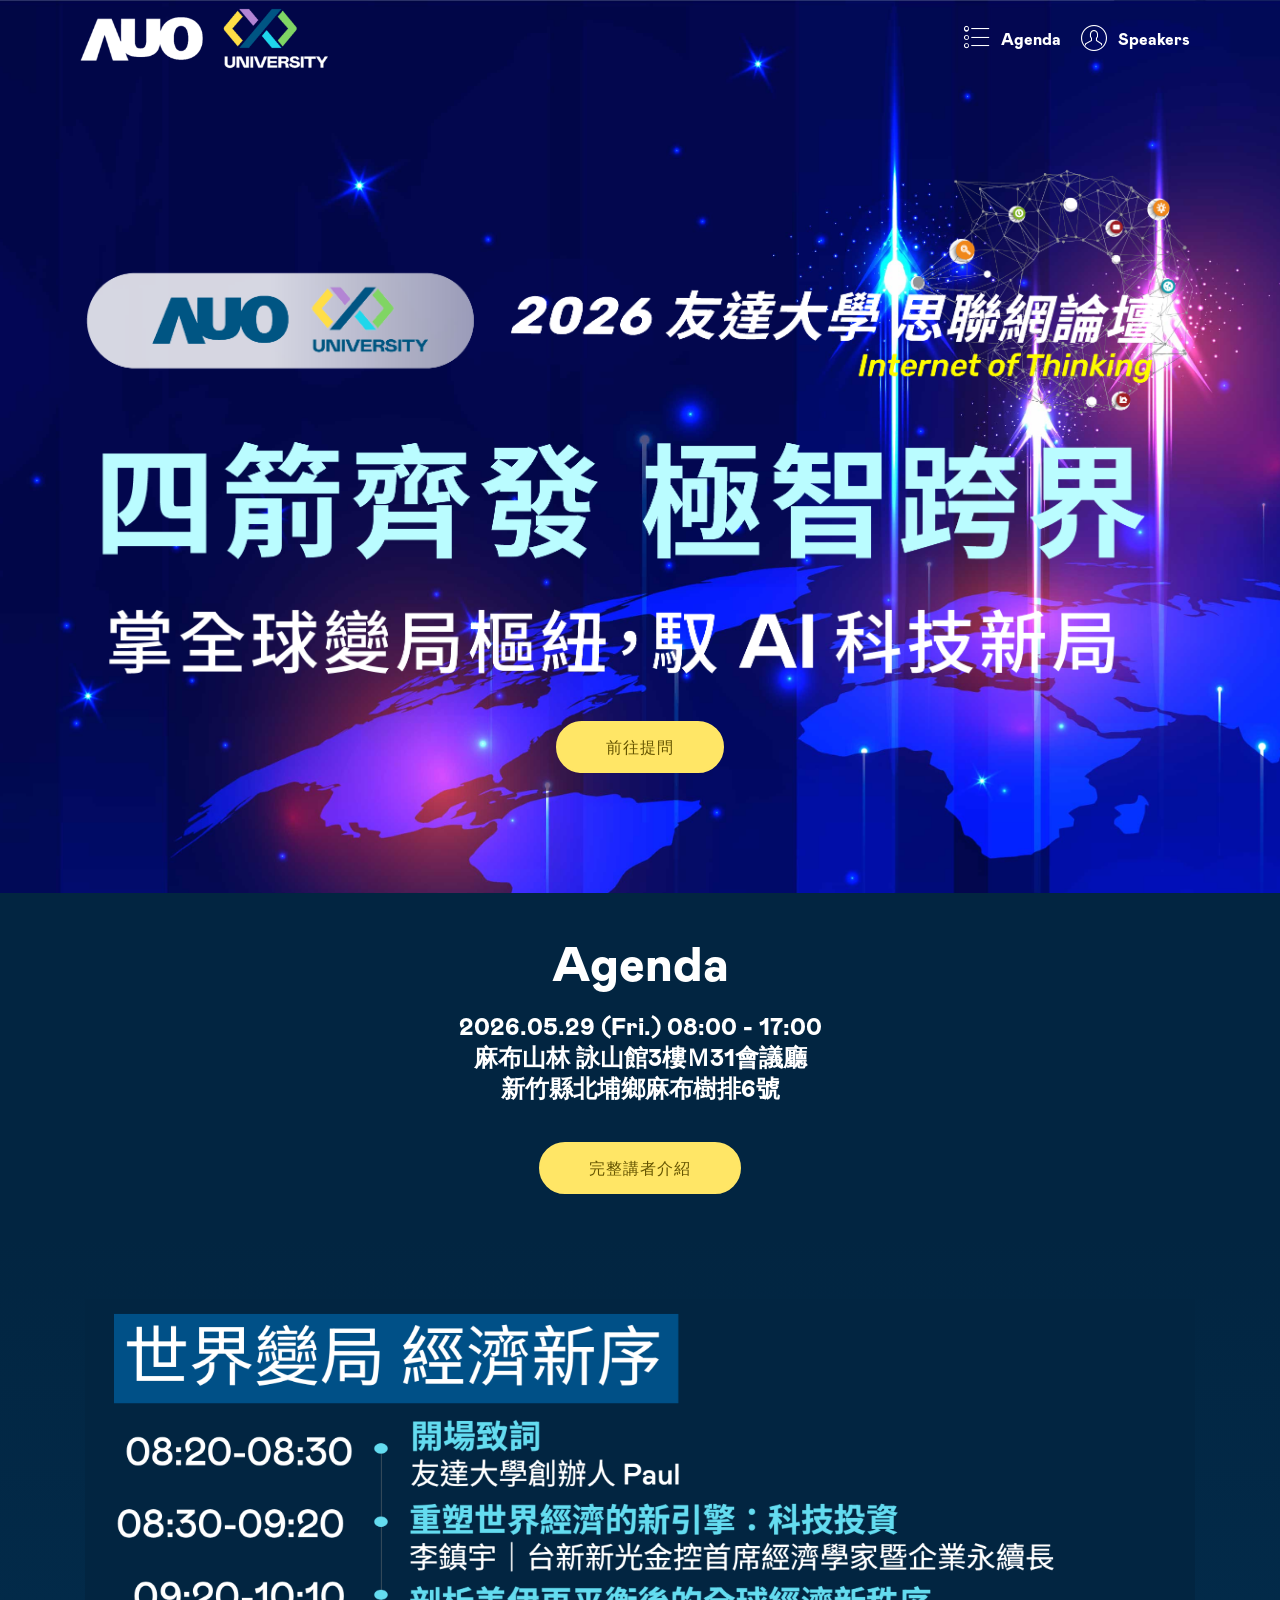
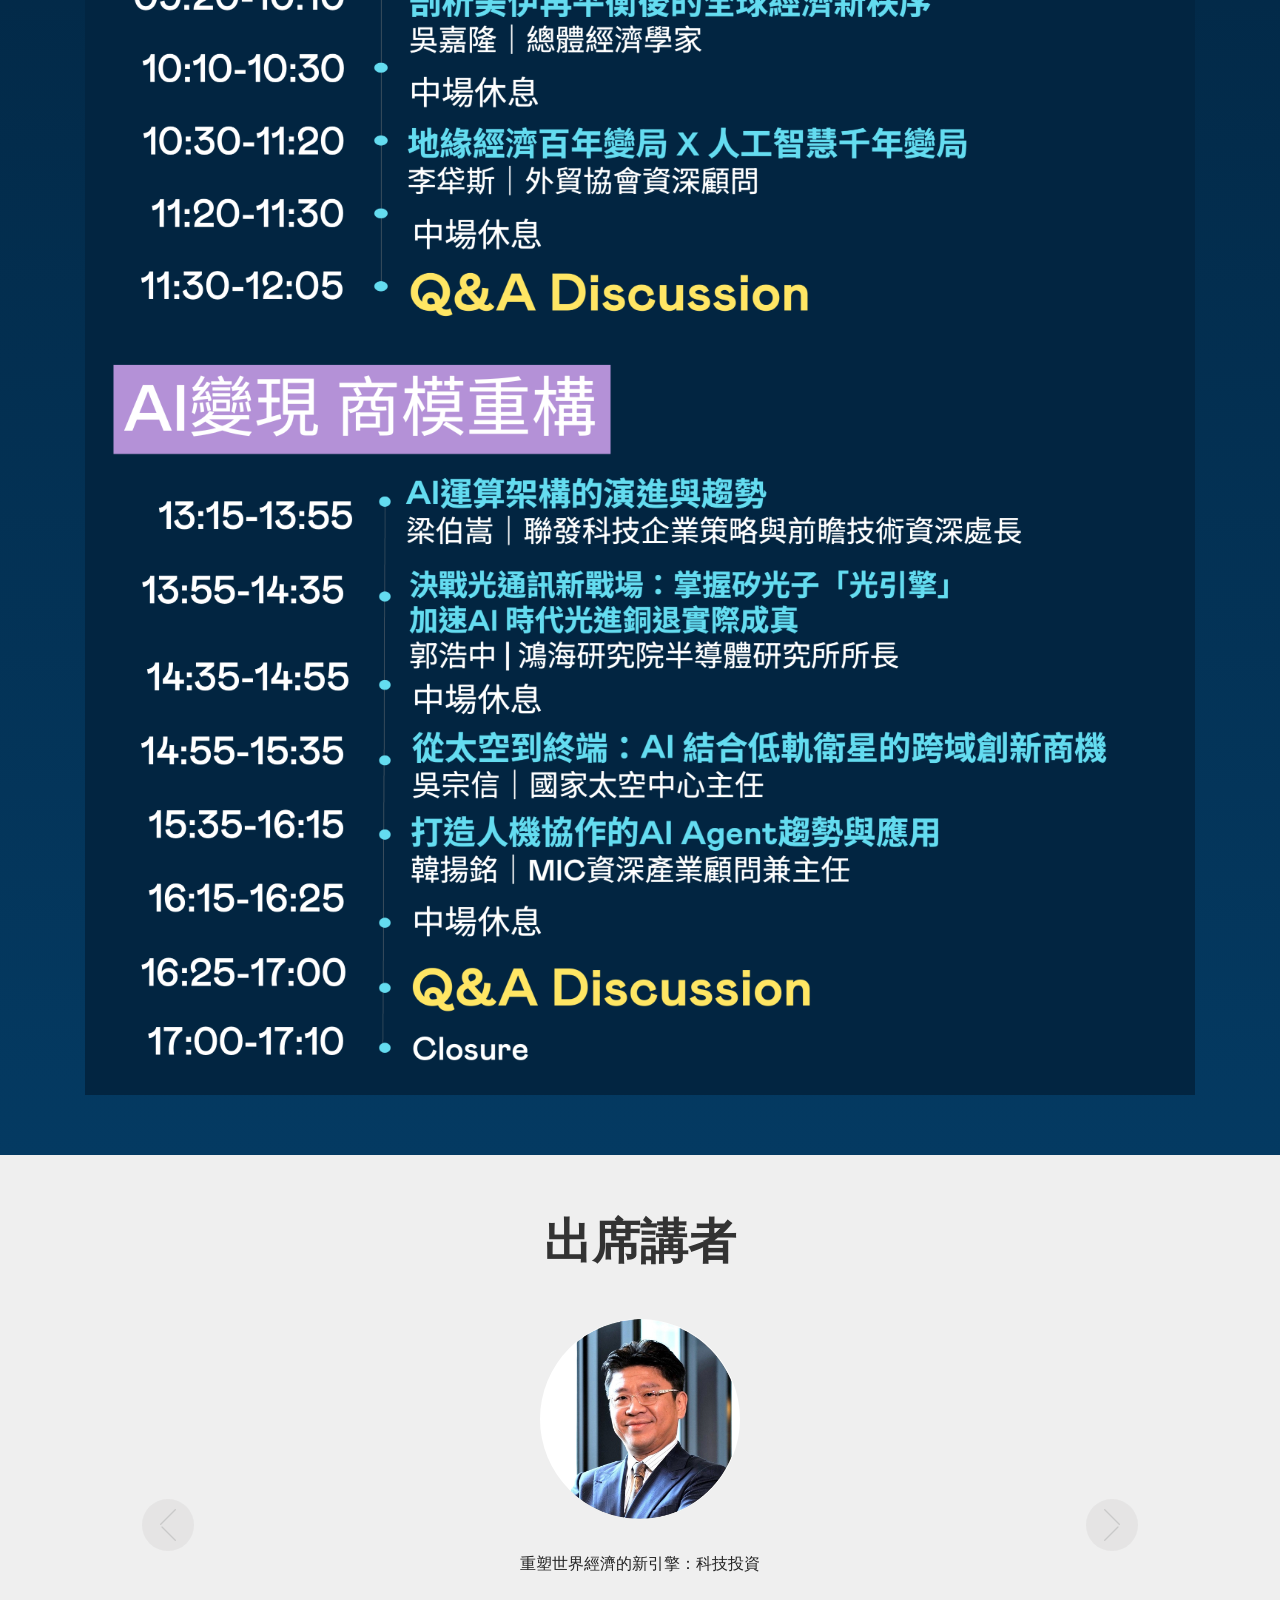
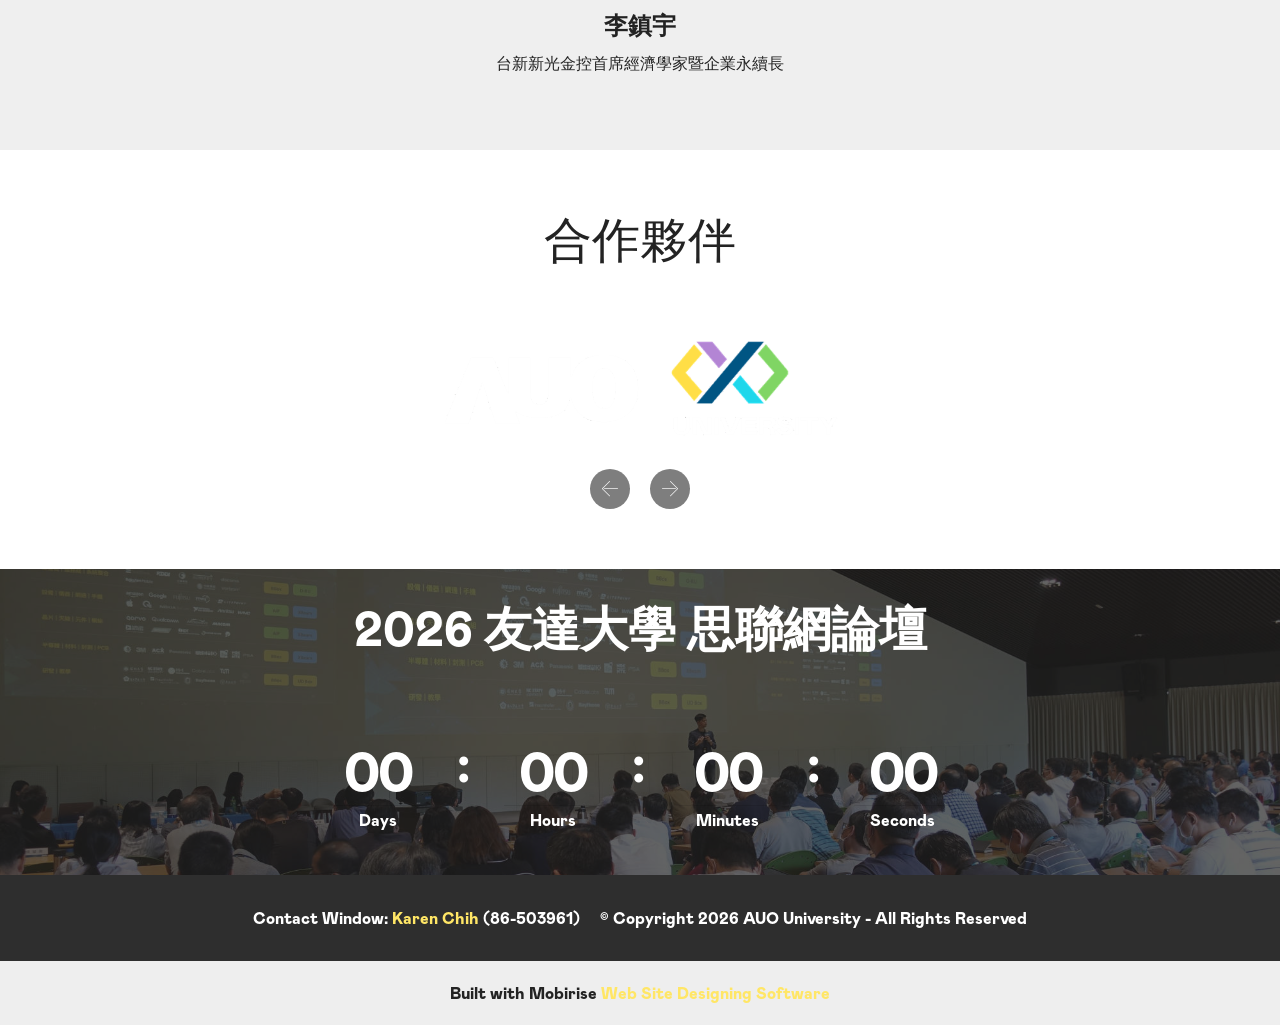
==== index.html @ 08d9cede "Update index.html" ====
<!DOCTYPE html>
<html  >
<head>
  <!-- Site made with Mobirise Website Builder v5.8.9, https://mobirise.com -->
  <meta charset="UTF-8">
  <meta http-equiv="X-UA-Compatible" content="IE=edge">
  <meta name="generator" content="Mobirise v5.8.9, mobirise.com">
  <meta name="viewport" content="width=device-width, initial-scale=1, minimum-scale=1">
  <link rel="shortcut icon" href="assets/images/751X751.png" type="image/x-icon">
  <meta name="description" content="">
  <meta property="og:image" content="assets/images/751X751.png"> 
  
  
  <title>友達大學思聯網論壇</title>
  <link rel="stylesheet" href="assets/web/assets/mobirise-icons/mobirise-icons.css">
  <link rel="stylesheet" href="assets/bootstrap/css/bootstrap.min.css">
  <link rel="stylesheet" href="assets/bootstrap/css/bootstrap-grid.min.css">
  <link rel="stylesheet" href="assets/bootstrap/css/bootstrap-reboot.min.css">
  <link rel="stylesheet" href="assets/tether/tether.min.css">
  <link rel="stylesheet" href="assets/dropdown/css/style.css">
  <link rel="stylesheet" href="assets/theme/css/style.css">
  <link href="assets/fonts/style.css" rel="stylesheet">
  <link rel="preload" as="style" href="assets/mobirise/css/mbr-additional.css"><link rel="stylesheet" href="assets/mobirise/css/mbr-additional.css" type="text/css">

  
  
  
</head>
<body>
  
  <section class="menu cid-tEwEPbsbkI" once="menu" id="menu1-2v">

    

    <nav class="navbar navbar-expand beta-menu navbar-dropdown align-items-center navbar-fixed-top navbar-toggleable-sm bg-color transparent">
        <button class="navbar-toggler navbar-toggler-right" type="button" data-toggle="collapse" data-target="#navbarSupportedContent" aria-controls="navbarSupportedContent" aria-expanded="false" aria-label="Toggle navigation">
            <div class="hamburger">
                <span></span>
                <span></span>
                <span></span>
                <span></span>
            </div>
        </button>
        <div class="menu-logo">
            <div class="navbar-brand">
                <span class="navbar-logo">
                    <a href="index.html#header4-36">
                         <img src="assets/images/auo-university-logo-395x97.png" alt="Mobirise" style="height: 3.8rem;">
                    </a>
                    
               </span>
                
            </div>
        </div>
        


  
        <div class="collapse navbar-collapse" id="navbarSupportedContent">
            <ul class="navbar-nav nav-dropdown nav-right" data-app-modern-menu="true"><li class="nav-item">
                    <a class="nav-link link text-white text-primary display-4" href="index.html#content4-37"><span class="mbri-bulleted-list mbr-iconfont mbr-iconfont-btn"></span>
                        
                        Agenda</a>
                </li>
                <li class="nav-item">
                    <a class="nav-link link text-white text-primary display-4" href="speaker.html#header11-2k"><span class="mbri-user mbr-iconfont mbr-iconfont-btn"></span>
                        
                        Speakers</a>
                </li></ul>
            
        </div>
    </nav>
</section>

<section class="header4 cid-tEwZG8pBSR mbr-parallax-background" id="header4-36">

    

    

    <div class="container">
        <div class="row justify-content-md-center">
            <div class="media-content col-md-10">
                
                
                <div class="mbr-text align-center mbr-white pb-3">
                    
                </div>
                
            </div>
            <div class="mbr-figure pt-5">
                <img src="assets/images/head-word-4-1496x930.png" alt="Mobirise" style="width: 100%;"> 
               <p>
                
            </div>
         <div class="mbr-section-btn align-center py-4"><a class="btn btn-success display-4" href="https://app.sli.do/event/9yAzu2DTMqLUorzjQS8FjT" target="_blank">前往提問</a></div>
          
        </div>
    </div>
</section>

<section class="mbr-section content4 cid-tEwZH7SaMy" id="content4-37">

    

    <div class="container">
        <div class="media-container-row">
            <div class="title col-12 col-md-8">
                <h2 class="align-center pb-3 mbr-fonts-style display-2">
                    Agenda</h2>
                <h3 class="mbr-section-subtitle align-center mbr-light mbr-fonts-style display-5"><strong>2026.05.29 (Fri.) 08:00 - 17:00</strong><br><strong>麻布山林 詠山館3樓Ｍ31會議廳</strong><br><strong>新竹縣北埔鄉麻布樹排6號</strong></h3>
                <div class="mbr-section-btn align-center py-4"><a class="btn btn-success display-4" href="speaker.html#header11-2k" target="_blank">完整講者介紹</a></div>
            </div>
        </div>
    </div>
</section>

<section class="cid-tEwZHVctrL" id="image3-38">

    

    <figure class="mbr-figure container">
            <div class="image-block" style="width: 100%;">
                <img src="assets/images/-1115x1141.png" width="1400" alt="Mobirise">
                
            </div>
    </figure>
</section>

<section class="carousel slide testimonials-slider cid-tEwZJ6M48G" data-interval="false" id="testimonials-slider1-39">
    
    

    

    <div class="container text-center">
        <h2 class="pb-5 mbr-fonts-style display-2"><strong>
            出席講者</strong></h2>

        <div class="carousel slide" role="listbox" data-pause="true" data-keyboard="false" data-ride="carousel" data-interval="5000">
            <div class="carousel-inner">
                
                
<div class="carousel-item">
                    <div class="user col-md-8">
                        <div class="user_image">
                            <a href="speaker.html#features11-28" target="_blank" ><img src="assets/images/1-360x360.png" alt="" title=""></a>
                        </div>
                        <div class="user_text pb-3">
                            <p class="mbr-fonts-style display-7">重塑世界經濟的新引擎：科技投資<br></p>
                        </div>
                        <div class="user_name mbr-bold pb-2 mbr-fonts-style display-5">李鎮宇</div>
                        <div class="user_desk mbr-light mbr-fonts-style display-7">台新新光金控首席經濟學家暨企業永續長</div>
                  </div>
                </div><div class="carousel-item">
                    <div class="user col-md-8">
                        <div class="user_image">
                            <a href="speaker.html#features11-29" target="_blank" ><img src="assets/images/1-400x399.png" alt="" title=""></a>
                        </div>
                        <div class="user_text pb-3">
                            <p class="mbr-fonts-style display-7">剖析美伊再平衡後的全球經濟新秩序<br></p>
                        </div>
                        <div class="user_name mbr-bold pb-2 mbr-fonts-style display-5">吳嘉隆</div>
                        <div class="user_desk mbr-light mbr-fonts-style display-7">總體經濟學家</div>
                    </div>
                </div><div class="carousel-item">
                    <div class="user col-md-8">
                        <div class="user_image">
                            <a href="speaker.html#features11-2a" target="_blank" ><img src="assets/images/1-402x402.png" alt="" title=""></a>
                        </div>
                        <div class="user_text pb-3">
                            <p class="mbr-fonts-style display-7">AI運算架構的演進與趨勢<br></p>
                        </div>
                        <div class="user_name mbr-bold pb-2 mbr-fonts-style display-5">梁伯嵩</div>
                        <div class="user_desk mbr-light mbr-fonts-style display-7">聯發科技企業策略與前瞻技術資深處長</div>
                    </div>
                </div><div class="carousel-item">
                    <div class="user col-md-8">
                        <div class="user_image">
                            <a href="speaker.html#features11-3f" target="_blank" ><img src="assets/images/1-401x401.png" alt="" title=""></a>
                        </div>
                        <div class="user_text pb-3">
                            <p class="mbr-fonts-style display-7">從太空到終端：AI 結合低軌衛星的跨域創新商機<br></p>
                        </div>
                        <div class="user_name mbr-bold pb-2 mbr-fonts-style display-5">吳宗信</div>
                        <div class="user_desk mbr-light mbr-fonts-style display-7">國家太空中心主任&nbsp;<span style="font-size: 1rem;"></span></div>
                    </div>
                </div>
               <div class="carousel-item">
                    <div class="user col-md-8">
                        <div class="user_image">
                            <a href="speaker.html#features11-2b" target="_blank" ><img src="assets/images/1-356x356.png" alt="" title=""></a>
                        </div>
                        <div class="user_text pb-3">
                            <p class="mbr-fonts-style display-7">地緣經濟百年變局 X 人工智慧千年變局<br></p>
                        </div>
                        <div class="user_name mbr-bold pb-2 mbr-fonts-style display-5">李牮斯</div>
                        <div class="user_desk mbr-light mbr-fonts-style display-7">中華民國對外貿易發展協會資深顧問</div>
                    </div>
                </div>
              <div class="carousel-item">
                    <div class="user col-md-8">
                        <div class="user_image">
                            <a href="speaker.html#features11-3g" target="_blank" ><img src="assets/images/1-400x400.png" alt="" title=""></a>
                        </div>
                        <div class="user_text pb-3">
                            <p class="mbr-fonts-style display-7">決戰光通訊新戰場：掌握矽光子「光引擎」，加速AI 時代光進銅退實際成真<br></p>
                        </div>
                        <div class="user_name mbr-bold pb-2 mbr-fonts-style display-5">郭浩中</div>
                        <div class="user_desk mbr-light mbr-fonts-style display-7">國立陽明交通大學光電工程學系講座教授</span></div>
                    </div>
                </div>
          
                      <div class="carousel-item">
                    <div class="user col-md-8">
                        <div class="user_image">
                            <a href="speaker.html#features11-2e" target="_blank" ><img src="assets/images/1-403x403.png" alt="" title=""></a>
                        </div>
                        <div class="user_text pb-3">
                            <p class="mbr-fonts-style display-7">打造人機協作的AI Agent趨勢與應用</p>
                        </div>
                        <div class="user_name mbr-bold pb-2 mbr-fonts-style display-5">韓揚銘
</div>
                        <div class="user_desk mbr-light mbr-fonts-style display-7">MIC資深產業顧問兼主任</span></div>
                    </div>
                </div>
          </div>

            <div class="carousel-controls">
                <a class="carousel-control-prev" role="button" data-slide="prev">
                  <span aria-hidden="true" class="mbri-arrow-prev mbr-iconfont"></span>
                  <span class="sr-only">Previous</span>
                </a>
                
                <a class="carousel-control-next" role="button" data-slide="next">
                  <span aria-hidden="true" class="mbri-arrow-next mbr-iconfont"></span>
                  <span class="sr-only">Next</span>
                </a>
            </div>
        </div>
    </div>
</section>

<section class="clients cid-tEwZKqBCZg" data-interval="false" id="clients-3a">
      

    
        <div class="container mb-5">
            <div class="media-container-row">
                <div class="col-12 align-center">
                    <h2 class="mbr-section-title pb-3 mbr-fonts-style display-2">合作夥伴</h2>
                    
                </div>
            </div>
        </div>

    <div class="container">
        <div class="carousel slide" role="listbox" data-pause="true" data-keyboard="false" data-ride="carousel" data-interval="4000">
            <div class="carousel-inner" data-visible="1">
                
                
                
                
                
            <div class="carousel-item ">
                    <div class="media-container-row">
                        <div class="col-md-12">
                            <div class="wrap-img ">
                                <img src="assets/images/auo-university-logo-395x97.png" class="img-responsive clients-img" alt="">
                            </div>
                        </div>
                    </div>
                </div><div class="carousel-item ">
                    <div class="media-container-row">
                        <div class="col-md-12">
                            <div class="wrap-img ">
                                <img src="assets/images/mic-logo-808x213.png" class="img-responsive clients-img" alt="">
                            </div>
                        </div>
                    </div>
                </div><div class="carousel-item ">
                    <div class="media-container-row">
                        <div class="col-md-12">
                            <div class="wrap-img ">
                                <img src="assets/images/logo-808x214.jpg" class="img-responsive clients-img" alt="">
                            </div>
                        </div>
                    </div>
                </div><div class="carousel-item ">
                    <div class="media-container-row">
                        <div class="col-md-12">
                            <div class="wrap-img ">
                                <img src="assets/images/logo-808x213.png" class="img-responsive clients-img" alt="">
                            </div>
                        </div>
                    </div>
                </div><div class="carousel-item ">
                    <div class="media-container-row">
                        <div class="col-md-12">
                            <div class="wrap-img ">
                                <img src="assets/images/-logo-808x214.png" class="img-responsive clients-img" alt="">
                            </div>
                        </div>
                    </div>
                </div><div class="carousel-item ">
                    <div class="media-container-row">
                        <div class="col-md-12">
                            <div class="wrap-img ">
                                <img src="assets/images/TASA_logo_(banner).png" class="img-responsive clients-img" alt="">
                            </div>
                        </div>
                    </div>
                </div><div class="carousel-item ">
                    <div class="media-container-row">
                        <div class="col-md-12">
                            <div class="wrap-img ">
                                <img src="assets/images/appier-logo-808x214.png" class="img-responsive clients-img" alt="">
                            </div>
                        </div>
                    </div>
                </div><div class="carousel-item ">
                    <div class="media-container-row">
                        <div class="col-md-12">
                            <div class="wrap-img ">
                                <img src="assets/images/to-642x214.png" class="img-responsive clients-img" alt="">
                            </div>
                        </div>
                       </div>
                    </div></div>
            <div class="carousel-controls">
                <a data-app-prevent-settings="" class="carousel-control carousel-control-prev" role="button" data-slide="prev">
                    <span aria-hidden="true" class="mbri-left mbr-iconfont"></span>
                    <span class="sr-only">Previous</span>
                </a>
                <a data-app-prevent-settings="" class="carousel-control carousel-control-next" role="button" data-slide="next">
                    <span aria-hidden="true" class="mbri-right mbr-iconfont"></span>
                    <span class="sr-only">Next</span>
                </a>
            </div>
        </div>
    </div>
</section>

<section class="countdown1 cid-tEwZMIoSr3" id="countdown1-3c">
    
    
    <div class="mbr-overlay" style="opacity: 0.7; background-color: rgb(35, 35, 35);">
    </div>
    <div class="container ">
        <h2 class="mbr-section-title pb-3 align-center mbr-fonts-style display-2"><strong>2026 友達大學 思聯網論壇</strong></h2>
        
        
    </div>
    <div class="container countdown-cont align-center">
        <div class="daysCountdown col-xs-3 col-sm-3 col-md-3" title="Days"></div>
        <div class="hoursCountdown col-xs-3 col-sm-3 col-md-3" title="Hours"></div> 
        <div class="minutesCountdown col-xs-3 col-sm-3 col-md-3" title="Minutes"></div> 
        <div class="secondsCountdown col-xs-3 col-sm-3 col-md-3" title="Seconds"></div>
        <div class="countdown pt-5 mt-2" data-due-date="2026/05/29"> 
        </div>
    </div>
</section>

<section once="footers" class="cid-tEx2Svg1Ny" id="footer6-3e">

    

    

    <div class="container">
        <div class="media-container-row align-center mbr-white">
            <div class="col-12">
                <p class="mbr-text mb-0 mbr-fonts-style display-4">Contact Window: <a href="mailto:Karen.Chih@auo.com" class="text-primary">Karen Chih</a>&nbsp;(86-503961)&nbsp; &nbsp; &nbsp;© Copyright 2026 AUO University - All Rights Reserved
                </p>
            </div>
        </div>
    </div>
</section><section class="display-7" style="padding: 0;align-items: center;justify-content: center;flex-wrap: wrap;    align-content: center;display: flex;position: relative;height: 4rem;"><a href="https://mobiri.se/2091466" style="flex: 1 1;height: 4rem;position: absolute;width: 100%;z-index: 1;"><img alt=" Free Web Site  Building Software" style="height: 4rem;" src="[data-uri]"></a><p style="margin: 0;text-align: center;" class="display-7">Built with Mobirise &#8204;</p><a style="z-index:1" href="https://mobirise.com/website-design-software.html">Web Site Designing Software</a></section><script src="assets/popper/popper.min.js"></script>  <script src="assets/web/assets/jquery/jquery.min.js"></script>  <script src="assets/bootstrap/js/bootstrap.min.js"></script>  <script src="assets/tether/tether.min.js"></script>  <script src="assets/smoothscroll/smooth-scroll.js"></script>  <script src="assets/parallax/jarallax.min.js"></script>  <script src="assets/bootstrapcarouselswipe/bootstrap-carousel-swipe.js"></script>  <script src="assets/mbr-testimonials-slider/mbr-testimonials-slider.js"></script>  <script src="assets/mbr-clients-slider/mbr-clients-slider.js"></script>  <script src="assets/countdown/jquery.countdown.min.js"></script>  <script src="assets/dropdown/js/nav-dropdown.js"></script>  <script src="assets/dropdown/js/navbar-dropdown.js"></script>  <script src="assets/touchswipe/jquery.touch-swipe.min.js"></script>  <script src="assets/theme/js/script.js"></script>  
  
  
</body>
</html>
---- assets/web/assets/mobirise-icons/mobirise-icons.css ----
@font-face {
  font-family: 'MobiriseIcons';
  src:  url('mobirise-icons.eot?spat4u');
  src:  url('mobirise-icons.eot?spat4u#iefix') format('embedded-opentype'),
    url('mobirise-icons.ttf?spat4u') format('truetype'),
    url('mobirise-icons.woff?spat4u') format('woff'),
    url('mobirise-icons.svg?spat4u#MobiriseIcons') format('svg');
  font-weight: normal;
  font-style: normal;
  font-display: swap;
}

[class^="mbri-"], [class*=" mbri-"] {
  /* use !important to prevent issues with browser extensions that change fonts */
  font-family: MobiriseIcons !important;
  speak: none;
  font-style: normal;
  font-weight: normal;
  font-variant: normal;
  text-transform: none;
  line-height: 1;

  /* Better Font Rendering =========== */
  -webkit-font-smoothing: antialiased;
  -moz-osx-font-smoothing: grayscale;
}

.mbri-add-submenu:before {
  content: "\e900";
}
.mbri-alert:before {
  content: "\e901";
}
.mbri-align-center:before {
  content: "\e902";
}
.mbri-align-justify:before {
  content: "\e903";
}
.mbri-align-left:before {
  content: "\e904";
}
.mbri-align-right:before {
  content: "\e905";
}
.mbri-android:before {
  content: "\e906";
}
.mbri-apple:before {
  content: "\e907";
}
.mbri-arrow-down:before {
  content: "\e908";
}
.mbri-arrow-next:before {
  content: "\e909";
}
.mbri-arrow-prev:before {
  content: "\e90a";
}
.mbri-arrow-up:before {
  content: "\e90b";
}
.mbri-bold:before {
  content: "\e90c";
}
.mbri-bookmark:before {
  content: "\e90d";
}
.mbri-bootstrap:before {
  content: "\e90e";
}
.mbri-briefcase:before {
  content: "\e90f";
}
.mbri-browse:before {
  content: "\e910";
}
.mbri-bulleted-list:before {
  content: "\e911";
}
.mbri-calendar:before {
  content: "\e912";
}
.mbri-camera:before {
  content: "\e913";
}
.mbri-cart-add:before {
  content: "\e914";
}
.mbri-cart-full:before {
  content: "\e915";
}
.mbri-cash:before {
  content: "\e916";
}
.mbri-change-style:before {
  content: "\e917";
}
.mbri-chat:before {
  content: "\e918";
}
.mbri-clock:before {
  content: "\e919";
}
.mbri-close:before {
  content: "\e91a";
}
.mbri-cloud:before {
  content: "\e91b";
}
.mbri-code:before {
  content: "\e91c";
}
.mbri-contact-form:before {
  content: "\e91d";
}
.mbri-credit-card:before {
  content: "\e91e";
}
.mbri-cursor-click:before {
  content: "\e91f";
}
.mbri-cust-feedback:before {
  content: "\e920";
}
.mbri-database:before {
  content: "\e921";
}
.mbri-delivery:before {
  content: "\e922";
}
.mbri-desktop:before {
  content: "\e923";
}
.mbri-devices:before {
  content: "\e924";
}
.mbri-down:before {
  content: "\e925";
}
.mbri-download:before {
  content: "\e989";
}
.mbri-drag-n-drop:before {
  content: "\e927";
}
.mbri-drag-n-drop2:before {
  content: "\e928";
}
.mbri-edit:before {
  content: "\e929";
}
.mbri-edit2:before {
  content: "\e92a";
}
.mbri-error:before {
  content: "\e92b";
}
.mbri-extension:before {
  content: "\e92c";
}
.mbri-features:before {
  content: "\e92d";
}
.mbri-file:before {
  content: "\e92e";
}
.mbri-flag:before {
  content: "\e92f";
}
.mbri-folder:before {
  content: "\e930";
}
.mbri-gift:before {
  content: "\e931";
}
.mbri-github:before {
  content: "\e932";
}
.mbri-globe:before {
  content: "\e933";
}
.mbri-globe-2:before {
  content: "\e934";
}
.mbri-growing-chart:before {
  content: "\e935";
}
.mbri-hearth:before {
  content: "\e936";
}
.mbri-help:before {
  content: "\e937";
}
.mbri-home:before {
  content: "\e938";
}
.mbri-hot-cup:before {
  content: "\e939";
}
.mbri-idea:before {
  content: "\e93a";
}
.mbri-image-gallery:before {
  content: "\e93b";
}
.mbri-image-slider:before {
  content: "\e93c";
}
.mbri-info:before {
  content: "\e93d";
}
.mbri-italic:before {
  content: "\e93e";
}
.mbri-key:before {
  content: "\e93f";
}
.mbri-laptop:before {
  content: "\e940";
}
.mbri-layers:before {
  content: "\e941";
}
.mbri-left-right:before {
  content: "\e942";
}
.mbri-left:before {
  content: "\e943";
}
.mbri-letter:before {
  content: "\e944";
}
.mbri-like:before {
  content: "\e945";
}
.mbri-link:before {
  content: "\e946";
}
.mbri-lock:before {
  content: "\e947";
}
.mbri-login:before {
  content: "\e948";
}
.mbri-logout:before {
  content: "\e949";
}
.mbri-magic-stick:before {
  content: "\e94a";
}
.mbri-map-pin:before {
  content: "\e94b";
}
.mbri-menu:before {
  content: "\e94c";
}
.mbri-mobile:before {
  content: "\e94d";
}
.mbri-mobile2:before {
  content: "\e94e";
}
.mbri-mobirise:before {
  content: "\e94f";
}
.mbri-more-horizontal:before {
  content: "\e950";
}
.mbri-more-vertical:before {
  content: "\e951";
}
.mbri-music:before {
  content: "\e952";
}
.mbri-new-file:before {
  content: "\e953";
}
.mbri-numbered-list:before {
  content: "\e954";
}
.mbri-opened-folder:before {
  content: "\e955";
}
.mbri-pages:before {
  content: "\e956";
}
.mbri-paper-plane:before {
  content: "\e957";
}
.mbri-paperclip:before {
  content: "\e958";
}
.mbri-photo:before {
  content: "\e959";
}
.mbri-photos:before {
  content: "\e95a";
}
.mbri-pin:before {
  content: "\e95b";
}
.mbri-play:before {
  content: "\e95c";
}
.mbri-plus:before {
  content: "\e95d";
}
.mbri-preview:before {
  content: "\e95e";
}
.mbri-print:before {
  content: "\e95f";
}
.mbri-protect:before {
  content: "\e960";
}
.mbri-question:before {
  content: "\e961";
}
.mbri-quote-left:before {
  content: "\e962";
}
.mbri-quote-right:before {
  content: "\e963";
}
.mbri-refresh:before {
  content: "\e964";
}
.mbri-responsive:before {
  content: "\e965";
}
.mbri-right:before {
  content: "\e966";
}
.mbri-rocket:before {
  content: "\e967";
}
.mbri-sad-face:before {
  content: "\e968";
}
.mbri-sale:before {
  content: "\e969";
}
.mbri-save:before {
  content: "\e96a";
}
.mbri-search:before {
  content: "\e96b";
}
.mbri-setting:before {
  content: "\e96c";
}
.mbri-setting2:before {
  content: "\e96d";
}
.mbri-setting3:before {
  content: "\e96e";
}
.mbri-share:before {
  content: "\e96f";
}
.mbri-shopping-bag:before {
  content: "\e970";
}
.mbri-shopping-basket:before {
  content: "\e971";
}
.mbri-shopping-cart:before {
  content: "\e972";
}
.mbri-sites:before {
  content: "\e973";
}
.mbri-smile-face:before {
  content: "\e974";
}
.mbri-speed:before {
  content: "\e975";
}
.mbri-star:before {
  content: "\e976";
}
.mbri-success:before {
  content: "\e977";
}
.mbri-sun:before {
  content: "\e978";
}
.mbri-sun2:before {
  content: "\e979";
}
.mbri-tablet:before {
  content: "\e97a";
}
.mbri-tablet-vertical:before {
  content: "\e97b";
}
.mbri-target:before {
  content: "\e97c";
}
.mbri-timer:before {
  content: "\e97d";
}
.mbri-to-ftp:before {
  content: "\e97e";
}
.mbri-to-local-drive:before {
  content: "\e97f";
}
.mbri-touch-swipe:before {
  content: "\e980";
}
.mbri-touch:before {
  content: "\e981";
}
.mbri-trash:before {
  content: "\e982";
}
.mbri-underline:before {
  content: "\e983";
}
.mbri-unlink:before {
  content: "\e984";
}
.mbri-unlock:before {
  content: "\e985";
}
.mbri-up-down:before {
  content: "\e986";
}
.mbri-up:before {
  content: "\e987";
}
.mbri-update:before {
  content: "\e988";
}
.mbri-upload:before {
 content: "\e926"; 
}
.mbri-user:before {
  content: "\e98a";
}
.mbri-user2:before {
  content: "\e98b";
}
.mbri-users:before {
  content: "\e98c";
}
.mbri-video:before {
  content: "\e98d";
}
.mbri-video-play:before {
  content: "\e98e";
}
.mbri-watch:before {
  content: "\e98f";
}
.mbri-website-theme:before {
  content: "\e990";
}
.mbri-wifi:before {
  content: "\e991";
}
.mbri-windows:before {
  content: "\e992";
}
.mbri-zoom-out:before {
  content: "\e993";
}
.mbri-redo:before {
  content: "\e994";
}
.mbri-undo:before {
  content: "\e995";
}
---- assets/dropdown/css/style.css ----
.navbar-dropdown {
  left: 0;
  padding: 0;
  position: absolute;
  right: 0;
  top: 0;
  transition: all 0.45s ease;
  z-index: 1030;
  background: #282828; }
  .navbar-dropdown .navbar-logo {
    margin-right: 0.8rem;
    transition: margin 0.3s ease-in-out;
    vertical-align: middle; }
    .navbar-dropdown .navbar-logo img {
      height: 3.125rem;
      transition: all 0.3s ease-in-out; }
    .navbar-dropdown .navbar-logo.mbr-iconfont {
      font-size: 3.125rem;
      line-height: 3.125rem; }
  .navbar-dropdown .navbar-caption {
    font-weight: 700;
    white-space: normal;
    vertical-align: -4px;
    line-height: 3.125rem !important; }
    .navbar-dropdown .navbar-caption, .navbar-dropdown .navbar-caption:hover {
      color: inherit;
      text-decoration: none; }
  .navbar-dropdown .mbr-iconfont + .navbar-caption {
    vertical-align: -1px; }
  .navbar-dropdown.navbar-fixed-top {
    position: fixed; }
  .navbar-dropdown .navbar-brand span {
    vertical-align: -4px; }
  .navbar-dropdown.bg-color.transparent {
    background: none; }
  .navbar-dropdown.navbar-short .navbar-brand {
    padding: 0.625rem 0; }
    .navbar-dropdown.navbar-short .navbar-brand span {
      vertical-align: -1px; }
  .navbar-dropdown.navbar-short .navbar-caption {
    line-height: 2.375rem !important;
    vertical-align: -2px; }
  .navbar-dropdown.navbar-short .navbar-logo {
    margin-right: 0.5rem; }
    .navbar-dropdown.navbar-short .navbar-logo img {
      height: 2.375rem; }
    .navbar-dropdown.navbar-short .navbar-logo.mbr-iconfont {
      font-size: 2.375rem;
      line-height: 2.375rem; }
  .navbar-dropdown.navbar-short .mbr-table-cell {
    height: 3.625rem; }
  .navbar-dropdown .navbar-close {
    left: 0.6875rem;
    position: fixed;
    top: 0.75rem;
    z-index: 1000; }
  .navbar-dropdown .hamburger-icon {
    content: "";
    display: inline-block;
    vertical-align: middle;
    width: 16px;
    -webkit-box-shadow: 0 -6px 0 1px #282828,0 0 0 1px #282828,0 6px 0 1px #282828;
    -moz-box-shadow: 0 -6px 0 1px #282828,0 0 0 1px #282828,0 6px 0 1px #282828;
    box-shadow: 0 -6px 0 1px #282828,0 0 0 1px #282828,0 6px 0 1px #282828; }

.dropdown-menu .dropdown-toggle[data-toggle="dropdown-submenu"]::after {
  border-bottom: 0.35em solid transparent;
  border-left: 0.35em solid;
  border-right: 0;
  border-top: 0.35em solid transparent;
  margin-left: 0.3rem; }

.dropdown-menu .dropdown-item:focus {
  outline: 0; }

.nav-dropdown {
  font-size: 0.75rem;
  font-weight: 500;
  height: auto !important; }
  .nav-dropdown .nav-btn {
    padding-left: 1rem; }
  .nav-dropdown .link {
    margin: .667em 1.667em;
    font-weight: 500;
    padding: 0;
    transition: color .2s ease-in-out; }
    .nav-dropdown .link.dropdown-toggle {
      margin-right: 2.583em; }
      .nav-dropdown .link.dropdown-toggle::after {
        margin-left: .25rem;
        border-top: 0.35em solid;
        border-right: 0.35em solid transparent;
        border-left: 0.35em solid transparent;
        border-bottom: 0; }
      .nav-dropdown .link.dropdown-toggle[aria-expanded="true"] {
        margin: 0;
        padding: 0.667em 3.263em  0.667em 1.667em; }
  .nav-dropdown .link::after,
  .nav-dropdown .dropdown-item::after {
    color: inherit; }
  .nav-dropdown .btn {
    font-size: 0.75rem;
    font-weight: 700;
    letter-spacing: 0;
    margin-bottom: 0;
    padding-left: 1.25rem;
    padding-right: 1.25rem; }
  .nav-dropdown .dropdown-menu {
    border-radius: 0;
    border: 0;
    left: 0;
    margin: 0;
    padding-bottom: 1.25rem;
    padding-top: 1.25rem;
    position: relative; }
  .nav-dropdown .dropdown-submenu {
    margin-left: 0.125rem;
    top: 0; }
  .nav-dropdown .dropdown-item {
    font-weight: 500;
    line-height: 2;
    padding: 0.3846em 4.615em 0.3846em 1.5385em;
    position: relative;
    transition: color .2s ease-in-out, background-color .2s ease-in-out; }
    .nav-dropdown .dropdown-item::after {
      margin-top: -0.3077em;
      position: absolute;
      right: 1.1538em;
      top: 50%; }
    .nav-dropdown .dropdown-item:focus, .nav-dropdown .dropdown-item:hover {
      background: none; }

@media (max-width: 767px) {
  .nav-dropdown.navbar-toggleable-sm {
    bottom: 0;
    display: none;
    left: 0;
    overflow-x: hidden;
    position: fixed;
    top: 0;
    transform: translateX(-100%);
    -ms-transform: translateX(-100%);
    -webkit-transform: translateX(-100%);
    width: 18.75rem;
    z-index: 999; } }
.nav-dropdown.navbar-toggleable-xl {
  bottom: 0;
  display: none;
  left: 0;
  overflow-x: hidden;
  position: fixed;
  top: 0;
  transform: translateX(-100%);
  -ms-transform: translateX(-100%);
  -webkit-transform: translateX(-100%);
  width: 18.75rem;
  z-index: 999; }

.nav-dropdown-sm {
  display: block !important;
  overflow-x: hidden;
  overflow: auto;
  padding-top: 3.875rem; }
  .nav-dropdown-sm::after {
    content: "";
    display: block;
    height: 3rem;
    width: 100%; }
  .nav-dropdown-sm.collapse.in ~ .navbar-close {
    display: block !important; }
  .nav-dropdown-sm.collapsing, .nav-dropdown-sm.collapse.in {
    transform: translateX(0);
    -ms-transform: translateX(0);
    -webkit-transform: translateX(0);
    transition: all 0.25s ease-out;
    -webkit-transition: all 0.25s ease-out;
    background: #282828; }
  .nav-dropdown-sm.collapsing[aria-expanded="false"] {
    transform: translateX(-100%);
    -ms-transform: translateX(-100%);
    -webkit-transform: translateX(-100%); }
  .nav-dropdown-sm .nav-item {
    display: block;
    margin-left: 0 !important;
    padding-left: 0; }
  .nav-dropdown-sm .link,
  .nav-dropdown-sm .dropdown-item {
    border-top: 1px dotted rgba(255, 255, 255, 0.1);
    font-size: 0.8125rem;
    line-height: 1.6;
    margin: 0 !important;
    padding: 0.875rem 2.4rem 0.875rem 1.5625rem !important;
    position: relative;
    white-space: normal; }
    .nav-dropdown-sm .link:focus, .nav-dropdown-sm .link:hover,
    .nav-dropdown-sm .dropdown-item:focus,
    .nav-dropdown-sm .dropdown-item:hover {
      background: rgba(0, 0, 0, 0.2) !important;
      color: #c0a375; }
  .nav-dropdown-sm .nav-btn {
    position: relative;
    padding: 1.5625rem 1.5625rem 0 1.5625rem; }
    .nav-dropdown-sm .nav-btn::before {
      border-top: 1px dotted rgba(255, 255, 255, 0.1);
      content: "";
      left: 0;
      position: absolute;
      top: 0;
      width: 100%; }
    .nav-dropdown-sm .nav-btn + .nav-btn {
      padding-top: 0.625rem; }
      .nav-dropdown-sm .nav-btn + .nav-btn::before {
        display: none; }
  .nav-dropdown-sm .btn {
    padding: 0.625rem 0; }
  .nav-dropdown-sm .dropdown-toggle[data-toggle="dropdown-submenu"]::after {
    margin-left: .25rem;
    border-top: 0.35em solid;
    border-right: 0.35em solid transparent;
    border-left: 0.35em solid transparent;
    border-bottom: 0; }
  .nav-dropdown-sm .dropdown-toggle[data-toggle="dropdown-submenu"][aria-expanded="true"]::after {
    border-top: 0;
    border-right: 0.35em solid transparent;
    border-left: 0.35em solid transparent;
    border-bottom: 0.35em solid; }
  .nav-dropdown-sm .dropdown-menu {
    margin: 0;
    padding: 0;
    position: relative;
    top: 0;
    left: 0;
    width: 100%;
    border: 0;
    float: none;
    border-radius: 0;
    background: none; }
  .nav-dropdown-sm .dropdown-submenu {
    left: 100%;
    margin-left: 0.125rem;
    margin-top: -1.25rem;
    top: 0; }

.navbar-toggleable-sm .nav-dropdown .dropdown-menu {
  position: absolute; }

.navbar-toggleable-sm .nav-dropdown .dropdown-submenu {
  left: 100%;
  margin-left: 0.125rem;
  margin-top: -1.25rem;
  top: 0; }

.navbar-toggleable-sm.opened .nav-dropdown .dropdown-menu {
  position: relative; }

.navbar-toggleable-sm.opened .nav-dropdown .dropdown-submenu {
  left: 0;
  margin-left: 00rem;
  margin-top: 0rem;
  top: 0; }

.is-builder .nav-dropdown.collapsing {
  transition: none !important; }

/*# sourceMappingURL=style.css.map */
---- assets/theme/css/style.css ----
/*!
 * Mobirise v4 theme (https://mobirise.com/)
 * Copyright 2017 Mobirise
 */
section {
  background-color: #eeeeee;
}

.form-control:focus {
  box-shadow: none;
}

:focus {
  outline: none;
}

body {
  font-style: normal;
  line-height: 1.5;
}

section,
.container,
.container-fluid {
  position: relative;
  word-wrap: break-word;
}

a.mbr-iconfont:hover {
  text-decoration: none;
}

.article .lead p,
.article .lead ul,
.article .lead ol,
.article .lead pre,
.article .lead blockquote {
  margin-bottom: 0;
}

ul,
ol,
pre,
blockquote {
  margin-bottom: 2.3125rem;
}

pre {
  background: #f4f4f4;
  padding: 10px 24px;
  white-space: pre-wrap;
}

.inactive {
  -webkit-user-select: none;
  -moz-user-select: none;
  -ms-user-select: none;
  user-select: none;
  pointer-events: none;
  -webkit-user-drag: none;
  user-drag: none;
}

.mbr-section__comments .row {
  justify-content: center;
  -webkit-justify-content: center;
}

a {
  font-style: normal;
  font-weight: 400;
  cursor: pointer;
}

a, a:hover {
  text-decoration: none;
}

figure {
  margin-bottom: 0;
}

body {
  color: #232323;
}

h1,
h2,
h3,
h4,
h5,
h6,
.h1,
.h2,
.h3,
.h4,
.h5,
.h6,
.display-1,
.display-2,
.display-3,
.display-4 {
  line-height: 1;
  word-break: break-word;
  word-wrap: break-word;
}

.mbr-section-title {
  font-style: normal;
  line-height: 1.2;
}

.mbr-section-subtitle {
  line-height: 1.3;
}

.mbr-text {
  font-style: normal;
  line-height: 1.6;
}

b,
strong {
  font-weight: bold;
}

blockquote {
  padding: 10px 0 10px 20px;
  position: relative;
  border-left: 2px solid;
  border-color: #ff3366;
}

input:-webkit-autofill, input:-webkit-autofill:hover, input:-webkit-autofill:focus, input:-webkit-autofill:active {
  transition-delay: 9999s;
  transition-property: background-color, color;
}

textarea[type='hidden'] {
  display: none;
}

body {
  position: relative;
}

section {
  background-position: 50% 50%;
  background-repeat: no-repeat;
  background-size: cover;
}

section .mbr-background-video,
section .mbr-background-video-preview {
  position: absolute;
  bottom: 0;
  left: 0;
  right: 0;
  top: 0;
}

.hidden {
  visibility: hidden;
}

.mbr-z-index20 {
  z-index: 20;
}

/*! Base colors */
.mbr-white {
  color: #ffffff;
}

.mbr-black {
  color: #000000;
}

.mbr-bg-white {
  background-color: #ffffff;
}

.mbr-bg-black {
  background-color: #000000;
}

/*! Text-aligns */
.align-left {
  text-align: left;
}

.align-center {
  text-align: center;
}

.align-right {
  text-align: right;
}

@media (max-width: 767px) {
  .align-left,
  .align-center,
  .align-right,
  .mbr-section-btn,
  .mbr-section-title {
    text-align: center;
  }
}

/*! Font-weight  */
.mbr-light {
  font-weight: 300;
}

.mbr-regular {
  font-weight: 400;
}

.mbr-semibold {
  font-weight: 500;
}

.mbr-bold {
  font-weight: 700;
}

/*! Media  */
.media-size-item {
  -moz-flex: 1 1 auto;
  -o-flex: 1 1 auto;
  flex: 1 1 auto;
}

.media-content {
  flex-basis: 100%;
}

.media-container-row {
  display: flex;
  flex-direction: row;
  flex-wrap: wrap;
  justify-content: center;
  align-content: center;
  align-items: start;
}

.media-container-row .media-size-item {
  width: 400px;
}

.media-container-column {
  display: flex;
  flex-direction: column;
  flex-wrap: wrap;
  justify-content: center;
  align-content: center;
  align-items: stretch;
}

.media-container-column > * {
  width: 100%;
}

@media (min-width: 992px) {
  .media-container-row {
    flex-wrap: nowrap;
  }
}

figure {
  overflow: hidden;
}

figure[mbr-media-size] {
  transition: width 0.1s;
}

.mbr-figure img,
.mbr-figure iframe {
  display: block;
  width: 100%;
}

.card {
  background-color: transparent;
  border: none;
}

.card-box {
  width: 100%;
}

.card-img {
  text-align: center;
  flex-shrink: 0;
  -webkit-flex-shrink: 0;
}

.media {
  max-width: 100%;
  margin: 0 auto;
}

.mbr-figure {
  -ms-grid-row-align: center;
  align-self: center;
}

.media-container > div {
  max-width: 100%;
}

.mbr-figure img,
.card-img img {
  width: 100%;
}

@media (max-width: 991px) {
  .media-size-item {
    width: auto !important;
  }
  .media {
    width: auto;
  }
  .mbr-figure {
    width: 100% !important;
  }
}

/*! Buttons */
.btn {
  font-weight: 500;
  border-width: 2px;
  font-style: normal;
  letter-spacing: 1px;
  margin: .4rem .8rem;
  white-space: normal;
  transition: all .3s ease-in-out;
  display: inline-flex;
  align-items: center;
  justify-content: center;
  word-break: break-word;
  -webkit-align-items: center;
  -webkit-justify-content: center;
  display: -webkit-inline-flex;
}

.btn-sm {
  font-weight: 500;
  letter-spacing: 1px;
  transition: all .3s ease-in-out;
}

.btn-md {
  font-weight: 500;
  letter-spacing: 1px;
  margin: .4rem .8rem !important;
  transition: all .3s ease-in-out;
}

.btn-lg {
  font-weight: 500;
  letter-spacing: 1px;
  margin: .4rem .8rem !important;
  transition: all .3s ease-in-out;
}

.mbr-section-btn {
  margin-left: -0.25rem;
  margin-right: -0.25rem;
  font-size: 0;
}

nav .mbr-section-btn {
  margin-left: 0rem;
  margin-right: 0rem;
}

.btn-form {
  border-radius: 0;
}

.btn-form:hover {
  cursor: pointer;
}

/*! Btn icon margin */
.btn .mbr-iconfont,
.btn.btn-sm .mbr-iconfont {
  cursor: pointer;
  margin-right: 0.5rem;
}

.btn.btn-md .mbr-iconfont,
.btn.btn-md .mbr-iconfont {
  margin-right: 0.8rem;
}

.mbr-regular {
  font-weight: 400;
}

.mbr-semibold {
  font-weight: 500;
}

.mbr-bold {
  font-weight: 700;
}

[type='submit'] {
  -webkit-appearance: none;
}

/*! Full-screen */
.mbr-fullscreen .mbr-overlay {
  min-height: 100vh;
}

.mbr-fullscreen {
  display: flex;
  display: -moz-flex;
  display: -ms-flex;
  display: -o-flex;
  align-items: center;
  -webkit-align-items: center;
  min-height: 100vh;
  padding-top: 3rem;
  padding-bottom: 3rem;
}

/*! Map */
.map {
  height: 25rem;
  position: relative;
}

.map iframe {
  width: 100%;
  height: 100%;
}

.mbr-overlay {
  background-color: #000;
  bottom: 0;
  left: 0;
  opacity: .5;
  position: absolute;
  right: 0;
  top: 0;
  z-index: 0;
  pointer-events: none;
}

/* Form */
blockquote {
  font-style: italic;
  padding: 10px 0 10px 20px;
  font-size: 1.09rem;
  position: relative;
  border-width: 3px;
}

.form-control {
  background-color: #f5f5f5;
  box-shadow: none;
  color: #565656;
  line-height: 1.43;
  min-height: 3.5em;
  padding: 1.07em .5em;
}

.form-control, .form-control:focus {
  border: 1px solid #e8e8e8;
}

.form-active .form-control:invalid {
  border-color: red;
}

.form-control-label {
  position: relative;
  cursor: pointer;
  margin-bottom: .357em;
  padding: 0;
}

.alert {
  color: #ffffff;
  border-radius: 0;
  border: 0;
  font-size: .875rem;
  line-height: 1.5;
  margin-bottom: 1.875rem;
  padding: 1.25rem;
  position: relative;
}

.alert.alert-form::after {
  background-color: inherit;
  bottom: -7px;
  content: "";
  display: block;
  height: 14px;
  left: 50%;
  margin-left: -7px;
  position: absolute;
  transform: rotate(45deg);
  width: 14px;
  -webkit-transform: rotate(45deg);
}

.form-asterisk {
  font-family: initial;
  position: absolute;
  top: -2px;
  font-weight: normal;
}

/*! Scroll to top arrow */
#scrollToTop a i:before {
  content: '';
  position: absolute;
  height: 40%;
  top: 25%;
  background: #fff;
  width: 2px;
  left: calc(50% - 1px);
}

#scrollToTop a i:after {
  content: '';
  position: absolute;
  display: block;
  border-top: 2px solid #fff;
  border-right: 2px solid #fff;
  width: 40%;
  height: 40%;
  left: 30%;
  bottom: 30%;
  transform: rotate(135deg);
  -webkit-transform: rotate(135deg);
}

.mbr-arrow-up {
  bottom: 25px;
  right: 90px;
  position: fixed;
  text-align: right;
  z-index: 5000;
  color: #ffffff;
  font-size: 32px;
  transform: rotate(180deg);
  -webkit-transform: rotate(180deg);
}

.mbr-arrow-up a {
  background: rgba(0, 0, 0, 0.2);
  border-radius: 3px;
  color: #fff;
  display: inline-block;
  height: 60px;
  width: 60px;
  outline-style: none !important;
  position: relative;
  text-decoration: none;
  transition: all 0.3s ease-in-out;
  cursor: pointer;
  text-align: center;
}

.mbr-arrow-up a:hover {
  background-color: rgba(0, 0, 0, 0.4);
}

.mbr-arrow-up a i {
  line-height: 60px;
}

.mbr-arrow-up-icon {
  display: block;
  color: #fff;
}

.mbr-arrow-up-icon::before {
  content: '\203a';
  display: inline-block;
  font-family: serif;
  font-size: 32px;
  line-height: 1;
  font-style: normal;
  position: relative;
  top: 6px;
  left: -4px;
  -webkit-transform: rotate(-90deg);
  transform: rotate(-90deg);
}

/*! Arrow Down */
.mbr-arrow {
  position: absolute;
  bottom: 45px;
  left: 50%;
  width: 60px;
  height: 60px;
  cursor: pointer;
  background-color: rgba(80, 80, 80, 0.5);
  border-radius: 50%;
  -webkit-transform: translateX(-50%);
  transform: translateX(-50%);
}

.mbr-arrow > a {
  display: inline-block;
  text-decoration: none;
  outline-style: none;
  -webkit-animation: arrowdown 1.7s ease-in-out infinite;
  animation: arrowdown 1.7s ease-in-out infinite;
}

.mbr-arrow > a > i {
  position: absolute;
  top: -2px;
  left: 15px;
  font-size: 2rem;
}

@keyframes arrowdown {
  0% {
    transform: translateY(0px);
    -webkit-transform: translateY(0px);
  }
  50% {
    transform: translateY(-5px);
    -webkit-transform: translateY(-5px);
  }
  100% {
    transform: translateY(0px);
    -webkit-transform: translateY(0px);
  }
}

@-webkit-keyframes arrowdown {
  0% {
    transform: translateY(0px);
    -webkit-transform: translateY(0px);
  }
  50% {
    transform: translateY(-5px);
    -webkit-transform: translateY(-5px);
  }
  100% {
    transform: translateY(0px);
    -webkit-transform: translateY(0px);
  }
}

@media (max-width: 500px) {
  .mbr-arrow-up {
    left: 50%;
    right: auto;
    transform: translateX(-50%) rotate(180deg);
    -webkit-transform: translateX(-50%) rotate(180deg);
  }
}

/*Gradients animation*/
@keyframes gradient-animation {
  from {
    background-position: 0% 100%;
    -webkit-animation-timing-function: ease-in-out;
            animation-timing-function: ease-in-out;
  }
  to {
    background-position: 100% 0%;
    -webkit-animation-timing-function: ease-in-out;
            animation-timing-function: ease-in-out;
  }
}

@-webkit-keyframes gradient-animation {
  from {
    background-position: 0% 100%;
    -webkit-animation-timing-function: ease-in-out;
            animation-timing-function: ease-in-out;
  }
  to {
    background-position: 100% 0%;
    -webkit-animation-timing-function: ease-in-out;
            animation-timing-function: ease-in-out;
  }
}

.bg-gradient {
  background-size: 200% 200%;
  animation: gradient-animation 5s infinite alternate;
  -webkit-animation: gradient-animation 5s infinite alternate;
}

.menu .navbar-brand {
  display: -webkit-flex;
}

.menu .navbar-brand span {
  display: flex;
  display: -webkit-flex;
}

.menu .navbar-brand .navbar-caption-wrap {
  display: -webkit-flex;
}

.menu .navbar-brand .navbar-logo img {
  display: -webkit-flex;
}

@media (min-width: 768px) and (max-width: 1023px) {
  .menu .navbar-toggleable-sm .navbar-nav {
    display: -ms-flexbox;
  }
}

@media (max-width: 1023px) {
  .menu .navbar-collapse {
    max-height: 93.5vh;
  }
  .menu .navbar-collapse.show {
    overflow: auto;
  }
}

@media (min-width: 1024px) {
  .menu .navbar-nav.nav-dropdown {
    display: -webkit-flex;
  }
  .menu .navbar-toggleable-sm .navbar-collapse {
    display: -webkit-flex !important;
  }
  .menu .collapsed .navbar-collapse {
    max-height: 93.5vh;
  }
  .menu .collapsed .navbar-collapse.show {
    overflow: auto;
  }
}

@media (max-width: 767px) {
  .menu .navbar-collapse {
    max-height: 80vh;
  }
}

/* Others*/
.note-check a[data-value=Rubik] {
  font-style: normal;
}

.mbr-arrow a {
  color: #ffffff;
}

@media (max-width: 767px) {
  .mbr-arrow {
    display: none;
  }
}

.navbar {
  display: -webkit-flex;
  -webkit-flex-wrap: wrap;
  -webkit-align-items: center;
  -webkit-justify-content: space-between;
}

.navbar-collapse {
  -webkit-flex-basis: 100%;
  -webkit-flex-grow: 1;
  -webkit-align-items: center;
}

.nav-dropdown .link {
  padding: 0.667em 1.667em !important;
  margin: 0 !important;
}

.nav {
  display: -webkit-flex;
  -webkit-flex-wrap: wrap;
}

.row {
  display: -webkit-flex;
  -webkit-flex-wrap: wrap;
}

.justify-content-center {
  -webkit-justify-content: center;
}

.form-inline {
  display: -webkit-flex;
  -webkit-align-items: center;
}

.card-wrapper {
  -webkit-flex: 1;
}

.carousel-control {
  z-index: 10;
  display: -webkit-flex;
  -webkit-align-items: center;
  -webkit-justify-content: center;
}

.carousel-controls {
  display: -webkit-flex;
}

.media {
  display: -webkit-flex;
}

.form-group:focus {
  outline: none;
}

.jq-selectbox__select {
  padding: 1.07em 0.5em;
  position: absolute;
  top: 0;
  left: 0;
  width: 100%;
}

.jq-selectbox__dropdown {
  position: absolute;
  top: 100%;
  left: 0 !important;
  width: 100% !important;
}

.jq-selectbox__trigger-arrow {
  -webkit-transform: translateY(-50%);
          transform: translateY(-50%);
}

.jq-selectbox li {
  padding: 1.07em 0.5em;
}

input[type='range'] {
  padding-left: 0 !important;
  padding-right: 0 !important;
}

.modal-dialog,
.modal-content {
  height: 100%;
}

.modal-dialog .carousel-inner {
  height: calc(100vh - 1.75rem);
}

@media (max-width: 575px) {
  .modal-dialog .carousel-inner {
    height: calc(100vh - 1rem);
  }
}

.carousel-item {
  text-align: center;
}

.carousel-item img {
  margin: auto;
}

.navbar-toggler {
  align-self: flex-start;
  padding: 0.25rem 0.75rem;
  font-size: 1.25rem;
  line-height: 1;
  background: transparent;
  border: 1px solid transparent;
  border-radius: 0.25rem;
}

.navbar-toggler:focus,
.navbar-toggler:hover {
  text-decoration: none;
}

.navbar-toggler-icon {
  display: inline-block;
  width: 1.5em;
  height: 1.5em;
  vertical-align: middle;
  content: '';
  background: no-repeat center center;
  background-size: 100% 100%;
}

.navbar-toggler-left {
  position: absolute;
  left: 1rem;
}

.navbar-toggler-right {
  position: absolute;
  right: 1rem;
}

@media (max-width: 575px) {
  .navbar-toggleable .navbar-nav .dropdown-menu {
    position: static;
    float: none;
  }
  .navbar-toggleable > .container {
    padding-right: 0;
    padding-left: 0;
  }
}

@media (min-width: 576px) {
  .navbar-toggleable {
    flex-direction: row;
    flex-wrap: nowrap;
    align-items: center;
  }
  .navbar-toggleable .navbar-nav {
    flex-direction: row;
  }
  .navbar-toggleable .navbar-nav .nav-link {
    padding-right: 0.5rem;
    padding-left: 0.5rem;
  }
  .navbar-toggleable > .container {
    display: flex;
    flex-wrap: nowrap;
    align-items: center;
  }
  .navbar-toggleable .navbar-collapse {
    display: flex !important;
    width: 100%;
  }
  .navbar-toggleable .navbar-toggler {
    display: none;
  }
}

@media (max-width: 767px) {
  .navbar-toggleable-sm .navbar-nav .dropdown-menu {
    position: static;
    float: none;
  }
  .navbar-toggleable-sm > .container {
    padding-right: 0;
    padding-left: 0;
  }
}

@media (min-width: 768px) {
  .navbar-toggleable-sm {
    flex-direction: row;
    flex-wrap: nowrap;
    align-items: center;
  }
  .navbar-toggleable-sm .navbar-nav {
    flex-direction: row;
  }
  .navbar-toggleable-sm .navbar-nav .nav-link {
    padding-right: 0.5rem;
    padding-left: 0.5rem;
  }
  .navbar-toggleable-sm > .container {
    display: flex;
    flex-wrap: nowrap;
    align-items: center;
  }
  .navbar-toggleable-sm .navbar-collapse {
    display: none;
    width: 100%;
  }
  .navbar-toggleable-sm .navbar-toggler {
    display: none;
  }
}

@media (max-width: 1023px) {
  .navbar-toggleable-md .navbar-nav .dropdown-menu {
    position: static;
    float: none;
  }
  .navbar-toggleable-md > .container {
    padding-right: 0;
    padding-left: 0;
  }
}

@media (min-width: 1024px) {
  .navbar-toggleable-md {
    flex-direction: row;
    flex-wrap: nowrap;
    align-items: center;
  }
  .navbar-toggleable-md .navbar-nav {
    flex-direction: row;
  }
  .navbar-toggleable-md .navbar-nav .nav-link {
    padding-right: 0.5rem;
    padding-left: 0.5rem;
  }
  .navbar-toggleable-md > .container {
    display: flex;
    flex-wrap: nowrap;
    align-items: center;
  }
  .navbar-toggleable-md .navbar-collapse {
    display: flex !important;
    width: 100%;
  }
  .navbar-toggleable-md .navbar-toggler {
    display: none;
  }
}

@media (max-width: 1199px) {
  .navbar-toggleable-lg .navbar-nav .dropdown-menu {
    position: static;
    float: none;
  }
  .navbar-toggleable-lg > .container {
    padding-right: 0;
    padding-left: 0;
  }
}

@media (min-width: 1200px) {
  .navbar-toggleable-lg {
    flex-direction: row;
    flex-wrap: nowrap;
    align-items: center;
  }
  .navbar-toggleable-lg .navbar-nav {
    flex-direction: row;
  }
  .navbar-toggleable-lg .navbar-nav .nav-link {
    padding-right: 0.5rem;
    padding-left: 0.5rem;
  }
  .navbar-toggleable-lg > .container {
    display: flex;
    flex-wrap: nowrap;
    align-items: center;
  }
  .navbar-toggleable-lg .navbar-collapse {
    display: flex !important;
    width: 100%;
  }
  .navbar-toggleable-lg .navbar-toggler {
    display: none;
  }
}

.navbar-toggleable-xl {
  flex-direction: row;
  flex-wrap: nowrap;
  align-items: center;
}

.navbar-toggleable-xl .navbar-nav .dropdown-menu {
  position: static;
  float: none;
}

.navbar-toggleable-xl > .container {
  padding-right: 0;
  padding-left: 0;
}

.navbar-toggleable-xl .navbar-nav {
  flex-direction: row;
}

.navbar-toggleable-xl .navbar-nav .nav-link {
  padding-right: 0.5rem;
  padding-left: 0.5rem;
}

.navbar-toggleable-xl > .container {
  display: flex;
  flex-wrap: nowrap;
  align-items: center;
}

.navbar-toggleable-xl .navbar-collapse {
  display: flex !important;
  width: 100%;
}

.navbar-toggleable-xl .navbar-toggler {
  display: none;
}

.card-img {
  width: auto;
}

.menu .navbar.collapsed:not(.beta-menu) {
  flex-direction: column;
}

.carousel-item.active,
.carousel-item-next,
.carousel-item-prev {
  display: flex;
}

.note-air-layout .dropup .dropdown-menu,
.note-air-layout .navbar-fixed-bottom .dropdown .dropdown-menu {
  bottom: initial !important;
}

html,
body {
  height: auto;
  min-height: 100vh;
}

.dropup .dropdown-toggle::after {
  display: none;
}
.engine {
	position: absolute;
	text-indent: -2400px;
	text-align: center;
	padding: 0;
	top: 0;
	left: -2400px;
}
---- assets/fonts/style.css ----
@font-face {
   font-family: 'MSJHBD';
   font-display: swap;
   src: url('MSJHBD/Mabry-Black-Pro.otf');
}
---- assets/mobirise/css/mbr-additional.css ----
body {
  font-family: Rubik;
}
.display-1 {
  font-family: 'MSJHBD';
  font-size: 4.25rem;
  font-display: swap;
}
.display-1 > .mbr-iconfont {
  font-size: 6.8rem;
}
.display-2 {
  font-family: 'MSJHBD';
  font-size: 3rem;
  font-display: swap;
}
.display-2 > .mbr-iconfont {
  font-size: 4.8rem;
}
.display-4 {
  font-family: 'MSJHBD';
  font-size: 1rem;
  font-display: swap;
}
.display-4 > .mbr-iconfont {
  font-size: 1.6rem;
}
.display-5 {
  font-family: 'MSJHBD';
  font-size: 1.5rem;
  font-display: swap;
}
.display-5 > .mbr-iconfont {
  font-size: 2.4rem;
}
.display-7 {
  font-family: 'MSJHBD';
  font-size: 1rem;
  font-display: swap;
}
.display-7 > .mbr-iconfont {
  font-size: 1.6rem;
}
/* ---- Fluid typography for mobile devices ---- */
/* 1.4 - font scale ratio ( bootstrap == 1.42857 ) */
/* 100vw - current viewport width */
/* (48 - 20)  48 == 48rem == 768px, 20 == 20rem == 320px(minimal supported viewport) */
/* 0.65 - min scale variable, may vary */
@media (max-width: 768px) {
  .display-1 {
    font-size: 3.4rem;
    font-size: calc( 2.1374999999999997rem + (4.25 - 2.1374999999999997) * ((100vw - 20rem) / (48 - 20)));
    line-height: calc( 1.4 * (2.1374999999999997rem + (4.25 - 2.1374999999999997) * ((100vw - 20rem) / (48 - 20))));
  }
  .display-2 {
    font-size: 2.4rem;
    font-size: calc( 1.7rem + (3 - 1.7) * ((100vw - 20rem) / (48 - 20)));
    line-height: calc( 1.4 * (1.7rem + (3 - 1.7) * ((100vw - 20rem) / (48 - 20))));
  }
  .display-4 {
    font-size: 0.8rem;
    font-size: calc( 1rem + (1 - 1) * ((100vw - 20rem) / (48 - 20)));
    line-height: calc( 1.4 * (1rem + (1 - 1) * ((100vw - 20rem) / (48 - 20))));
  }
  .display-5 {
    font-size: 1.2rem;
    font-size: calc( 1.175rem + (1.5 - 1.175) * ((100vw - 20rem) / (48 - 20)));
    line-height: calc( 1.4 * (1.175rem + (1.5 - 1.175) * ((100vw - 20rem) / (48 - 20))));
  }
}
/* Buttons */
.btn {
  padding: 1rem 3rem;
  border-radius: 3px;
}
.btn-sm {
  padding: 0.6rem 1.5rem;
  border-radius: 3px;
}
.btn-md {
  padding: 1rem 3rem;
  border-radius: 3px;
}
.btn-lg {
  padding: 1.2rem 3.2rem;
  border-radius: 3px;
}
.bg-primary {
  background-color: #ffe666 !important;
}
.bg-success {
  background-color: #ffe666 !important;
}
.bg-info {
  background-color: #82786e !important;
}
.bg-warning {
  background-color: #879a9f !important;
}
.bg-danger {
  background-color: #b1a374 !important;
}
.btn-primary,
.btn-primary:active {
  background-color: #ffe666 !important;
  border-color: #ffe666 !important;
  color: #665500 !important;
}
.btn-primary:hover,
.btn-primary:focus,
.btn-primary.focus,
.btn-primary.active {
  color: #665500 !important;
  background-color: #ffda19 !important;
  border-color: #ffda19 !important;
}
.btn-primary.disabled,
.btn-primary:disabled {
  color: #665500 !important;
  background-color: #ffda19 !important;
  border-color: #ffda19 !important;
}
.btn-secondary,
.btn-secondary:active {
  background-color: #ff3366 !important;
  border-color: #ff3366 !important;
  color: #ffffff !important;
}
.btn-secondary:hover,
.btn-secondary:focus,
.btn-secondary.focus,
.btn-secondary.active {
  color: #ffffff !important;
  background-color: #e50039 !important;
  border-color: #e50039 !important;
}
.btn-secondary.disabled,
.btn-secondary:disabled {
  color: #ffffff !important;
  background-color: #e50039 !important;
  border-color: #e50039 !important;
}
.btn-info,
.btn-info:active {
  background-color: #82786e !important;
  border-color: #82786e !important;
  color: #ffffff !important;
}
.btn-info:hover,
.btn-info:focus,
.btn-info.focus,
.btn-info.active {
  color: #ffffff !important;
  background-color: #59524b !important;
  border-color: #59524b !important;
}
.btn-info.disabled,
.btn-info:disabled {
  color: #ffffff !important;
  background-color: #59524b !important;
  border-color: #59524b !important;
}
.btn-success,
.btn-success:active {
  background-color: #ffe666 !important;
  border-color: #ffe666 !important;
  color: #665500 !important;
}
.btn-success:hover,
.btn-success:focus,
.btn-success.focus,
.btn-success.active {
  color: #665500 !important;
  background-color: #ffda19 !important;
  border-color: #ffda19 !important;
}
.btn-success.disabled,
.btn-success:disabled {
  color: #665500 !important;
  background-color: #ffda19 !important;
  border-color: #ffda19 !important;
}
.btn-warning,
.btn-warning:active {
  background-color: #879a9f !important;
  border-color: #879a9f !important;
  color: #ffffff !important;
}
.btn-warning:hover,
.btn-warning:focus,
.btn-warning.focus,
.btn-warning.active {
  color: #ffffff !important;
  background-color: #617479 !important;
  border-color: #617479 !important;
}
.btn-warning.disabled,
.btn-warning:disabled {
  color: #ffffff !important;
  background-color: #617479 !important;
  border-color: #617479 !important;
}
.btn-danger,
.btn-danger:active {
  background-color: #b1a374 !important;
  border-color: #b1a374 !important;
  color: #ffffff !important;
}
.btn-danger:hover,
.btn-danger:focus,
.btn-danger.focus,
.btn-danger.active {
  color: #ffffff !important;
  background-color: #8b7d4e !important;
  border-color: #8b7d4e !important;
}
.btn-danger.disabled,
.btn-danger:disabled {
  color: #ffffff !important;
  background-color: #8b7d4e !important;
  border-color: #8b7d4e !important;
}
.btn-white {
  color: #333333 !important;
}
.btn-white,
.btn-white:active {
  background-color: #ffffff !important;
  border-color: #ffffff !important;
  color: #808080 !important;
}
.btn-white:hover,
.btn-white:focus,
.btn-white.focus,
.btn-white.active {
  color: #808080 !important;
  background-color: #d9d9d9 !important;
  border-color: #d9d9d9 !important;
}
.btn-white.disabled,
.btn-white:disabled {
  color: #808080 !important;
  background-color: #d9d9d9 !important;
  border-color: #d9d9d9 !important;
}
.btn-black,
.btn-black:active {
  background-color: #333333 !important;
  border-color: #333333 !important;
  color: #ffffff !important;
}
.btn-black:hover,
.btn-black:focus,
.btn-black.focus,
.btn-black.active {
  color: #ffffff !important;
  background-color: #0d0d0d !important;
  border-color: #0d0d0d !important;
}
.btn-black.disabled,
.btn-black:disabled {
  color: #ffffff !important;
  background-color: #0d0d0d !important;
  border-color: #0d0d0d !important;
}
.btn-primary-outline,
.btn-primary-outline:active {
  background: none;
  border-color: #ffd500;
  color: #ffd500;
}
.btn-primary-outline:hover,
.btn-primary-outline:focus,
.btn-primary-outline.focus,
.btn-primary-outline.active {
  color: #665500;
  background-color: #ffe666;
  border-color: #ffe666;
}
.btn-primary-outline.disabled,
.btn-primary-outline:disabled {
  color: #665500 !important;
  background-color: #ffe666 !important;
  border-color: #ffe666 !important;
}
.btn-secondary-outline,
.btn-secondary-outline:active {
  background: none;
  border-color: #cc0033;
  color: #cc0033;
}
.btn-secondary-outline:hover,
.btn-secondary-outline:focus,
.btn-secondary-outline.focus,
.btn-secondary-outline.active {
  color: #ffffff;
  background-color: #ff3366;
  border-color: #ff3366;
}
.btn-secondary-outline.disabled,
.btn-secondary-outline:disabled {
  color: #ffffff !important;
  background-color: #ff3366 !important;
  border-color: #ff3366 !important;
}
.btn-info-outline,
.btn-info-outline:active {
  background: none;
  border-color: #4b453f;
  color: #4b453f;
}
.btn-info-outline:hover,
.btn-info-outline:focus,
.btn-info-outline.focus,
.btn-info-outline.active {
  color: #ffffff;
  background-color: #82786e;
  border-color: #82786e;
}
.btn-info-outline.disabled,
.btn-info-outline:disabled {
  color: #ffffff !important;
  background-color: #82786e !important;
  border-color: #82786e !important;
}
.btn-success-outline,
.btn-success-outline:active {
  background: none;
  border-color: #ffd500;
  color: #ffd500;
}
.btn-success-outline:hover,
.btn-success-outline:focus,
.btn-success-outline.focus,
.btn-success-outline.active {
  color: #665500;
  background-color: #ffe666;
  border-color: #ffe666;
}
.btn-success-outline.disabled,
.btn-success-outline:disabled {
  color: #665500 !important;
  background-color: #ffe666 !important;
  border-color: #ffe666 !important;
}
.btn-warning-outline,
.btn-warning-outline:active {
  background: none;
  border-color: #55666b;
  color: #55666b;
}
.btn-warning-outline:hover,
.btn-warning-outline:focus,
.btn-warning-outline.focus,
.btn-warning-outline.active {
  color: #ffffff;
  background-color: #879a9f;
  border-color: #879a9f;
}
.btn-warning-outline.disabled,
.btn-warning-outline:disabled {
  color: #ffffff !important;
  background-color: #879a9f !important;
  border-color: #879a9f !important;
}
.btn-danger-outline,
.btn-danger-outline:active {
  background: none;
  border-color: #7a6e45;
  color: #7a6e45;
}
.btn-danger-outline:hover,
.btn-danger-outline:focus,
.btn-danger-outline.focus,
.btn-danger-outline.active {
  color: #ffffff;
  background-color: #b1a374;
  border-color: #b1a374;
}
.btn-danger-outline.disabled,
.btn-danger-outline:disabled {
  color: #ffffff !important;
  background-color: #b1a374 !important;
  border-color: #b1a374 !important;
}
.btn-black-outline,
.btn-black-outline:active {
  background: none;
  border-color: #000000;
  color: #000000;
}
.btn-black-outline:hover,
.btn-black-outline:focus,
.btn-black-outline.focus,
.btn-black-outline.active {
  color: #ffffff;
  background-color: #333333;
  border-color: #333333;
}
.btn-black-outline.disabled,
.btn-black-outline:disabled {
  color: #ffffff !important;
  background-color: #333333 !important;
  border-color: #333333 !important;
}
.btn-white-outline,
.btn-white-outline:active,
.btn-white-outline.active {
  background: none;
  border-color: #ffffff;
  color: #ffffff;
}
.btn-white-outline:hover,
.btn-white-outline:focus,
.btn-white-outline.focus {
  color: #333333;
  background-color: #ffffff;
  border-color: #ffffff;
}
.text-primary {
  color: #ffe666 !important;
}
.text-secondary {
  color: #ff3366 !important;
}
.text-success {
  color: #ffe666 !important;
}
.text-info {
  color: #82786e !important;
}
.text-warning {
  color: #879a9f !important;
}
.text-danger {
  color: #b1a374 !important;
}
.text-white {
  color: #ffffff !important;
}
.text-black {
  color: #000000 !important;
}
a.text-primary:hover,
a.text-primary:focus {
  color: #ffd500 !important;
}
a.text-secondary:hover,
a.text-secondary:focus {
  color: #cc0033 !important;
}
a.text-success:hover,
a.text-success:focus {
  color: #ffd500 !important;
}
a.text-info:hover,
a.text-info:focus {
  color: #4b453f !important;
}
a.text-warning:hover,
a.text-warning:focus {
  color: #55666b !important;
}
a.text-danger:hover,
a.text-danger:focus {
  color: #7a6e45 !important;
}
a.text-white:hover,
a.text-white:focus {
  color: #b3b3b3 !important;
}
a.text-black:hover,
a.text-black:focus {
  color: #4d4d4d !important;
}
.alert-success {
  background-color: #70c770;
}
.alert-info {
  background-color: #82786e;
}
.alert-warning {
  background-color: #879a9f;
}
.alert-danger {
  background-color: #b1a374;
}
.mbr-section-btn a.btn:not(.btn-form) {
  border-radius: 100px;
}
.mbr-section-btn a.btn:not(.btn-form):hover,
.mbr-section-btn a.btn:not(.btn-form):focus {
  box-shadow: none !important;
}
.mbr-section-btn a.btn:not(.btn-form):hover,
.mbr-section-btn a.btn:not(.btn-form):focus {
  box-shadow: 0 10px 40px 0 rgba(0, 0, 0, 0.2) !important;
  -webkit-box-shadow: 0 10px 40px 0 rgba(0, 0, 0, 0.2) !important;
}
.mbr-gallery-filter li a {
  border-radius: 100px !important;
}
.mbr-gallery-filter li.active .btn {
  background-color: #ffe666;
  border-color: #ffe666;
  color: #7f6b00;
}
.mbr-gallery-filter li.active .btn:focus {
  box-shadow: none;
}
.nav-tabs .nav-link {
  border-radius: 100px !important;
}
a,
a:hover {
  color: #ffe666;
}
.mbr-plan-header.bg-primary .mbr-plan-subtitle,
.mbr-plan-header.bg-primary .mbr-plan-price-desc {
  color: #ffffff;
}
.mbr-plan-header.bg-success .mbr-plan-subtitle,
.mbr-plan-header.bg-success .mbr-plan-price-desc {
  color: #ffffff;
}
.mbr-plan-header.bg-info .mbr-plan-subtitle,
.mbr-plan-header.bg-info .mbr-plan-price-desc {
  color: #beb8b2;
}
.mbr-plan-header.bg-warning .mbr-plan-subtitle,
.mbr-plan-header.bg-warning .mbr-plan-price-desc {
  color: #ced6d8;
}
.mbr-plan-header.bg-danger .mbr-plan-subtitle,
.mbr-plan-header.bg-danger .mbr-plan-price-desc {
  color: #dfd9c6;
}
/* Scroll to top button*/
.scrollToTop_wraper {
  display: none;
}
.form-control {
  font-family: 'MSJHBD';
  font-size: 1rem;
  font-display: swap;
}
.form-control > .mbr-iconfont {
  font-size: 1.6rem;
}
blockquote {
  border-color: #ffe666;
}
/* Forms */
.mbr-form .btn {
  margin: .4rem 0;
}
.mbr-form .input-group-btn a.btn {
  border-radius: 100px !important;
}
.mbr-form .input-group-btn a.btn:hover {
  box-shadow: 0 10px 40px 0 rgba(0, 0, 0, 0.2);
}
.mbr-form .input-group-btn button[type="submit"] {
  border-radius: 100px !important;
  padding: 1rem 3rem;
}
.mbr-form .input-group-btn button[type="submit"]:hover {
  box-shadow: 0 10px 40px 0 rgba(0, 0, 0, 0.2);
}
@media (max-width: 767px) {
  .btn {
    font-size: .75rem !important;
  }
  .btn .mbr-iconfont {
    font-size: 1rem !important;
  }
}
/* Footer */
.mbr-footer-content li::before,
.mbr-footer .mbr-contacts li::before {
  background: #ffe666;
}
.mbr-footer-content li a:hover,
.mbr-footer .mbr-contacts li a:hover {
  color: #ffe666;
}
.footer3 input[type="email"],
.footer4 input[type="email"] {
  border-radius: 100px !important;
}
.footer3 .input-group-btn a.btn,
.footer4 .input-group-btn a.btn {
  border-radius: 100px !important;
}
.footer3 .input-group-btn button[type="submit"],
.footer4 .input-group-btn button[type="submit"] {
  border-radius: 100px !important;
}
/* Headers*/
.header13 .form-inline input[type="email"],
.header14 .form-inline input[type="email"] {
  border-radius: 100px;
}
.header13 .form-inline input[type="text"],
.header14 .form-inline input[type="text"] {
  border-radius: 100px;
}
.header13 .form-inline input[type="tel"],
.header14 .form-inline input[type="tel"] {
  border-radius: 100px;
}
.header13 .form-inline a.btn,
.header14 .form-inline a.btn {
  border-radius: 100px;
}
.header13 .form-inline button,
.header14 .form-inline button {
  border-radius: 100px !important;
}
@media screen and (-ms-high-contrast: active), (-ms-high-contrast: none) {
  .card-wrapper {
    flex: auto !important;
  }
}
.jq-selectbox li:hover,
.jq-selectbox li.selected {
  background-color: #ffe666;
  color: #000000;
}
.jq-selectbox .jq-selectbox__trigger-arrow,
.jq-number__spin.minus:after,
.jq-number__spin.plus:after {
  transition: 0.4s;
  border-top-color: currentColor;
  border-bottom-color: currentColor;
}
.jq-selectbox:hover .jq-selectbox__trigger-arrow,
.jq-number__spin.minus:hover:after,
.jq-number__spin.plus:hover:after {
  border-top-color: #ffe666;
  border-bottom-color: #ffe666;
}
.xdsoft_datetimepicker .xdsoft_calendar td.xdsoft_default,
.xdsoft_datetimepicker .xdsoft_calendar td.xdsoft_current,
.xdsoft_datetimepicker .xdsoft_timepicker .xdsoft_time_box > div > div.xdsoft_current {
  color: #000000 !important;
  background-color: #ffe666 !important;
  box-shadow: none !important;
}
.xdsoft_datetimepicker .xdsoft_calendar td:hover,
.xdsoft_datetimepicker .xdsoft_timepicker .xdsoft_time_box > div > div:hover {
  color: #ffffff !important;
  background: #ff3366 !important;
  box-shadow: none !important;
}
.lazy-bg {
  background-image: none !important;
}
.lazy-placeholder:not(section),
.lazy-none {
  display: block;
  position: relative;
  padding-bottom: 56.25%;
}
iframe.lazy-placeholder,
.lazy-placeholder:after {
  content: '';
  position: absolute;
  width: 100px;
  height: 100px;
  background: transparent no-repeat center;
  background-size: contain;
  top: 50%;
  left: 50%;
  transform: translateX(-50%) translateY(-50%);
  background-image: url("data:image/svg+xml;charset=UTF-8,%3csvg width='32' height='32' viewBox='0 0 64 64' xmlns='http://www.w3.org/2000/svg' stroke='%23ffe666' %3e%3cg fill='none' fill-rule='evenodd'%3e%3cg transform='translate(16 16)' stroke-width='2'%3e%3ccircle stroke-opacity='.5' cx='16' cy='16' r='16'/%3e%3cpath d='M32 16c0-9.94-8.06-16-16-16'%3e%3canimateTransform attributeName='transform' type='rotate' from='0 16 16' to='360 16 16' dur='1s' repeatCount='indefinite'/%3e%3c/path%3e%3c/g%3e%3c/g%3e%3c/svg%3e");
}
section.lazy-placeholder:after {
  opacity: 0.3;
}
.cid-tEwZG8pBSR {
  padding-top: 90px;
  padding-bottom: 90px;
  background-image: url("../../../assets/images/head-backgroud2-2000x1125.png");
}
.cid-tEwZG8pBSR .mbr-figure {
  margin: 0 auto;
  width: 100%;
  display: -webkit-flex;
  justify-content: center;
  -webkit-justify-content: center;
}
.cid-tEwZG8pBSR .mbr-figure img {
  height: 100%;
  margin: 0 auto;
}
@media (max-width: 991px) {
  .cid-tEwZG8pBSR .mbr-figure img {
    width: 100% !important;
  }
}
.cid-tEwZH7SaMy {
  padding-top: 45px;
  padding-bottom: 15px;
  background-color: #022541;
}
.cid-tEwZH7SaMy .mbr-section-subtitle {
  color: #ffffff;
}
.cid-tEwZH7SaMy H2 {
  color: #ffffff;
}
.cid-tEwZHVctrL {
  background: #022541;
  padding-top: 60px;
  padding-bottom: 60px;
  background: linear-gradient(0deg, #043a62, #022541);
}
.cid-tEwZHVctrL .image-block {
  margin: auto;
}
.cid-tEwZHVctrL figcaption {
  position: relative;
}
.cid-tEwZHVctrL figcaption div {
  position: absolute;
  bottom: 0;
  width: 100%;
}
@media (max-width: 768px) {
  .cid-tEwZHVctrL .image-block {
    width: 100% !important;
  }
}
.cid-tEwZJ6M48G {
  padding-top: 60px;
  padding-bottom: 75px;
  background-color: #efefef;
}
.cid-tEwZJ6M48G .carousel-item {
  justify-content: center;
  -webkit-justify-content: center;
}
.cid-tEwZJ6M48G .carousel-item.active,
.cid-tEwZJ6M48G .carousel-item-next,
.cid-tEwZJ6M48G .carousel-item-prev {
  display: flex;
}
.cid-tEwZJ6M48G .carousel-controls a {
  transition: opacity .5s;
  font-size: 2rem;
}
.cid-tEwZJ6M48G .carousel-controls a span {
  position: absolute;
  top: 180px;
  padding: 10px;
  border-radius: 50%;
  color: #585858;
  background: #c8c6c6;
  opacity: .5;
}
.cid-tEwZJ6M48G .carousel-controls a:hover span {
  opacity: 1;
}
.cid-tEwZJ6M48G .user_image {
  width: 200px;
  height: 200px;
  margin-bottom: 1.6rem;
  overflow: hidden;
  border-radius: 50%;
  margin: 0 auto 2rem auto;
}
.cid-tEwZJ6M48G .user_image img {
  width: 100%;
  min-width: 100%;
  min-height: 100%;
}
@media (max-width: 230px) {
  .cid-tEwZJ6M48G .user_image {
    width: 100%;
    height: auto;
  }
}
.cid-tEwZJ6M48G H2 {
  color: #333333;
  text-align: center;
}
.cid-tEwZKqBCZg {
  padding-top: 60px;
  padding-bottom: 60px;
  background-color: #ffffff;
}
.cid-tEwZKqBCZg .carousel-control {
  background: #000;
}
.cid-tEwZKqBCZg .mbr-section-subtitle {
  color: #767676;
}
.cid-tEwZKqBCZg .carousel-item {
  -webkit-justify-content: center;
  justify-content: center;
}
.cid-tEwZKqBCZg .carousel-item .media-container-row {
  -webkit-flex-grow: 1;
  flex-grow: 1;
}
.cid-tEwZKqBCZg .carousel-item .wrap-img {
  text-align: center;
}
.cid-tEwZKqBCZg .carousel-item .wrap-img img {
  max-height: 150px;
  width: auto;
  max-width: 100%;
}
.cid-tEwZKqBCZg .carousel-controls {
  display: flex;
  -webkit-justify-content: center;
  justify-content: center;
}
.cid-tEwZKqBCZg .carousel-controls .carousel-control {
  background: #000;
  border-radius: 50%;
  position: static;
  width: 40px;
  height: 40px;
  margin-top: 2rem;
  border-width: 1px;
}
.cid-tEwZKqBCZg .carousel-controls .carousel-control.carousel-control-prev {
  left: auto;
  margin-right: 20px;
  margin-left: 0;
}
.cid-tEwZKqBCZg .carousel-controls .carousel-control.carousel-control-next {
  right: auto;
  margin-right: 0;
}
.cid-tEwZKqBCZg .carousel-controls .carousel-control .mbr-iconfont {
  font-size: 1rem;
}
.cid-tEwZKqBCZg .cloneditem-1,
.cid-tEwZKqBCZg .cloneditem-2,
.cid-tEwZKqBCZg .cloneditem-3,
.cid-tEwZKqBCZg .cloneditem-4,
.cid-tEwZKqBCZg .cloneditem-5 {
  display: none;
}
.cid-tEwZKqBCZg .col-lg-15 {
  -webkit-box-flex: 0;
  -ms-flex: 0 0 100%;
  -webkit-flex: 0 0 100%;
  flex: 0 0 100%;
  max-width: 100%;
  position: relative;
  min-height: 1px;
  padding-right: 10px;
  padding-left: 10px;
  width: 100%;
}
@media (min-width: 992px) {
  .cid-tEwZKqBCZg .col-lg-15 {
    -ms-flex: 0 0 20%;
    -webkit-flex: 0 0 20%;
    flex: 0 0 20%;
    max-width: 20%;
    width: 20%;
  }
  .cid-tEwZKqBCZg .carousel-inner.slides2 > .carousel-item.active.carousel-item-right,
  .cid-tEwZKqBCZg .carousel-inner.slides2 > .carousel-item.carousel-item-next {
    left: 0;
    -webkit-transform: translate3d(50%, 0, 0);
    transform: translate3d(50%, 0, 0);
  }
  .cid-tEwZKqBCZg .carousel-inner.slides2 > .carousel-item.active.carousel-item-left,
  .cid-tEwZKqBCZg .carousel-inner.slides2 > .carousel-item.carousel-item-prev {
    left: 0;
    -webkit-transform: translate3d(-50%, 0, 0);
    transform: translate3d(-50%, 0, 0);
  }
  .cid-tEwZKqBCZg .carousel-inner.slides2 > .carousel-item.carousel-item-left,
  .cid-tEwZKqBCZg .carousel-inner.slides2 > .carousel-item.carousel-item-prev.carousel-item-right,
  .cid-tEwZKqBCZg .carousel-inner.slides2 > .carousel-item.active {
    left: 0;
    -webkit-transform: translate3d(0, 0, 0);
    transform: translate3d(0, 0, 0);
  }
  .cid-tEwZKqBCZg .carousel-inner.slides2 .cloneditem-1,
  .cid-tEwZKqBCZg .carousel-inner.slides2 .cloneditem-2,
  .cid-tEwZKqBCZg .carousel-inner.slides2 .cloneditem-3 {
    display: block;
  }
  .cid-tEwZKqBCZg .carousel-inner.slides3 > .carousel-item.active.carousel-item-right,
  .cid-tEwZKqBCZg .carousel-inner.slides3 > .carousel-item.carousel-item-next {
    left: 0;
    -webkit-transform: translate3d(33.333333%, 0, 0);
    transform: translate3d(33.333333%, 0, 0);
  }
  .cid-tEwZKqBCZg .carousel-inner.slides3 > .carousel-item.active.carousel-item-left,
  .cid-tEwZKqBCZg .carousel-inner.slides3 > .carousel-item.carousel-item-prev {
    left: 0;
    -webkit-transform: translate3d(-33.333333%, 0, 0);
    transform: translate3d(-33.333333%, 0, 0);
  }
  .cid-tEwZKqBCZg .carousel-inner.slides3 > .carousel-item.carousel-item-left,
  .cid-tEwZKqBCZg .carousel-inner.slides3 > .carousel-item.carousel-item-prev.carousel-item-right,
  .cid-tEwZKqBCZg .carousel-inner.slides3 > .carousel-item.active {
    left: 0;
    -webkit-transform: translate3d(0, 0, 0);
    transform: translate3d(0, 0, 0);
  }
  .cid-tEwZKqBCZg .carousel-inner.slides3 .cloneditem-1,
  .cid-tEwZKqBCZg .carousel-inner.slides3 .cloneditem-2,
  .cid-tEwZKqBCZg .carousel-inner.slides3 .cloneditem-3 {
    display: block;
  }
  .cid-tEwZKqBCZg .carousel-inner.slides4 > .carousel-item.active.carousel-item-right,
  .cid-tEwZKqBCZg .carousel-inner.slides4 > .carousel-item.carousel-item-next {
    left: 0;
    -webkit-transform: translate3d(25%, 0, 0);
    transform: translate3d(25%, 0, 0);
  }
  .cid-tEwZKqBCZg .carousel-inner.slides4 > .carousel-item.active.carousel-item-left,
  .cid-tEwZKqBCZg .carousel-inner.slides4 > .carousel-item.carousel-item-prev {
    left: 0;
    -webkit-transform: translate3d(-25%, 0, 0);
    transform: translate3d(-25%, 0, 0);
  }
  .cid-tEwZKqBCZg .carousel-inner.slides4 > .carousel-item.carousel-item-left,
  .cid-tEwZKqBCZg .carousel-inner.slides4 > .carousel-item.carousel-item-prev.carousel-item-right,
  .cid-tEwZKqBCZg .carousel-inner.slides4 > .carousel-item.active {
    left: 0;
    -webkit-transform: translate3d(0, 0, 0);
    transform: translate3d(0, 0, 0);
  }
  .cid-tEwZKqBCZg .carousel-inner.slides4 .cloneditem-1,
  .cid-tEwZKqBCZg .carousel-inner.slides4 .cloneditem-2,
  .cid-tEwZKqBCZg .carousel-inner.slides4 .cloneditem-3 {
    display: block;
  }
  .cid-tEwZKqBCZg .carousel-inner.slides5 > .carousel-item.active.carousel-item-right,
  .cid-tEwZKqBCZg .carousel-inner.slides5 > .carousel-item.carousel-item-next {
    left: 0;
    -webkit-transform: translate3d(20%, 0, 0);
    transform: translate3d(20%, 0, 0);
  }
  .cid-tEwZKqBCZg .carousel-inner.slides5 > .carousel-item.active.carousel-item-left,
  .cid-tEwZKqBCZg .carousel-inner.slides5 > .carousel-item.carousel-item-prev {
    left: 0;
    -webkit-transform: translate3d(-20%, 0, 0);
    transform: translate3d(-20%, 0, 0);
  }
  .cid-tEwZKqBCZg .carousel-inner.slides5 > .carousel-item.carousel-item-left,
  .cid-tEwZKqBCZg .carousel-inner.slides5 > .carousel-item.carousel-item-prev.carousel-item-right,
  .cid-tEwZKqBCZg .carousel-inner.slides5 > .carousel-item.active {
    left: 0;
    -webkit-transform: translate3d(0, 0, 0);
    transform: translate3d(0, 0, 0);
  }
  .cid-tEwZKqBCZg .carousel-inner.slides5 .cloneditem-1,
  .cid-tEwZKqBCZg .carousel-inner.slides5 .cloneditem-2,
  .cid-tEwZKqBCZg .carousel-inner.slides5 .cloneditem-3,
  .cid-tEwZKqBCZg .carousel-inner.slides5 .cloneditem-4 {
    display: block;
  }
  .cid-tEwZKqBCZg .carousel-inner.slides6 > .carousel-item.active.carousel-item-right,
  .cid-tEwZKqBCZg .carousel-inner.slides6 > .carousel-item.carousel-item-next {
    left: 0;
    -webkit-transform: translate3d(16.666667%, 0, 0);
    transform: translate3d(16.666667%, 0, 0);
  }
  .cid-tEwZKqBCZg .carousel-inner.slides6 > .carousel-item.active.carousel-item-left,
  .cid-tEwZKqBCZg .carousel-inner.slides6 > .carousel-item.carousel-item-prev {
    left: 0;
    -webkit-transform: translate3d(-16.666667%, 0, 0);
    transform: translate3d(-16.666667%, 0, 0);
  }
  .cid-tEwZKqBCZg .carousel-inner.slides6 > .carousel-item.carousel-item-left,
  .cid-tEwZKqBCZg .carousel-inner.slides6 > .carousel-item.carousel-item-prev.carousel-item-right,
  .cid-tEwZKqBCZg .carousel-inner.slides6 > .carousel-item.active {
    left: 0;
    -webkit-transform: translate3d(0, 0, 0);
    transform: translate3d(0, 0, 0);
  }
  .cid-tEwZKqBCZg .carousel-inner.slides6 .cloneditem-1,
  .cid-tEwZKqBCZg .carousel-inner.slides6 .cloneditem-2,
  .cid-tEwZKqBCZg .carousel-inner.slides6 .cloneditem-3,
  .cid-tEwZKqBCZg .carousel-inner.slides6 .cloneditem-4,
  .cid-tEwZKqBCZg .carousel-inner.slides6 .cloneditem-5 {
    display: block;
  }
}
.cid-tEwZMIoSr3 {
  padding-top: 30px;
  padding-bottom: 30px;
  background-image: url("../../../assets/images/dsc09993-2000x1333.jpg");
}
.cid-tEwZMIoSr3 .mbr-section-subtitle {
  color: #767676;
  font-weight: 300;
}
.cid-tEwZMIoSr3 .number-wrap {
  color: #ffffff;
  border-color: rgba(255, 255, 255, 0.15);
  position: relative;
  display: inline-block;
  text-align: center;
  padding: 5px 10px 13px 10px;
  margin: 0;
  min-width: 118px;
  border-radius: 2px;
  max-width: 100%;
}
.cid-tEwZMIoSr3 .number {
  font-style: normal;
  font-weight: 700;
  font-size: 55px;
  text-transform: none;
  letter-spacing: -2px;
  word-spacing: 0;
  line-height: 1.3;
  color: #ffffff;
}
.cid-tEwZMIoSr3 .period {
  display: block;
  padding-top: 2px;
  border-top: 1px solid rgba(0, 0, 0, 0.1);
}
.cid-tEwZMIoSr3 .dot {
  position: absolute;
  top: -10px;
  right: -1em;
  width: 1em;
  display: block;
  height: 83%;
  overflow: hidden;
  font-style: normal;
  font-weight: 700;
  font-size: 55px;
  line-height: 89.65px;
  text-transform: none;
  letter-spacing: 0;
  word-spacing: 0;
  color: #ffffff;
}
.cid-tEwZMIoSr3 .countdown-cont {
  max-width: 700px;
  margin: 0 auto;
}
@media (max-width: 768px) {
  .cid-tEwZMIoSr3 .dot {
    display: none;
  }
}
@media (max-width: 543px) {
  .cid-tEwZMIoSr3 .number-wrap {
    margin-bottom: 15px;
  }
}
@media (max-width: 550px) {
  .cid-tEwZMIoSr3 .col-xs-3 {
    padding-left: 0;
    padding-right: 0;
    max-width: 25%;
    flex: 0 0 25%;
  }
  .cid-tEwZMIoSr3 .number-wrap {
    min-width: auto;
  }
}
@media (max-width: 440px) {
  .cid-tEwZMIoSr3 .number,
  .cid-tEwZMIoSr3 .dot {
    font-size: 40px;
  }
}
@media (max-width: 380px) {
  .cid-tEwZMIoSr3 .period {
    font-size: 0.8rem;
  }
}
.cid-tEwZMIoSr3 H2 {
  color: #ffffff;
}
.cid-tEx2Svg1Ny {
  padding-top: 30px;
  padding-bottom: 30px;
  background-color: #2e2e2e;
}
.cid-tEx2Svg1Ny .media-container-row .mbr-text {
  color: #ffffff;
}
.cid-tEwEPbsbkI .navbar {
  padding: .5rem 0;
  background: #02192b;
  transition: none;
  min-height: 77px;
}
.cid-tEwEPbsbkI .navbar-dropdown.bg-color.transparent.opened {
  background: #02192b;
}
.cid-tEwEPbsbkI a {
  font-style: normal;
}
.cid-tEwEPbsbkI .nav-item span {
  padding-right: 0.4em;
  line-height: 0.5em;
  vertical-align: text-bottom;
  position: relative;
  text-decoration: none;
}
.cid-tEwEPbsbkI .nav-item a {
  display: -webkit-flex;
  align-items: center;
  justify-content: center;
  padding: 0.7rem 0 !important;
  margin: 0rem .65rem !important;
  -webkit-align-items: center;
  -webkit-justify-content: center;
}
.cid-tEwEPbsbkI .nav-item:focus,
.cid-tEwEPbsbkI .nav-link:focus {
  outline: none;
}
.cid-tEwEPbsbkI .btn {
  padding: 0.4rem 1.5rem;
  display: -webkit-inline-flex;
  align-items: center;
  -webkit-align-items: center;
}
.cid-tEwEPbsbkI .btn .mbr-iconfont {
  font-size: 1.6rem;
}
.cid-tEwEPbsbkI .menu-logo {
  margin-right: auto;
}
.cid-tEwEPbsbkI .menu-logo .navbar-brand {
  display: flex;
  margin-left: 5rem;
  padding: 0;
  transition: padding .2s;
  min-height: 3.8rem;
  -webkit-align-items: center;
  align-items: center;
}
.cid-tEwEPbsbkI .menu-logo .navbar-brand .navbar-caption-wrap {
  display: flex;
  -webkit-align-items: center;
  align-items: center;
  word-break: break-word;
  min-width: 7rem;
  margin: .3rem 0;
}
.cid-tEwEPbsbkI .menu-logo .navbar-brand .navbar-caption-wrap .navbar-caption {
  line-height: 1.2rem !important;
  padding-right: 2rem;
}
.cid-tEwEPbsbkI .menu-logo .navbar-brand .navbar-logo {
  font-size: 4rem;
  transition: font-size 0.25s;
}
.cid-tEwEPbsbkI .menu-logo .navbar-brand .navbar-logo img {
  display: flex;
}
.cid-tEwEPbsbkI .menu-logo .navbar-brand .navbar-logo .mbr-iconfont {
  transition: font-size 0.25s;
}
.cid-tEwEPbsbkI .menu-logo .navbar-brand .navbar-logo a {
  display: inline-flex;
}
.cid-tEwEPbsbkI .navbar-toggleable-sm .navbar-collapse {
  justify-content: flex-end;
  -webkit-justify-content: flex-end;
  padding-right: 5rem;
  width: auto;
}
.cid-tEwEPbsbkI .navbar-toggleable-sm .navbar-collapse .navbar-nav {
  flex-wrap: wrap;
  -webkit-flex-wrap: wrap;
  padding-left: 0;
}
.cid-tEwEPbsbkI .navbar-toggleable-sm .navbar-collapse .navbar-nav .nav-item {
  -webkit-align-self: center;
  align-self: center;
}
.cid-tEwEPbsbkI .navbar-toggleable-sm .navbar-collapse .navbar-buttons {
  padding-left: 0;
  padding-bottom: 0;
}
.cid-tEwEPbsbkI .dropdown .dropdown-menu {
  background: #02192b;
  visibility: hidden;
  display: block;
  position: absolute;
  min-width: 5rem;
  padding-top: 1.4rem;
  padding-bottom: 1.4rem;
  text-align: left;
}
.cid-tEwEPbsbkI .dropdown .dropdown-menu .dropdown-item {
  width: auto;
  padding: 0.235em 1.5385em 0.235em 1.5385em !important;
}
.cid-tEwEPbsbkI .dropdown .dropdown-menu .dropdown-item::after {
  right: 0.5rem;
}
.cid-tEwEPbsbkI .dropdown .dropdown-menu .dropdown-submenu {
  margin: 0;
}
.cid-tEwEPbsbkI .dropdown.open > .dropdown-menu {
  visibility: visible;
}
.cid-tEwEPbsbkI .navbar-toggleable-sm.opened:after {
  position: absolute;
  width: 100vw;
  height: 100vh;
  content: '';
  background-color: rgba(0, 0, 0, 0.1);
  left: 0;
  bottom: 0;
  transform: translateY(100%);
  -webkit-transform: translateY(100%);
  z-index: 1000;
}
.cid-tEwEPbsbkI .navbar.navbar-short {
  min-height: 60px;
  transition: all .2s;
}
.cid-tEwEPbsbkI .navbar.navbar-short .navbar-toggler-right {
  top: 20px;
}
.cid-tEwEPbsbkI .navbar.navbar-short .navbar-logo a {
  font-size: 2.5rem !important;
  line-height: 2.5rem;
  transition: font-size 0.25s;
}
.cid-tEwEPbsbkI .navbar.navbar-short .navbar-logo a .mbr-iconfont {
  font-size: 2.5rem !important;
}
.cid-tEwEPbsbkI .navbar.navbar-short .navbar-logo a img {
  height: 3rem !important;
}
.cid-tEwEPbsbkI .navbar.navbar-short .navbar-brand {
  min-height: 3rem;
}
.cid-tEwEPbsbkI button.navbar-toggler {
  width: 31px;
  height: 18px;
  cursor: pointer;
  transition: all .2s;
  top: 1.5rem;
  right: 1rem;
}
.cid-tEwEPbsbkI button.navbar-toggler:focus {
  outline: none;
}
.cid-tEwEPbsbkI button.navbar-toggler .hamburger span {
  position: absolute;
  right: 0;
  width: 30px;
  height: 2px;
  border-right: 5px;
  background-color: #ffffff;
}
.cid-tEwEPbsbkI button.navbar-toggler .hamburger span:nth-child(1) {
  top: 0;
  transition: all .2s;
}
.cid-tEwEPbsbkI button.navbar-toggler .hamburger span:nth-child(2) {
  top: 8px;
  transition: all .15s;
}
.cid-tEwEPbsbkI button.navbar-toggler .hamburger span:nth-child(3) {
  top: 8px;
  transition: all .15s;
}
.cid-tEwEPbsbkI button.navbar-toggler .hamburger span:nth-child(4) {
  top: 16px;
  transition: all .2s;
}
.cid-tEwEPbsbkI nav.opened .hamburger span:nth-child(1) {
  top: 8px;
  width: 0;
  opacity: 0;
  right: 50%;
  transition: all .2s;
}
.cid-tEwEPbsbkI nav.opened .hamburger span:nth-child(2) {
  -webkit-transform: rotate(45deg);
  transform: rotate(45deg);
  transition: all .25s;
}
.cid-tEwEPbsbkI nav.opened .hamburger span:nth-child(3) {
  -webkit-transform: rotate(-45deg);
  transform: rotate(-45deg);
  transition: all .25s;
}
.cid-tEwEPbsbkI nav.opened .hamburger span:nth-child(4) {
  top: 8px;
  width: 0;
  opacity: 0;
  right: 50%;
  transition: all .2s;
}
.cid-tEwEPbsbkI .collapsed.navbar-expand {
  flex-direction: column;
  -webkit-flex-direction: column;
}
.cid-tEwEPbsbkI .collapsed .btn {
  display: -webkit-flex;
}
.cid-tEwEPbsbkI .collapsed .navbar-collapse {
  display: none !important;
  padding-right: 0 !important;
}
.cid-tEwEPbsbkI .collapsed .navbar-collapse.collapsing,
.cid-tEwEPbsbkI .collapsed .navbar-collapse.show {
  display: block !important;
}
.cid-tEwEPbsbkI .collapsed .navbar-collapse.collapsing .navbar-nav,
.cid-tEwEPbsbkI .collapsed .navbar-collapse.show .navbar-nav {
  display: block;
  text-align: center;
}
.cid-tEwEPbsbkI .collapsed .navbar-collapse.collapsing .navbar-nav .nav-item,
.cid-tEwEPbsbkI .collapsed .navbar-collapse.show .navbar-nav .nav-item {
  clear: both;
}
.cid-tEwEPbsbkI .collapsed .navbar-collapse.collapsing .navbar-nav .nav-item:last-child,
.cid-tEwEPbsbkI .collapsed .navbar-collapse.show .navbar-nav .nav-item:last-child {
  margin-bottom: 1rem;
}
.cid-tEwEPbsbkI .collapsed .navbar-collapse.collapsing .navbar-buttons,
.cid-tEwEPbsbkI .collapsed .navbar-collapse.show .navbar-buttons {
  text-align: center;
}
.cid-tEwEPbsbkI .collapsed .navbar-collapse.collapsing .navbar-buttons:last-child,
.cid-tEwEPbsbkI .collapsed .navbar-collapse.show .navbar-buttons:last-child {
  margin-bottom: 1rem;
}
@media (min-width: 1024px) {
  .cid-tEwEPbsbkI .collapsed:not(.navbar-short) .navbar-collapse {
    max-height: calc(98.5vh - 3.8rem);
  }
}
.cid-tEwEPbsbkI .collapsed button.navbar-toggler {
  display: block;
}
.cid-tEwEPbsbkI .collapsed .navbar-brand {
  margin-left: 1rem !important;
}
.cid-tEwEPbsbkI .collapsed .navbar-toggleable-sm {
  flex-direction: column;
  -webkit-flex-direction: column;
}
.cid-tEwEPbsbkI .collapsed .dropdown .dropdown-menu {
  width: 100%;
  text-align: center;
  position: relative;
  opacity: 0;
  overflow: hidden;
  display: block;
  height: 0;
  visibility: hidden;
  padding: 0;
  transition-duration: .5s;
  transition-property: opacity, padding, height;
}
.cid-tEwEPbsbkI .collapsed .dropdown.open > .dropdown-menu {
  position: relative;
  opacity: 1;
  height: auto;
  padding: 1.4rem 0;
  visibility: visible;
}
.cid-tEwEPbsbkI .collapsed .dropdown .dropdown-submenu {
  left: 0;
  text-align: center;
  width: 100%;
}
.cid-tEwEPbsbkI .collapsed .dropdown .dropdown-toggle[data-toggle="dropdown-submenu"]::after {
  margin-top: 0;
  position: inherit;
  right: 0;
  top: 50%;
  display: inline-block;
  width: 0;
  height: 0;
  margin-left: .3em;
  vertical-align: middle;
  content: "";
  border-top: .30em solid;
  border-right: .30em solid transparent;
  border-left: .30em solid transparent;
}
@media (max-width: 1023px) {
  .cid-tEwEPbsbkI .navbar-expand {
    flex-direction: column;
    -webkit-flex-direction: column;
  }
  .cid-tEwEPbsbkI img {
    height: 3.8rem !important;
  }
  .cid-tEwEPbsbkI .btn {
    display: -webkit-flex;
  }
  .cid-tEwEPbsbkI button.navbar-toggler {
    display: block;
  }
  .cid-tEwEPbsbkI .navbar-brand {
    margin-left: 1rem !important;
  }
  .cid-tEwEPbsbkI .navbar-toggleable-sm {
    flex-direction: column;
    -webkit-flex-direction: column;
  }
  .cid-tEwEPbsbkI .navbar-collapse {
    display: none !important;
    padding-right: 0 !important;
  }
  .cid-tEwEPbsbkI .navbar-collapse.collapsing,
  .cid-tEwEPbsbkI .navbar-collapse.show {
    display: block !important;
  }
  .cid-tEwEPbsbkI .navbar-collapse.collapsing .navbar-nav,
  .cid-tEwEPbsbkI .navbar-collapse.show .navbar-nav {
    display: block;
    text-align: center;
  }
  .cid-tEwEPbsbkI .navbar-collapse.collapsing .navbar-nav .nav-item,
  .cid-tEwEPbsbkI .navbar-collapse.show .navbar-nav .nav-item {
    clear: both;
  }
  .cid-tEwEPbsbkI .navbar-collapse.collapsing .navbar-nav .nav-item:last-child,
  .cid-tEwEPbsbkI .navbar-collapse.show .navbar-nav .nav-item:last-child {
    margin-bottom: 1rem;
  }
  .cid-tEwEPbsbkI .navbar-collapse.collapsing .navbar-buttons,
  .cid-tEwEPbsbkI .navbar-collapse.show .navbar-buttons {
    text-align: center;
  }
  .cid-tEwEPbsbkI .navbar-collapse.collapsing .navbar-buttons:last-child,
  .cid-tEwEPbsbkI .navbar-collapse.show .navbar-buttons:last-child {
    margin-bottom: 1rem;
  }
  .cid-tEwEPbsbkI .dropdown .dropdown-menu {
    width: 100%;
    text-align: center;
    position: relative;
    opacity: 0;
    overflow: hidden;
    display: block;
    height: 0;
    visibility: hidden;
    padding: 0;
    transition-duration: .5s;
    transition-property: opacity, padding, height;
  }
  .cid-tEwEPbsbkI .dropdown.open > .dropdown-menu {
    position: relative;
    opacity: 1;
    height: auto;
    padding: 1.4rem 0;
    visibility: visible;
  }
  .cid-tEwEPbsbkI .dropdown .dropdown-submenu {
    left: 0;
    text-align: center;
    width: 100%;
  }
  .cid-tEwEPbsbkI .dropdown .dropdown-toggle[data-toggle="dropdown-submenu"]::after {
    margin-top: 0;
    position: inherit;
    right: 0;
    top: 50%;
    display: inline-block;
    width: 0;
    height: 0;
    margin-left: .3em;
    vertical-align: middle;
    content: "";
    border-top: .30em solid;
    border-right: .30em solid transparent;
    border-left: .30em solid transparent;
  }
}
@media (min-width: 767px) {
  .cid-tEwEPbsbkI .menu-logo {
    flex-shrink: 0;
    -webkit-flex-shrink: 0;
  }
}
.cid-tEwEPbsbkI .navbar-collapse {
  flex-basis: auto;
  -webkit-flex-basis: auto;
}
.cid-tEwEPbsbkI .nav-link:hover,
.cid-tEwEPbsbkI .dropdown-item:hover {
  color: #c1c1c1 !important;
}
.cid-tEwxmkiBbj {
  padding-top: 30px;
  padding-bottom: 30px;
  background-image: url("../../../assets/images/ppt-2-2000x1125.png");
}
.cid-tEwxmkiBbj .mbr-section-subtitle {
  font-style: italic;
  letter-spacing: 1rem;
}
.cid-tEwxmkiBbj .mbr-section-title {
  text-align: center;
  color: #66dbf0;
}
.cid-tEwxmkiBbj .mbr-text,
.cid-tEwxmkiBbj .mbr-section-btn {
  text-align: center;
}
.cid-tEwoAbHcDv {
  padding-top: 30px;
  padding-bottom: 30px;
  background-color: #ffffff;
}
.cid-tEwoAbHcDv h2 {
  text-align: left;
}
.cid-tEwoAbHcDv h4 {
  text-align: left;
  font-weight: 500;
}
.cid-tEwoAbHcDv p {
  color: #767676;
  text-align: left;
}
.cid-tEwoAbHcDv .aside-content {
  flex-basis: 100%;
  -webkit-flex-basis: 100%;
}
.cid-tEwoAbHcDv .block-content {
  display: -webkit-flex;
  flex-direction: column;
  -webkit-flex-direction: column;
  word-break: break-word;
}
.cid-tEwoAbHcDv .media {
  margin: initial;
  align-items: center;
  -webkit-align-items: center;
}
.cid-tEwoAbHcDv .mbr-figure {
  align-self: flex-start;
  -webkit-align-self: flex-start;
  -webkit-flex-shrink: 0;
  flex-shrink: 0;
}
.cid-tEwoAbHcDv .card-img {
  padding-right: 2rem;
  width: auto;
}
.cid-tEwoAbHcDv .card-img span {
  font-size: 72px;
  color: #707070;
}
@media (min-width: 992px) {
  .cid-tEwoAbHcDv .mbr-figure {
    padding-right: 4rem;
  }
}
@media (max-width: 991px) {
  .cid-tEwoAbHcDv .mbr-figure {
    padding-right: 0;
    padding-bottom: 1rem;
    margin-bottom: 2rem;
  }
}
@media (max-width: 300px) {
  .cid-tEwoAbHcDv .card-img span {
    font-size: 40px !important;
  }
}
.cid-tEwoAbHcDv .mbr-text {
  color: #073b4c;
}
.cid-tEwoAbHcDv H2 {
  color: #005085;
}
.cid-tEwoAc2hOX {
  padding-top: 30px;
  padding-bottom: 30px;
  background-color: #ffffff;
}
.cid-tEwoAc2hOX h2 {
  text-align: left;
}
.cid-tEwoAc2hOX h4 {
  text-align: left;
  font-weight: 500;
}
.cid-tEwoAc2hOX p {
  color: #767676;
  text-align: left;
}
.cid-tEwoAc2hOX .aside-content {
  flex-basis: 100%;
  -webkit-flex-basis: 100%;
}
.cid-tEwoAc2hOX .block-content {
  display: -webkit-flex;
  flex-direction: column;
  -webkit-flex-direction: column;
  word-break: break-word;
}
.cid-tEwoAc2hOX .media {
  margin: initial;
  align-items: center;
  -webkit-align-items: center;
}
.cid-tEwoAc2hOX .mbr-figure {
  align-self: flex-start;
  -webkit-align-self: flex-start;
  -webkit-flex-shrink: 0;
  flex-shrink: 0;
}
.cid-tEwoAc2hOX .card-img {
  padding-right: 2rem;
  width: auto;
}
.cid-tEwoAc2hOX .card-img span {
  font-size: 72px;
  color: #707070;
}
@media (min-width: 992px) {
  .cid-tEwoAc2hOX .mbr-figure {
    padding-right: 4rem;
  }
}
@media (max-width: 991px) {
  .cid-tEwoAc2hOX .mbr-figure {
    padding-right: 0;
    padding-bottom: 1rem;
    margin-bottom: 2rem;
  }
}
@media (max-width: 300px) {
  .cid-tEwoAc2hOX .card-img span {
    font-size: 40px !important;
  }
}
.cid-tEwoAc2hOX .mbr-text {
  color: #073b4c;
}
.cid-tEwoAc2hOX H2 {
  color: #005085;
}
.cid-tEwoAcnhvt {
  padding-top: 30px;
  padding-bottom: 30px;
  background-color: #ffffff;
}
.cid-tEwoAcnhvt h2 {
  text-align: left;
}
.cid-tEwoAcnhvt h4 {
  text-align: left;
  font-weight: 500;
}
.cid-tEwoAcnhvt p {
  color: #767676;
  text-align: left;
}
.cid-tEwoAcnhvt .aside-content {
  flex-basis: 100%;
  -webkit-flex-basis: 100%;
}
.cid-tEwoAcnhvt .block-content {
  display: -webkit-flex;
  flex-direction: column;
  -webkit-flex-direction: column;
  word-break: break-word;
}
.cid-tEwoAcnhvt .media {
  margin: initial;
  align-items: center;
  -webkit-align-items: center;
}
.cid-tEwoAcnhvt .mbr-figure {
  align-self: flex-start;
  -webkit-align-self: flex-start;
  -webkit-flex-shrink: 0;
  flex-shrink: 0;
}
.cid-tEwoAcnhvt .card-img {
  padding-right: 2rem;
  width: auto;
}
.cid-tEwoAcnhvt .card-img span {
  font-size: 72px;
  color: #707070;
}
@media (min-width: 992px) {
  .cid-tEwoAcnhvt .mbr-figure {
    padding-right: 4rem;
  }
}
@media (max-width: 991px) {
  .cid-tEwoAcnhvt .mbr-figure {
    padding-right: 0;
    padding-bottom: 1rem;
    margin-bottom: 2rem;
  }
}
@media (max-width: 300px) {
  .cid-tEwoAcnhvt .card-img span {
    font-size: 40px !important;
  }
}
.cid-tEwoAcnhvt .mbr-text {
  color: #073b4c;
}
.cid-tEwoAcnhvt H2 {
  color: #005085;
}
.cid-tEz5a5XWAQ {
  padding-top: 30px;
  padding-bottom: 30px;
  background-color: #ffffff;
}
.cid-tEz5a5XWAQ h2 {
  text-align: left;
}
.cid-tEz5a5XWAQ h4 {
  text-align: left;
  font-weight: 500;
}
.cid-tEz5a5XWAQ p {
  color: #767676;
  text-align: left;
}
.cid-tEz5a5XWAQ .aside-content {
  flex-basis: 100%;
  -webkit-flex-basis: 100%;
}
.cid-tEz5a5XWAQ .block-content {
  display: -webkit-flex;
  flex-direction: column;
  -webkit-flex-direction: column;
  word-break: break-word;
}
.cid-tEz5a5XWAQ .media {
  margin: initial;
  align-items: center;
  -webkit-align-items: center;
}
.cid-tEz5a5XWAQ .mbr-figure {
  align-self: flex-start;
  -webkit-align-self: flex-start;
  -webkit-flex-shrink: 0;
  flex-shrink: 0;
}
.cid-tEz5a5XWAQ .card-img {
  padding-right: 2rem;
  width: auto;
}
.cid-tEz5a5XWAQ .card-img span {
  font-size: 72px;
  color: #707070;
}
@media (min-width: 992px) {
  .cid-tEz5a5XWAQ .mbr-figure {
    padding-right: 4rem;
  }
}
@media (max-width: 991px) {
  .cid-tEz5a5XWAQ .mbr-figure {
    padding-right: 0;
    padding-bottom: 1rem;
    margin-bottom: 2rem;
  }
}
@media (max-width: 300px) {
  .cid-tEz5a5XWAQ .card-img span {
    font-size: 40px !important;
  }
}
.cid-tEz5a5XWAQ .mbr-text {
  color: #073b4c;
}
.cid-tEz5a5XWAQ H2 {
  color: #b592d8;
}
.cid-tEwoAcJmrX {
  padding-top: 30px;
  padding-bottom: 30px;
  background-color: #ffffff;
}
.cid-tEwoAcJmrX h2 {
  text-align: left;
}
.cid-tEwoAcJmrX h4 {
  text-align: left;
  font-weight: 500;
}
.cid-tEwoAcJmrX p {
  color: #767676;
  text-align: left;
}
.cid-tEwoAcJmrX .aside-content {
  flex-basis: 100%;
  -webkit-flex-basis: 100%;
}
.cid-tEwoAcJmrX .block-content {
  display: -webkit-flex;
  flex-direction: column;
  -webkit-flex-direction: column;
  word-break: break-word;
}
.cid-tEwoAcJmrX .media {
  margin: initial;
  align-items: center;
  -webkit-align-items: center;
}
.cid-tEwoAcJmrX .mbr-figure {
  align-self: flex-start;
  -webkit-align-self: flex-start;
  -webkit-flex-shrink: 0;
  flex-shrink: 0;
}
.cid-tEwoAcJmrX .card-img {
  padding-right: 2rem;
  width: auto;
}
.cid-tEwoAcJmrX .card-img span {
  font-size: 72px;
  color: #707070;
}
@media (min-width: 992px) {
  .cid-tEwoAcJmrX .mbr-figure {
    padding-right: 4rem;
  }
}
@media (max-width: 991px) {
  .cid-tEwoAcJmrX .mbr-figure {
    padding-right: 0;
    padding-bottom: 1rem;
    margin-bottom: 2rem;
  }
}
@media (max-width: 300px) {
  .cid-tEwoAcJmrX .card-img span {
    font-size: 40px !important;
  }
}
.cid-tEwoAcJmrX .mbr-text {
  color: #073b4c;
}
.cid-tEwoAcJmrX H2 {
  color: #b592d8;
}
.cid-tEAth79HAK {
  padding-top: 30px;
  padding-bottom: 30px;
  background-color: #ffffff;
}
.cid-tEAth79HAK h2 {
  text-align: left;
}
.cid-tEAth79HAK h4 {
  text-align: left;
  font-weight: 500;
}
.cid-tEAth79HAK p {
  color: #767676;
  text-align: left;
}
.cid-tEAth79HAK .aside-content {
  flex-basis: 100%;
  -webkit-flex-basis: 100%;
}
.cid-tEAth79HAK .block-content {
  display: -webkit-flex;
  flex-direction: column;
  -webkit-flex-direction: column;
  word-break: break-word;
}
.cid-tEAth79HAK .media {
  margin: initial;
  align-items: center;
  -webkit-align-items: center;
}
.cid-tEAth79HAK .mbr-figure {
  align-self: flex-start;
  -webkit-align-self: flex-start;
  -webkit-flex-shrink: 0;
  flex-shrink: 0;
}
.cid-tEAth79HAK .card-img {
  padding-right: 2rem;
  width: auto;
}
.cid-tEAth79HAK .card-img span {
  font-size: 72px;
  color: #707070;
}
@media (min-width: 992px) {
  .cid-tEAth79HAK .mbr-figure {
    padding-right: 4rem;
  }
}
@media (max-width: 991px) {
  .cid-tEAth79HAK .mbr-figure {
    padding-right: 0;
    padding-bottom: 1rem;
    margin-bottom: 2rem;
  }
}
@media (max-width: 300px) {
  .cid-tEAth79HAK .card-img span {
    font-size: 40px !important;
  }
}
.cid-tEAth79HAK .mbr-text {
  color: #073b4c;
}
.cid-tEAth79HAK H2 {
  color: #b592d8;
}
.cid-tEwpS5B6vc {
  padding-top: 30px;
  padding-bottom: 30px;
  background-color: #ffffff;
}
.cid-tEwpS5B6vc h2 {
  text-align: left;
}
.cid-tEwpS5B6vc h4 {
  text-align: left;
  font-weight: 500;
}
.cid-tEwpS5B6vc p {
  color: #767676;
  text-align: left;
}
.cid-tEwpS5B6vc .aside-content {
  flex-basis: 100%;
  -webkit-flex-basis: 100%;
}
.cid-tEwpS5B6vc .block-content {
  display: -webkit-flex;
  flex-direction: column;
  -webkit-flex-direction: column;
  word-break: break-word;
}
.cid-tEwpS5B6vc .media {
  margin: initial;
  align-items: center;
  -webkit-align-items: center;
}
.cid-tEwpS5B6vc .mbr-figure {
  align-self: flex-start;
  -webkit-align-self: flex-start;
  -webkit-flex-shrink: 0;
  flex-shrink: 0;
}
.cid-tEwpS5B6vc .card-img {
  padding-right: 2rem;
  width: auto;
}
.cid-tEwpS5B6vc .card-img span {
  font-size: 72px;
  color: #707070;
}
@media (min-width: 992px) {
  .cid-tEwpS5B6vc .mbr-figure {
    padding-right: 4rem;
  }
}
@media (max-width: 991px) {
  .cid-tEwpS5B6vc .mbr-figure {
    padding-right: 0;
    padding-bottom: 1rem;
    margin-bottom: 2rem;
  }
}
@media (max-width: 300px) {
  .cid-tEwpS5B6vc .card-img span {
    font-size: 40px !important;
  }
}
.cid-tEwpS5B6vc .mbr-text {
  color: #073b4c;
}
.cid-tEwpS5B6vc H2 {
  color: #b592d8;
}
.cid-tEwEPbsbkI .navbar {
  padding: .5rem 0;
  background: #02192b;
  transition: none;
  min-height: 77px;
}
.cid-tEwEPbsbkI .navbar-dropdown.bg-color.transparent.opened {
  background: #02192b;
}
.cid-tEwEPbsbkI a {
  font-style: normal;
}
.cid-tEwEPbsbkI .nav-item span {
  padding-right: 0.4em;
  line-height: 0.5em;
  vertical-align: text-bottom;
  position: relative;
  text-decoration: none;
}
.cid-tEwEPbsbkI .nav-item a {
  display: -webkit-flex;
  align-items: center;
  justify-content: center;
  padding: 0.7rem 0 !important;
  margin: 0rem .65rem !important;
  -webkit-align-items: center;
  -webkit-justify-content: center;
}
.cid-tEwEPbsbkI .nav-item:focus,
.cid-tEwEPbsbkI .nav-link:focus {
  outline: none;
}
.cid-tEwEPbsbkI .btn {
  padding: 0.4rem 1.5rem;
  display: -webkit-inline-flex;
  align-items: center;
  -webkit-align-items: center;
}
.cid-tEwEPbsbkI .btn .mbr-iconfont {
  font-size: 1.6rem;
}
.cid-tEwEPbsbkI .menu-logo {
  margin-right: auto;
}
.cid-tEwEPbsbkI .menu-logo .navbar-brand {
  display: flex;
  margin-left: 5rem;
  padding: 0;
  transition: padding .2s;
  min-height: 3.8rem;
  -webkit-align-items: center;
  align-items: center;
}
.cid-tEwEPbsbkI .menu-logo .navbar-brand .navbar-caption-wrap {
  display: flex;
  -webkit-align-items: center;
  align-items: center;
  word-break: break-word;
  min-width: 7rem;
  margin: .3rem 0;
}
.cid-tEwEPbsbkI .menu-logo .navbar-brand .navbar-caption-wrap .navbar-caption {
  line-height: 1.2rem !important;
  padding-right: 2rem;
}
.cid-tEwEPbsbkI .menu-logo .navbar-brand .navbar-logo {
  font-size: 4rem;
  transition: font-size 0.25s;
}
.cid-tEwEPbsbkI .menu-logo .navbar-brand .navbar-logo img {
  display: flex;
}
.cid-tEwEPbsbkI .menu-logo .navbar-brand .navbar-logo .mbr-iconfont {
  transition: font-size 0.25s;
}
.cid-tEwEPbsbkI .menu-logo .navbar-brand .navbar-logo a {
  display: inline-flex;
}
.cid-tEwEPbsbkI .navbar-toggleable-sm .navbar-collapse {
  justify-content: flex-end;
  -webkit-justify-content: flex-end;
  padding-right: 5rem;
  width: auto;
}
.cid-tEwEPbsbkI .navbar-toggleable-sm .navbar-collapse .navbar-nav {
  flex-wrap: wrap;
  -webkit-flex-wrap: wrap;
  padding-left: 0;
}
.cid-tEwEPbsbkI .navbar-toggleable-sm .navbar-collapse .navbar-nav .nav-item {
  -webkit-align-self: center;
  align-self: center;
}
.cid-tEwEPbsbkI .navbar-toggleable-sm .navbar-collapse .navbar-buttons {
  padding-left: 0;
  padding-bottom: 0;
}
.cid-tEwEPbsbkI .dropdown .dropdown-menu {
  background: #02192b;
  visibility: hidden;
  display: block;
  position: absolute;
  min-width: 5rem;
  padding-top: 1.4rem;
  padding-bottom: 1.4rem;
  text-align: left;
}
.cid-tEwEPbsbkI .dropdown .dropdown-menu .dropdown-item {
  width: auto;
  padding: 0.235em 1.5385em 0.235em 1.5385em !important;
}
.cid-tEwEPbsbkI .dropdown .dropdown-menu .dropdown-item::after {
  right: 0.5rem;
}
.cid-tEwEPbsbkI .dropdown .dropdown-menu .dropdown-submenu {
  margin: 0;
}
.cid-tEwEPbsbkI .dropdown.open > .dropdown-menu {
  visibility: visible;
}
.cid-tEwEPbsbkI .navbar-toggleable-sm.opened:after {
  position: absolute;
  width: 100vw;
  height: 100vh;
  content: '';
  background-color: rgba(0, 0, 0, 0.1);
  left: 0;
  bottom: 0;
  transform: translateY(100%);
  -webkit-transform: translateY(100%);
  z-index: 1000;
}
.cid-tEwEPbsbkI .navbar.navbar-short {
  min-height: 60px;
  transition: all .2s;
}
.cid-tEwEPbsbkI .navbar.navbar-short .navbar-toggler-right {
  top: 20px;
}
.cid-tEwEPbsbkI .navbar.navbar-short .navbar-logo a {
  font-size: 2.5rem !important;
  line-height: 2.5rem;
  transition: font-size 0.25s;
}
.cid-tEwEPbsbkI .navbar.navbar-short .navbar-logo a .mbr-iconfont {
  font-size: 2.5rem !important;
}
.cid-tEwEPbsbkI .navbar.navbar-short .navbar-logo a img {
  height: 3rem !important;
}
.cid-tEwEPbsbkI .navbar.navbar-short .navbar-brand {
  min-height: 3rem;
}
.cid-tEwEPbsbkI button.navbar-toggler {
  width: 31px;
  height: 18px;
  cursor: pointer;
  transition: all .2s;
  top: 1.5rem;
  right: 1rem;
}
.cid-tEwEPbsbkI button.navbar-toggler:focus {
  outline: none;
}
.cid-tEwEPbsbkI button.navbar-toggler .hamburger span {
  position: absolute;
  right: 0;
  width: 30px;
  height: 2px;
  border-right: 5px;
  background-color: #ffffff;
}
.cid-tEwEPbsbkI button.navbar-toggler .hamburger span:nth-child(1) {
  top: 0;
  transition: all .2s;
}
.cid-tEwEPbsbkI button.navbar-toggler .hamburger span:nth-child(2) {
  top: 8px;
  transition: all .15s;
}
.cid-tEwEPbsbkI button.navbar-toggler .hamburger span:nth-child(3) {
  top: 8px;
  transition: all .15s;
}
.cid-tEwEPbsbkI button.navbar-toggler .hamburger span:nth-child(4) {
  top: 16px;
  transition: all .2s;
}
.cid-tEwEPbsbkI nav.opened .hamburger span:nth-child(1) {
  top: 8px;
  width: 0;
  opacity: 0;
  right: 50%;
  transition: all .2s;
}
.cid-tEwEPbsbkI nav.opened .hamburger span:nth-child(2) {
  -webkit-transform: rotate(45deg);
  transform: rotate(45deg);
  transition: all .25s;
}
.cid-tEwEPbsbkI nav.opened .hamburger span:nth-child(3) {
  -webkit-transform: rotate(-45deg);
  transform: rotate(-45deg);
  transition: all .25s;
}
.cid-tEwEPbsbkI nav.opened .hamburger span:nth-child(4) {
  top: 8px;
  width: 0;
  opacity: 0;
  right: 50%;
  transition: all .2s;
}
.cid-tEwEPbsbkI .collapsed.navbar-expand {
  flex-direction: column;
  -webkit-flex-direction: column;
}
.cid-tEwEPbsbkI .collapsed .btn {
  display: -webkit-flex;
}
.cid-tEwEPbsbkI .collapsed .navbar-collapse {
  display: none !important;
  padding-right: 0 !important;
}
.cid-tEwEPbsbkI .collapsed .navbar-collapse.collapsing,
.cid-tEwEPbsbkI .collapsed .navbar-collapse.show {
  display: block !important;
}
.cid-tEwEPbsbkI .collapsed .navbar-collapse.collapsing .navbar-nav,
.cid-tEwEPbsbkI .collapsed .navbar-collapse.show .navbar-nav {
  display: block;
  text-align: center;
}
.cid-tEwEPbsbkI .collapsed .navbar-collapse.collapsing .navbar-nav .nav-item,
.cid-tEwEPbsbkI .collapsed .navbar-collapse.show .navbar-nav .nav-item {
  clear: both;
}
.cid-tEwEPbsbkI .collapsed .navbar-collapse.collapsing .navbar-nav .nav-item:last-child,
.cid-tEwEPbsbkI .collapsed .navbar-collapse.show .navbar-nav .nav-item:last-child {
  margin-bottom: 1rem;
}
.cid-tEwEPbsbkI .collapsed .navbar-collapse.collapsing .navbar-buttons,
.cid-tEwEPbsbkI .collapsed .navbar-collapse.show .navbar-buttons {
  text-align: center;
}
.cid-tEwEPbsbkI .collapsed .navbar-collapse.collapsing .navbar-buttons:last-child,
.cid-tEwEPbsbkI .collapsed .navbar-collapse.show .navbar-buttons:last-child {
  margin-bottom: 1rem;
}
@media (min-width: 1024px) {
  .cid-tEwEPbsbkI .collapsed:not(.navbar-short) .navbar-collapse {
    max-height: calc(98.5vh - 3.8rem);
  }
}
.cid-tEwEPbsbkI .collapsed button.navbar-toggler {
  display: block;
}
.cid-tEwEPbsbkI .collapsed .navbar-brand {
  margin-left: 1rem !important;
}
.cid-tEwEPbsbkI .collapsed .navbar-toggleable-sm {
  flex-direction: column;
  -webkit-flex-direction: column;
}
.cid-tEwEPbsbkI .collapsed .dropdown .dropdown-menu {
  width: 100%;
  text-align: center;
  position: relative;
  opacity: 0;
  overflow: hidden;
  display: block;
  height: 0;
  visibility: hidden;
  padding: 0;
  transition-duration: .5s;
  transition-property: opacity, padding, height;
}
.cid-tEwEPbsbkI .collapsed .dropdown.open > .dropdown-menu {
  position: relative;
  opacity: 1;
  height: auto;
  padding: 1.4rem 0;
  visibility: visible;
}
.cid-tEwEPbsbkI .collapsed .dropdown .dropdown-submenu {
  left: 0;
  text-align: center;
  width: 100%;
}
.cid-tEwEPbsbkI .collapsed .dropdown .dropdown-toggle[data-toggle="dropdown-submenu"]::after {
  margin-top: 0;
  position: inherit;
  right: 0;
  top: 50%;
  display: inline-block;
  width: 0;
  height: 0;
  margin-left: .3em;
  vertical-align: middle;
  content: "";
  border-top: .30em solid;
  border-right: .30em solid transparent;
  border-left: .30em solid transparent;
}
@media (max-width: 1023px) {
  .cid-tEwEPbsbkI .navbar-expand {
    flex-direction: column;
    -webkit-flex-direction: column;
  }
  .cid-tEwEPbsbkI img {
    height: 3.8rem !important;
  }
  .cid-tEwEPbsbkI .btn {
    display: -webkit-flex;
  }
  .cid-tEwEPbsbkI button.navbar-toggler {
    display: block;
  }
  .cid-tEwEPbsbkI .navbar-brand {
    margin-left: 1rem !important;
  }
  .cid-tEwEPbsbkI .navbar-toggleable-sm {
    flex-direction: column;
    -webkit-flex-direction: column;
  }
  .cid-tEwEPbsbkI .navbar-collapse {
    display: none !important;
    padding-right: 0 !important;
  }
  .cid-tEwEPbsbkI .navbar-collapse.collapsing,
  .cid-tEwEPbsbkI .navbar-collapse.show {
    display: block !important;
  }
  .cid-tEwEPbsbkI .navbar-collapse.collapsing .navbar-nav,
  .cid-tEwEPbsbkI .navbar-collapse.show .navbar-nav {
    display: block;
    text-align: center;
  }
  .cid-tEwEPbsbkI .navbar-collapse.collapsing .navbar-nav .nav-item,
  .cid-tEwEPbsbkI .navbar-collapse.show .navbar-nav .nav-item {
    clear: both;
  }
  .cid-tEwEPbsbkI .navbar-collapse.collapsing .navbar-nav .nav-item:last-child,
  .cid-tEwEPbsbkI .navbar-collapse.show .navbar-nav .nav-item:last-child {
    margin-bottom: 1rem;
  }
  .cid-tEwEPbsbkI .navbar-collapse.collapsing .navbar-buttons,
  .cid-tEwEPbsbkI .navbar-collapse.show .navbar-buttons {
    text-align: center;
  }
  .cid-tEwEPbsbkI .navbar-collapse.collapsing .navbar-buttons:last-child,
  .cid-tEwEPbsbkI .navbar-collapse.show .navbar-buttons:last-child {
    margin-bottom: 1rem;
  }
  .cid-tEwEPbsbkI .dropdown .dropdown-menu {
    width: 100%;
    text-align: center;
    position: relative;
    opacity: 0;
    overflow: hidden;
    display: block;
    height: 0;
    visibility: hidden;
    padding: 0;
    transition-duration: .5s;
    transition-property: opacity, padding, height;
  }
  .cid-tEwEPbsbkI .dropdown.open > .dropdown-menu {
    position: relative;
    opacity: 1;
    height: auto;
    padding: 1.4rem 0;
    visibility: visible;
  }
  .cid-tEwEPbsbkI .dropdown .dropdown-submenu {
    left: 0;
    text-align: center;
    width: 100%;
  }
  .cid-tEwEPbsbkI .dropdown .dropdown-toggle[data-toggle="dropdown-submenu"]::after {
    margin-top: 0;
    position: inherit;
    right: 0;
    top: 50%;
    display: inline-block;
    width: 0;
    height: 0;
    margin-left: .3em;
    vertical-align: middle;
    content: "";
    border-top: .30em solid;
    border-right: .30em solid transparent;
    border-left: .30em solid transparent;
  }
}
@media (min-width: 767px) {
  .cid-tEwEPbsbkI .menu-logo {
    flex-shrink: 0;
    -webkit-flex-shrink: 0;
  }
}
.cid-tEwEPbsbkI .navbar-collapse {
  flex-basis: auto;
  -webkit-flex-basis: auto;
}
.cid-tEwEPbsbkI .nav-link:hover,
.cid-tEwEPbsbkI .dropdown-item:hover {
  color: #c1c1c1 !important;
}
.cid-tEx2Svg1Ny {
  padding-top: 30px;
  padding-bottom: 30px;
  background-color: #2e2e2e;
}
.cid-tEx2Svg1Ny .media-container-row .mbr-text {
  color: #ffffff;
}
---- assets/mobirise/css/mbr-additional.css ----
body {
  font-family: Rubik;
}
.display-1 {
  font-family: 'MSJHBD';
  font-size: 4.25rem;
  font-display: swap;
}
.display-1 > .mbr-iconfont {
  font-size: 6.8rem;
}
.display-2 {
  font-family: 'MSJHBD';
  font-size: 3rem;
  font-display: swap;
}
.display-2 > .mbr-iconfont {
  font-size: 4.8rem;
}
.display-4 {
  font-family: 'MSJHBD';
  font-size: 1rem;
  font-display: swap;
}
.display-4 > .mbr-iconfont {
  font-size: 1.6rem;
}
.display-5 {
  font-family: 'MSJHBD';
  font-size: 1.5rem;
  font-display: swap;
}
.display-5 > .mbr-iconfont {
  font-size: 2.4rem;
}
.display-7 {
  font-family: 'MSJHBD';
  font-size: 1rem;
  font-display: swap;
}
.display-7 > .mbr-iconfont {
  font-size: 1.6rem;
}
/* ---- Fluid typography for mobile devices ---- */
/* 1.4 - font scale ratio ( bootstrap == 1.42857 ) */
/* 100vw - current viewport width */
/* (48 - 20)  48 == 48rem == 768px, 20 == 20rem == 320px(minimal supported viewport) */
/* 0.65 - min scale variable, may vary */
@media (max-width: 768px) {
  .display-1 {
    font-size: 3.4rem;
    font-size: calc( 2.1374999999999997rem + (4.25 - 2.1374999999999997) * ((100vw - 20rem) / (48 - 20)));
    line-height: calc( 1.4 * (2.1374999999999997rem + (4.25 - 2.1374999999999997) * ((100vw - 20rem) / (48 - 20))));
  }
  .display-2 {
    font-size: 2.4rem;
    font-size: calc( 1.7rem + (3 - 1.7) * ((100vw - 20rem) / (48 - 20)));
    line-height: calc( 1.4 * (1.7rem + (3 - 1.7) * ((100vw - 20rem) / (48 - 20))));
  }
  .display-4 {
    font-size: 0.8rem;
    font-size: calc( 1rem + (1 - 1) * ((100vw - 20rem) / (48 - 20)));
    line-height: calc( 1.4 * (1rem + (1 - 1) * ((100vw - 20rem) / (48 - 20))));
  }
  .display-5 {
    font-size: 1.2rem;
    font-size: calc( 1.175rem + (1.5 - 1.175) * ((100vw - 20rem) / (48 - 20)));
    line-height: calc( 1.4 * (1.175rem + (1.5 - 1.175) * ((100vw - 20rem) / (48 - 20))));
  }
}
/* Buttons */
.btn {
  padding: 1rem 3rem;
  border-radius: 3px;
}
.btn-sm {
  padding: 0.6rem 1.5rem;
  border-radius: 3px;
}
.btn-md {
  padding: 1rem 3rem;
  border-radius: 3px;
}
.btn-lg {
  padding: 1.2rem 3.2rem;
  border-radius: 3px;
}
.bg-primary {
  background-color: #ffe666 !important;
}
.bg-success {
  background-color: #ffe666 !important;
}
.bg-info {
  background-color: #82786e !important;
}
.bg-warning {
  background-color: #879a9f !important;
}
.bg-danger {
  background-color: #b1a374 !important;
}
.btn-primary,
.btn-primary:active {
  background-color: #ffe666 !important;
  border-color: #ffe666 !important;
  color: #665500 !important;
}
.btn-primary:hover,
.btn-primary:focus,
.btn-primary.focus,
.btn-primary.active {
  color: #665500 !important;
  background-color: #ffda19 !important;
  border-color: #ffda19 !important;
}
.btn-primary.disabled,
.btn-primary:disabled {
  color: #665500 !important;
  background-color: #ffda19 !important;
  border-color: #ffda19 !important;
}
.btn-secondary,
.btn-secondary:active {
  background-color: #ff3366 !important;
  border-color: #ff3366 !important;
  color: #ffffff !important;
}
.btn-secondary:hover,
.btn-secondary:focus,
.btn-secondary.focus,
.btn-secondary.active {
  color: #ffffff !important;
  background-color: #e50039 !important;
  border-color: #e50039 !important;
}
.btn-secondary.disabled,
.btn-secondary:disabled {
  color: #ffffff !important;
  background-color: #e50039 !important;
  border-color: #e50039 !important;
}
.btn-info,
.btn-info:active {
  background-color: #82786e !important;
  border-color: #82786e !important;
  color: #ffffff !important;
}
.btn-info:hover,
.btn-info:focus,
.btn-info.focus,
.btn-info.active {
  color: #ffffff !important;
  background-color: #59524b !important;
  border-color: #59524b !important;
}
.btn-info.disabled,
.btn-info:disabled {
  color: #ffffff !important;
  background-color: #59524b !important;
  border-color: #59524b !important;
}
.btn-success,
.btn-success:active {
  background-color: #ffe666 !important;
  border-color: #ffe666 !important;
  color: #665500 !important;
}
.btn-success:hover,
.btn-success:focus,
.btn-success.focus,
.btn-success.active {
  color: #665500 !important;
  background-color: #ffda19 !important;
  border-color: #ffda19 !important;
}
.btn-success.disabled,
.btn-success:disabled {
  color: #665500 !important;
  background-color: #ffda19 !important;
  border-color: #ffda19 !important;
}
.btn-warning,
.btn-warning:active {
  background-color: #879a9f !important;
  border-color: #879a9f !important;
  color: #ffffff !important;
}
.btn-warning:hover,
.btn-warning:focus,
.btn-warning.focus,
.btn-warning.active {
  color: #ffffff !important;
  background-color: #617479 !important;
  border-color: #617479 !important;
}
.btn-warning.disabled,
.btn-warning:disabled {
  color: #ffffff !important;
  background-color: #617479 !important;
  border-color: #617479 !important;
}
.btn-danger,
.btn-danger:active {
  background-color: #b1a374 !important;
  border-color: #b1a374 !important;
  color: #ffffff !important;
}
.btn-danger:hover,
.btn-danger:focus,
.btn-danger.focus,
.btn-danger.active {
  color: #ffffff !important;
  background-color: #8b7d4e !important;
  border-color: #8b7d4e !important;
}
.btn-danger.disabled,
.btn-danger:disabled {
  color: #ffffff !important;
  background-color: #8b7d4e !important;
  border-color: #8b7d4e !important;
}
.btn-white {
  color: #333333 !important;
}
.btn-white,
.btn-white:active {
  background-color: #ffffff !important;
  border-color: #ffffff !important;
  color: #808080 !important;
}
.btn-white:hover,
.btn-white:focus,
.btn-white.focus,
.btn-white.active {
  color: #808080 !important;
  background-color: #d9d9d9 !important;
  border-color: #d9d9d9 !important;
}
.btn-white.disabled,
.btn-white:disabled {
  color: #808080 !important;
  background-color: #d9d9d9 !important;
  border-color: #d9d9d9 !important;
}
.btn-black,
.btn-black:active {
  background-color: #333333 !important;
  border-color: #333333 !important;
  color: #ffffff !important;
}
.btn-black:hover,
.btn-black:focus,
.btn-black.focus,
.btn-black.active {
  color: #ffffff !important;
  background-color: #0d0d0d !important;
  border-color: #0d0d0d !important;
}
.btn-black.disabled,
.btn-black:disabled {
  color: #ffffff !important;
  background-color: #0d0d0d !important;
  border-color: #0d0d0d !important;
}
.btn-primary-outline,
.btn-primary-outline:active {
  background: none;
  border-color: #ffd500;
  color: #ffd500;
}
.btn-primary-outline:hover,
.btn-primary-outline:focus,
.btn-primary-outline.focus,
.btn-primary-outline.active {
  color: #665500;
  background-color: #ffe666;
  border-color: #ffe666;
}
.btn-primary-outline.disabled,
.btn-primary-outline:disabled {
  color: #665500 !important;
  background-color: #ffe666 !important;
  border-color: #ffe666 !important;
}
.btn-secondary-outline,
.btn-secondary-outline:active {
  background: none;
  border-color: #cc0033;
  color: #cc0033;
}
.btn-secondary-outline:hover,
.btn-secondary-outline:focus,
.btn-secondary-outline.focus,
.btn-secondary-outline.active {
  color: #ffffff;
  background-color: #ff3366;
  border-color: #ff3366;
}
.btn-secondary-outline.disabled,
.btn-secondary-outline:disabled {
  color: #ffffff !important;
  background-color: #ff3366 !important;
  border-color: #ff3366 !important;
}
.btn-info-outline,
.btn-info-outline:active {
  background: none;
  border-color: #4b453f;
  color: #4b453f;
}
.btn-info-outline:hover,
.btn-info-outline:focus,
.btn-info-outline.focus,
.btn-info-outline.active {
  color: #ffffff;
  background-color: #82786e;
  border-color: #82786e;
}
.btn-info-outline.disabled,
.btn-info-outline:disabled {
  color: #ffffff !important;
  background-color: #82786e !important;
  border-color: #82786e !important;
}
.btn-success-outline,
.btn-success-outline:active {
  background: none;
  border-color: #ffd500;
  color: #ffd500;
}
.btn-success-outline:hover,
.btn-success-outline:focus,
.btn-success-outline.focus,
.btn-success-outline.active {
  color: #665500;
  background-color: #ffe666;
  border-color: #ffe666;
}
.btn-success-outline.disabled,
.btn-success-outline:disabled {
  color: #665500 !important;
  background-color: #ffe666 !important;
  border-color: #ffe666 !important;
}
.btn-warning-outline,
.btn-warning-outline:active {
  background: none;
  border-color: #55666b;
  color: #55666b;
}
.btn-warning-outline:hover,
.btn-warning-outline:focus,
.btn-warning-outline.focus,
.btn-warning-outline.active {
  color: #ffffff;
  background-color: #879a9f;
  border-color: #879a9f;
}
.btn-warning-outline.disabled,
.btn-warning-outline:disabled {
  color: #ffffff !important;
  background-color: #879a9f !important;
  border-color: #879a9f !important;
}
.btn-danger-outline,
.btn-danger-outline:active {
  background: none;
  border-color: #7a6e45;
  color: #7a6e45;
}
.btn-danger-outline:hover,
.btn-danger-outline:focus,
.btn-danger-outline.focus,
.btn-danger-outline.active {
  color: #ffffff;
  background-color: #b1a374;
  border-color: #b1a374;
}
.btn-danger-outline.disabled,
.btn-danger-outline:disabled {
  color: #ffffff !important;
  background-color: #b1a374 !important;
  border-color: #b1a374 !important;
}
.btn-black-outline,
.btn-black-outline:active {
  background: none;
  border-color: #000000;
  color: #000000;
}
.btn-black-outline:hover,
.btn-black-outline:focus,
.btn-black-outline.focus,
.btn-black-outline.active {
  color: #ffffff;
  background-color: #333333;
  border-color: #333333;
}
.btn-black-outline.disabled,
.btn-black-outline:disabled {
  color: #ffffff !important;
  background-color: #333333 !important;
  border-color: #333333 !important;
}
.btn-white-outline,
.btn-white-outline:active,
.btn-white-outline.active {
  background: none;
  border-color: #ffffff;
  color: #ffffff;
}
.btn-white-outline:hover,
.btn-white-outline:focus,
.btn-white-outline.focus {
  color: #333333;
  background-color: #ffffff;
  border-color: #ffffff;
}
.text-primary {
  color: #ffe666 !important;
}
.text-secondary {
  color: #ff3366 !important;
}
.text-success {
  color: #ffe666 !important;
}
.text-info {
  color: #82786e !important;
}
.text-warning {
  color: #879a9f !important;
}
.text-danger {
  color: #b1a374 !important;
}
.text-white {
  color: #ffffff !important;
}
.text-black {
  color: #000000 !important;
}
a.text-primary:hover,
a.text-primary:focus {
  color: #ffd500 !important;
}
a.text-secondary:hover,
a.text-secondary:focus {
  color: #cc0033 !important;
}
a.text-success:hover,
a.text-success:focus {
  color: #ffd500 !important;
}
a.text-info:hover,
a.text-info:focus {
  color: #4b453f !important;
}
a.text-warning:hover,
a.text-warning:focus {
  color: #55666b !important;
}
a.text-danger:hover,
a.text-danger:focus {
  color: #7a6e45 !important;
}
a.text-white:hover,
a.text-white:focus {
  color: #b3b3b3 !important;
}
a.text-black:hover,
a.text-black:focus {
  color: #4d4d4d !important;
}
.alert-success {
  background-color: #70c770;
}
.alert-info {
  background-color: #82786e;
}
.alert-warning {
  background-color: #879a9f;
}
.alert-danger {
  background-color: #b1a374;
}
.mbr-section-btn a.btn:not(.btn-form) {
  border-radius: 100px;
}
.mbr-section-btn a.btn:not(.btn-form):hover,
.mbr-section-btn a.btn:not(.btn-form):focus {
  box-shadow: none !important;
}
.mbr-section-btn a.btn:not(.btn-form):hover,
.mbr-section-btn a.btn:not(.btn-form):focus {
  box-shadow: 0 10px 40px 0 rgba(0, 0, 0, 0.2) !important;
  -webkit-box-shadow: 0 10px 40px 0 rgba(0, 0, 0, 0.2) !important;
}
.mbr-gallery-filter li a {
  border-radius: 100px !important;
}
.mbr-gallery-filter li.active .btn {
  background-color: #ffe666;
  border-color: #ffe666;
  color: #7f6b00;
}
.mbr-gallery-filter li.active .btn:focus {
  box-shadow: none;
}
.nav-tabs .nav-link {
  border-radius: 100px !important;
}
a,
a:hover {
  color: #ffe666;
}
.mbr-plan-header.bg-primary .mbr-plan-subtitle,
.mbr-plan-header.bg-primary .mbr-plan-price-desc {
  color: #ffffff;
}
.mbr-plan-header.bg-success .mbr-plan-subtitle,
.mbr-plan-header.bg-success .mbr-plan-price-desc {
  color: #ffffff;
}
.mbr-plan-header.bg-info .mbr-plan-subtitle,
.mbr-plan-header.bg-info .mbr-plan-price-desc {
  color: #beb8b2;
}
.mbr-plan-header.bg-warning .mbr-plan-subtitle,
.mbr-plan-header.bg-warning .mbr-plan-price-desc {
  color: #ced6d8;
}
.mbr-plan-header.bg-danger .mbr-plan-subtitle,
.mbr-plan-header.bg-danger .mbr-plan-price-desc {
  color: #dfd9c6;
}
/* Scroll to top button*/
.scrollToTop_wraper {
  display: none;
}
.form-control {
  font-family: 'MSJHBD';
  font-size: 1rem;
  font-display: swap;
}
.form-control > .mbr-iconfont {
  font-size: 1.6rem;
}
blockquote {
  border-color: #ffe666;
}
/* Forms */
.mbr-form .btn {
  margin: .4rem 0;
}
.mbr-form .input-group-btn a.btn {
  border-radius: 100px !important;
}
.mbr-form .input-group-btn a.btn:hover {
  box-shadow: 0 10px 40px 0 rgba(0, 0, 0, 0.2);
}
.mbr-form .input-group-btn button[type="submit"] {
  border-radius: 100px !important;
  padding: 1rem 3rem;
}
.mbr-form .input-group-btn button[type="submit"]:hover {
  box-shadow: 0 10px 40px 0 rgba(0, 0, 0, 0.2);
}
@media (max-width: 767px) {
  .btn {
    font-size: .75rem !important;
  }
  .btn .mbr-iconfont {
    font-size: 1rem !important;
  }
}
/* Footer */
.mbr-footer-content li::before,
.mbr-footer .mbr-contacts li::before {
  background: #ffe666;
}
.mbr-footer-content li a:hover,
.mbr-footer .mbr-contacts li a:hover {
  color: #ffe666;
}
.footer3 input[type="email"],
.footer4 input[type="email"] {
  border-radius: 100px !important;
}
.footer3 .input-group-btn a.btn,
.footer4 .input-group-btn a.btn {
  border-radius: 100px !important;
}
.footer3 .input-group-btn button[type="submit"],
.footer4 .input-group-btn button[type="submit"] {
  border-radius: 100px !important;
}
/* Headers*/
.header13 .form-inline input[type="email"],
.header14 .form-inline input[type="email"] {
  border-radius: 100px;
}
.header13 .form-inline input[type="text"],
.header14 .form-inline input[type="text"] {
  border-radius: 100px;
}
.header13 .form-inline input[type="tel"],
.header14 .form-inline input[type="tel"] {
  border-radius: 100px;
}
.header13 .form-inline a.btn,
.header14 .form-inline a.btn {
  border-radius: 100px;
}
.header13 .form-inline button,
.header14 .form-inline button {
  border-radius: 100px !important;
}
@media screen and (-ms-high-contrast: active), (-ms-high-contrast: none) {
  .card-wrapper {
    flex: auto !important;
  }
}
.jq-selectbox li:hover,
.jq-selectbox li.selected {
  background-color: #ffe666;
  color: #000000;
}
.jq-selectbox .jq-selectbox__trigger-arrow,
.jq-number__spin.minus:after,
.jq-number__spin.plus:after {
  transition: 0.4s;
  border-top-color: currentColor;
  border-bottom-color: currentColor;
}
.jq-selectbox:hover .jq-selectbox__trigger-arrow,
.jq-number__spin.minus:hover:after,
.jq-number__spin.plus:hover:after {
  border-top-color: #ffe666;
  border-bottom-color: #ffe666;
}
.xdsoft_datetimepicker .xdsoft_calendar td.xdsoft_default,
.xdsoft_datetimepicker .xdsoft_calendar td.xdsoft_current,
.xdsoft_datetimepicker .xdsoft_timepicker .xdsoft_time_box > div > div.xdsoft_current {
  color: #000000 !important;
  background-color: #ffe666 !important;
  box-shadow: none !important;
}
.xdsoft_datetimepicker .xdsoft_calendar td:hover,
.xdsoft_datetimepicker .xdsoft_timepicker .xdsoft_time_box > div > div:hover {
  color: #ffffff !important;
  background: #ff3366 !important;
  box-shadow: none !important;
}
.lazy-bg {
  background-image: none !important;
}
.lazy-placeholder:not(section),
.lazy-none {
  display: block;
  position: relative;
  padding-bottom: 56.25%;
}
iframe.lazy-placeholder,
.lazy-placeholder:after {
  content: '';
  position: absolute;
  width: 100px;
  height: 100px;
  background: transparent no-repeat center;
  background-size: contain;
  top: 50%;
  left: 50%;
  transform: translateX(-50%) translateY(-50%);
  background-image: url("data:image/svg+xml;charset=UTF-8,%3csvg width='32' height='32' viewBox='0 0 64 64' xmlns='http://www.w3.org/2000/svg' stroke='%23ffe666' %3e%3cg fill='none' fill-rule='evenodd'%3e%3cg transform='translate(16 16)' stroke-width='2'%3e%3ccircle stroke-opacity='.5' cx='16' cy='16' r='16'/%3e%3cpath d='M32 16c0-9.94-8.06-16-16-16'%3e%3canimateTransform attributeName='transform' type='rotate' from='0 16 16' to='360 16 16' dur='1s' repeatCount='indefinite'/%3e%3c/path%3e%3c/g%3e%3c/g%3e%3c/svg%3e");
}
section.lazy-placeholder:after {
  opacity: 0.3;
}
.cid-tEwZG8pBSR {
  padding-top: 90px;
  padding-bottom: 90px;
  background-image: url("../../../assets/images/head-backgroud2-2000x1125.png");
}
.cid-tEwZG8pBSR .mbr-figure {
  margin: 0 auto;
  width: 100%;
  display: -webkit-flex;
  justify-content: center;
  -webkit-justify-content: center;
}
.cid-tEwZG8pBSR .mbr-figure img {
  height: 100%;
  margin: 0 auto;
}
@media (max-width: 991px) {
  .cid-tEwZG8pBSR .mbr-figure img {
    width: 100% !important;
  }
}
.cid-tEwZH7SaMy {
  padding-top: 45px;
  padding-bottom: 15px;
  background-color: #022541;
}
.cid-tEwZH7SaMy .mbr-section-subtitle {
  color: #ffffff;
}
.cid-tEwZH7SaMy H2 {
  color: #ffffff;
}
.cid-tEwZHVctrL {
  background: #022541;
  padding-top: 60px;
  padding-bottom: 60px;
  background: linear-gradient(0deg, #043a62, #022541);
}
.cid-tEwZHVctrL .image-block {
  margin: auto;
}
.cid-tEwZHVctrL figcaption {
  position: relative;
}
.cid-tEwZHVctrL figcaption div {
  position: absolute;
  bottom: 0;
  width: 100%;
}
@media (max-width: 768px) {
  .cid-tEwZHVctrL .image-block {
    width: 100% !important;
  }
}
.cid-tEwZJ6M48G {
  padding-top: 60px;
  padding-bottom: 75px;
  background-color: #efefef;
}
.cid-tEwZJ6M48G .carousel-item {
  justify-content: center;
  -webkit-justify-content: center;
}
.cid-tEwZJ6M48G .carousel-item.active,
.cid-tEwZJ6M48G .carousel-item-next,
.cid-tEwZJ6M48G .carousel-item-prev {
  display: flex;
}
.cid-tEwZJ6M48G .carousel-controls a {
  transition: opacity .5s;
  font-size: 2rem;
}
.cid-tEwZJ6M48G .carousel-controls a span {
  position: absolute;
  top: 180px;
  padding: 10px;
  border-radius: 50%;
  color: #585858;
  background: #c8c6c6;
  opacity: .5;
}
.cid-tEwZJ6M48G .carousel-controls a:hover span {
  opacity: 1;
}
.cid-tEwZJ6M48G .user_image {
  width: 200px;
  height: 200px;
  margin-bottom: 1.6rem;
  overflow: hidden;
  border-radius: 50%;
  margin: 0 auto 2rem auto;
}
.cid-tEwZJ6M48G .user_image img {
  width: 100%;
  min-width: 100%;
  min-height: 100%;
}
@media (max-width: 230px) {
  .cid-tEwZJ6M48G .user_image {
    width: 100%;
    height: auto;
  }
}
.cid-tEwZJ6M48G H2 {
  color: #333333;
  text-align: center;
}
.cid-tEwZKqBCZg {
  padding-top: 60px;
  padding-bottom: 60px;
  background-color: #ffffff;
}
.cid-tEwZKqBCZg .carousel-control {
  background: #000;
}
.cid-tEwZKqBCZg .mbr-section-subtitle {
  color: #767676;
}
.cid-tEwZKqBCZg .carousel-item {
  -webkit-justify-content: center;
  justify-content: center;
}
.cid-tEwZKqBCZg .carousel-item .media-container-row {
  -webkit-flex-grow: 1;
  flex-grow: 1;
}
.cid-tEwZKqBCZg .carousel-item .wrap-img {
  text-align: center;
}
.cid-tEwZKqBCZg .carousel-item .wrap-img img {
  max-height: 150px;
  width: auto;
  max-width: 100%;
}
.cid-tEwZKqBCZg .carousel-controls {
  display: flex;
  -webkit-justify-content: center;
  justify-content: center;
}
.cid-tEwZKqBCZg .carousel-controls .carousel-control {
  background: #000;
  border-radius: 50%;
  position: static;
  width: 40px;
  height: 40px;
  margin-top: 2rem;
  border-width: 1px;
}
.cid-tEwZKqBCZg .carousel-controls .carousel-control.carousel-control-prev {
  left: auto;
  margin-right: 20px;
  margin-left: 0;
}
.cid-tEwZKqBCZg .carousel-controls .carousel-control.carousel-control-next {
  right: auto;
  margin-right: 0;
}
.cid-tEwZKqBCZg .carousel-controls .carousel-control .mbr-iconfont {
  font-size: 1rem;
}
.cid-tEwZKqBCZg .cloneditem-1,
.cid-tEwZKqBCZg .cloneditem-2,
.cid-tEwZKqBCZg .cloneditem-3,
.cid-tEwZKqBCZg .cloneditem-4,
.cid-tEwZKqBCZg .cloneditem-5 {
  display: none;
}
.cid-tEwZKqBCZg .col-lg-15 {
  -webkit-box-flex: 0;
  -ms-flex: 0 0 100%;
  -webkit-flex: 0 0 100%;
  flex: 0 0 100%;
  max-width: 100%;
  position: relative;
  min-height: 1px;
  padding-right: 10px;
  padding-left: 10px;
  width: 100%;
}
@media (min-width: 992px) {
  .cid-tEwZKqBCZg .col-lg-15 {
    -ms-flex: 0 0 20%;
    -webkit-flex: 0 0 20%;
    flex: 0 0 20%;
    max-width: 20%;
    width: 20%;
  }
  .cid-tEwZKqBCZg .carousel-inner.slides2 > .carousel-item.active.carousel-item-right,
  .cid-tEwZKqBCZg .carousel-inner.slides2 > .carousel-item.carousel-item-next {
    left: 0;
    -webkit-transform: translate3d(50%, 0, 0);
    transform: translate3d(50%, 0, 0);
  }
  .cid-tEwZKqBCZg .carousel-inner.slides2 > .carousel-item.active.carousel-item-left,
  .cid-tEwZKqBCZg .carousel-inner.slides2 > .carousel-item.carousel-item-prev {
    left: 0;
    -webkit-transform: translate3d(-50%, 0, 0);
    transform: translate3d(-50%, 0, 0);
  }
  .cid-tEwZKqBCZg .carousel-inner.slides2 > .carousel-item.carousel-item-left,
  .cid-tEwZKqBCZg .carousel-inner.slides2 > .carousel-item.carousel-item-prev.carousel-item-right,
  .cid-tEwZKqBCZg .carousel-inner.slides2 > .carousel-item.active {
    left: 0;
    -webkit-transform: translate3d(0, 0, 0);
    transform: translate3d(0, 0, 0);
  }
  .cid-tEwZKqBCZg .carousel-inner.slides2 .cloneditem-1,
  .cid-tEwZKqBCZg .carousel-inner.slides2 .cloneditem-2,
  .cid-tEwZKqBCZg .carousel-inner.slides2 .cloneditem-3 {
    display: block;
  }
  .cid-tEwZKqBCZg .carousel-inner.slides3 > .carousel-item.active.carousel-item-right,
  .cid-tEwZKqBCZg .carousel-inner.slides3 > .carousel-item.carousel-item-next {
    left: 0;
    -webkit-transform: translate3d(33.333333%, 0, 0);
    transform: translate3d(33.333333%, 0, 0);
  }
  .cid-tEwZKqBCZg .carousel-inner.slides3 > .carousel-item.active.carousel-item-left,
  .cid-tEwZKqBCZg .carousel-inner.slides3 > .carousel-item.carousel-item-prev {
    left: 0;
    -webkit-transform: translate3d(-33.333333%, 0, 0);
    transform: translate3d(-33.333333%, 0, 0);
  }
  .cid-tEwZKqBCZg .carousel-inner.slides3 > .carousel-item.carousel-item-left,
  .cid-tEwZKqBCZg .carousel-inner.slides3 > .carousel-item.carousel-item-prev.carousel-item-right,
  .cid-tEwZKqBCZg .carousel-inner.slides3 > .carousel-item.active {
    left: 0;
    -webkit-transform: translate3d(0, 0, 0);
    transform: translate3d(0, 0, 0);
  }
  .cid-tEwZKqBCZg .carousel-inner.slides3 .cloneditem-1,
  .cid-tEwZKqBCZg .carousel-inner.slides3 .cloneditem-2,
  .cid-tEwZKqBCZg .carousel-inner.slides3 .cloneditem-3 {
    display: block;
  }
  .cid-tEwZKqBCZg .carousel-inner.slides4 > .carousel-item.active.carousel-item-right,
  .cid-tEwZKqBCZg .carousel-inner.slides4 > .carousel-item.carousel-item-next {
    left: 0;
    -webkit-transform: translate3d(25%, 0, 0);
    transform: translate3d(25%, 0, 0);
  }
  .cid-tEwZKqBCZg .carousel-inner.slides4 > .carousel-item.active.carousel-item-left,
  .cid-tEwZKqBCZg .carousel-inner.slides4 > .carousel-item.carousel-item-prev {
    left: 0;
    -webkit-transform: translate3d(-25%, 0, 0);
    transform: translate3d(-25%, 0, 0);
  }
  .cid-tEwZKqBCZg .carousel-inner.slides4 > .carousel-item.carousel-item-left,
  .cid-tEwZKqBCZg .carousel-inner.slides4 > .carousel-item.carousel-item-prev.carousel-item-right,
  .cid-tEwZKqBCZg .carousel-inner.slides4 > .carousel-item.active {
    left: 0;
    -webkit-transform: translate3d(0, 0, 0);
    transform: translate3d(0, 0, 0);
  }
  .cid-tEwZKqBCZg .carousel-inner.slides4 .cloneditem-1,
  .cid-tEwZKqBCZg .carousel-inner.slides4 .cloneditem-2,
  .cid-tEwZKqBCZg .carousel-inner.slides4 .cloneditem-3 {
    display: block;
  }
  .cid-tEwZKqBCZg .carousel-inner.slides5 > .carousel-item.active.carousel-item-right,
  .cid-tEwZKqBCZg .carousel-inner.slides5 > .carousel-item.carousel-item-next {
    left: 0;
    -webkit-transform: translate3d(20%, 0, 0);
    transform: translate3d(20%, 0, 0);
  }
  .cid-tEwZKqBCZg .carousel-inner.slides5 > .carousel-item.active.carousel-item-left,
  .cid-tEwZKqBCZg .carousel-inner.slides5 > .carousel-item.carousel-item-prev {
    left: 0;
    -webkit-transform: translate3d(-20%, 0, 0);
    transform: translate3d(-20%, 0, 0);
  }
  .cid-tEwZKqBCZg .carousel-inner.slides5 > .carousel-item.carousel-item-left,
  .cid-tEwZKqBCZg .carousel-inner.slides5 > .carousel-item.carousel-item-prev.carousel-item-right,
  .cid-tEwZKqBCZg .carousel-inner.slides5 > .carousel-item.active {
    left: 0;
    -webkit-transform: translate3d(0, 0, 0);
    transform: translate3d(0, 0, 0);
  }
  .cid-tEwZKqBCZg .carousel-inner.slides5 .cloneditem-1,
  .cid-tEwZKqBCZg .carousel-inner.slides5 .cloneditem-2,
  .cid-tEwZKqBCZg .carousel-inner.slides5 .cloneditem-3,
  .cid-tEwZKqBCZg .carousel-inner.slides5 .cloneditem-4 {
    display: block;
  }
  .cid-tEwZKqBCZg .carousel-inner.slides6 > .carousel-item.active.carousel-item-right,
  .cid-tEwZKqBCZg .carousel-inner.slides6 > .carousel-item.carousel-item-next {
    left: 0;
    -webkit-transform: translate3d(16.666667%, 0, 0);
    transform: translate3d(16.666667%, 0, 0);
  }
  .cid-tEwZKqBCZg .carousel-inner.slides6 > .carousel-item.active.carousel-item-left,
  .cid-tEwZKqBCZg .carousel-inner.slides6 > .carousel-item.carousel-item-prev {
    left: 0;
    -webkit-transform: translate3d(-16.666667%, 0, 0);
    transform: translate3d(-16.666667%, 0, 0);
  }
  .cid-tEwZKqBCZg .carousel-inner.slides6 > .carousel-item.carousel-item-left,
  .cid-tEwZKqBCZg .carousel-inner.slides6 > .carousel-item.carousel-item-prev.carousel-item-right,
  .cid-tEwZKqBCZg .carousel-inner.slides6 > .carousel-item.active {
    left: 0;
    -webkit-transform: translate3d(0, 0, 0);
    transform: translate3d(0, 0, 0);
  }
  .cid-tEwZKqBCZg .carousel-inner.slides6 .cloneditem-1,
  .cid-tEwZKqBCZg .carousel-inner.slides6 .cloneditem-2,
  .cid-tEwZKqBCZg .carousel-inner.slides6 .cloneditem-3,
  .cid-tEwZKqBCZg .carousel-inner.slides6 .cloneditem-4,
  .cid-tEwZKqBCZg .carousel-inner.slides6 .cloneditem-5 {
    display: block;
  }
}
.cid-tEwZMIoSr3 {
  padding-top: 30px;
  padding-bottom: 30px;
  background-image: url("../../../assets/images/dsc09993-2000x1333.jpg");
}
.cid-tEwZMIoSr3 .mbr-section-subtitle {
  color: #767676;
  font-weight: 300;
}
.cid-tEwZMIoSr3 .number-wrap {
  color: #ffffff;
  border-color: rgba(255, 255, 255, 0.15);
  position: relative;
  display: inline-block;
  text-align: center;
  padding: 5px 10px 13px 10px;
  margin: 0;
  min-width: 118px;
  border-radius: 2px;
  max-width: 100%;
}
.cid-tEwZMIoSr3 .number {
  font-style: normal;
  font-weight: 700;
  font-size: 55px;
  text-transform: none;
  letter-spacing: -2px;
  word-spacing: 0;
  line-height: 1.3;
  color: #ffffff;
}
.cid-tEwZMIoSr3 .period {
  display: block;
  padding-top: 2px;
  border-top: 1px solid rgba(0, 0, 0, 0.1);
}
.cid-tEwZMIoSr3 .dot {
  position: absolute;
  top: -10px;
  right: -1em;
  width: 1em;
  display: block;
  height: 83%;
  overflow: hidden;
  font-style: normal;
  font-weight: 700;
  font-size: 55px;
  line-height: 89.65px;
  text-transform: none;
  letter-spacing: 0;
  word-spacing: 0;
  color: #ffffff;
}
.cid-tEwZMIoSr3 .countdown-cont {
  max-width: 700px;
  margin: 0 auto;
}
@media (max-width: 768px) {
  .cid-tEwZMIoSr3 .dot {
    display: none;
  }
}
@media (max-width: 543px) {
  .cid-tEwZMIoSr3 .number-wrap {
    margin-bottom: 15px;
  }
}
@media (max-width: 550px) {
  .cid-tEwZMIoSr3 .col-xs-3 {
    padding-left: 0;
    padding-right: 0;
    max-width: 25%;
    flex: 0 0 25%;
  }
  .cid-tEwZMIoSr3 .number-wrap {
    min-width: auto;
  }
}
@media (max-width: 440px) {
  .cid-tEwZMIoSr3 .number,
  .cid-tEwZMIoSr3 .dot {
    font-size: 40px;
  }
}
@media (max-width: 380px) {
  .cid-tEwZMIoSr3 .period {
    font-size: 0.8rem;
  }
}
.cid-tEwZMIoSr3 H2 {
  color: #ffffff;
}
.cid-tEx2Svg1Ny {
  padding-top: 30px;
  padding-bottom: 30px;
  background-color: #2e2e2e;
}
.cid-tEx2Svg1Ny .media-container-row .mbr-text {
  color: #ffffff;
}
.cid-tEwEPbsbkI .navbar {
  padding: .5rem 0;
  background: #02192b;
  transition: none;
  min-height: 77px;
}
.cid-tEwEPbsbkI .navbar-dropdown.bg-color.transparent.opened {
  background: #02192b;
}
.cid-tEwEPbsbkI a {
  font-style: normal;
}
.cid-tEwEPbsbkI .nav-item span {
  padding-right: 0.4em;
  line-height: 0.5em;
  vertical-align: text-bottom;
  position: relative;
  text-decoration: none;
}
.cid-tEwEPbsbkI .nav-item a {
  display: -webkit-flex;
  align-items: center;
  justify-content: center;
  padding: 0.7rem 0 !important;
  margin: 0rem .65rem !important;
  -webkit-align-items: center;
  -webkit-justify-content: center;
}
.cid-tEwEPbsbkI .nav-item:focus,
.cid-tEwEPbsbkI .nav-link:focus {
  outline: none;
}
.cid-tEwEPbsbkI .btn {
  padding: 0.4rem 1.5rem;
  display: -webkit-inline-flex;
  align-items: center;
  -webkit-align-items: center;
}
.cid-tEwEPbsbkI .btn .mbr-iconfont {
  font-size: 1.6rem;
}
.cid-tEwEPbsbkI .menu-logo {
  margin-right: auto;
}
.cid-tEwEPbsbkI .menu-logo .navbar-brand {
  display: flex;
  margin-left: 5rem;
  padding: 0;
  transition: padding .2s;
  min-height: 3.8rem;
  -webkit-align-items: center;
  align-items: center;
}
.cid-tEwEPbsbkI .menu-logo .navbar-brand .navbar-caption-wrap {
  display: flex;
  -webkit-align-items: center;
  align-items: center;
  word-break: break-word;
  min-width: 7rem;
  margin: .3rem 0;
}
.cid-tEwEPbsbkI .menu-logo .navbar-brand .navbar-caption-wrap .navbar-caption {
  line-height: 1.2rem !important;
  padding-right: 2rem;
}
.cid-tEwEPbsbkI .menu-logo .navbar-brand .navbar-logo {
  font-size: 4rem;
  transition: font-size 0.25s;
}
.cid-tEwEPbsbkI .menu-logo .navbar-brand .navbar-logo img {
  display: flex;
}
.cid-tEwEPbsbkI .menu-logo .navbar-brand .navbar-logo .mbr-iconfont {
  transition: font-size 0.25s;
}
.cid-tEwEPbsbkI .menu-logo .navbar-brand .navbar-logo a {
  display: inline-flex;
}
.cid-tEwEPbsbkI .navbar-toggleable-sm .navbar-collapse {
  justify-content: flex-end;
  -webkit-justify-content: flex-end;
  padding-right: 5rem;
  width: auto;
}
.cid-tEwEPbsbkI .navbar-toggleable-sm .navbar-collapse .navbar-nav {
  flex-wrap: wrap;
  -webkit-flex-wrap: wrap;
  padding-left: 0;
}
.cid-tEwEPbsbkI .navbar-toggleable-sm .navbar-collapse .navbar-nav .nav-item {
  -webkit-align-self: center;
  align-self: center;
}
.cid-tEwEPbsbkI .navbar-toggleable-sm .navbar-collapse .navbar-buttons {
  padding-left: 0;
  padding-bottom: 0;
}
.cid-tEwEPbsbkI .dropdown .dropdown-menu {
  background: #02192b;
  visibility: hidden;
  display: block;
  position: absolute;
  min-width: 5rem;
  padding-top: 1.4rem;
  padding-bottom: 1.4rem;
  text-align: left;
}
.cid-tEwEPbsbkI .dropdown .dropdown-menu .dropdown-item {
  width: auto;
  padding: 0.235em 1.5385em 0.235em 1.5385em !important;
}
.cid-tEwEPbsbkI .dropdown .dropdown-menu .dropdown-item::after {
  right: 0.5rem;
}
.cid-tEwEPbsbkI .dropdown .dropdown-menu .dropdown-submenu {
  margin: 0;
}
.cid-tEwEPbsbkI .dropdown.open > .dropdown-menu {
  visibility: visible;
}
.cid-tEwEPbsbkI .navbar-toggleable-sm.opened:after {
  position: absolute;
  width: 100vw;
  height: 100vh;
  content: '';
  background-color: rgba(0, 0, 0, 0.1);
  left: 0;
  bottom: 0;
  transform: translateY(100%);
  -webkit-transform: translateY(100%);
  z-index: 1000;
}
.cid-tEwEPbsbkI .navbar.navbar-short {
  min-height: 60px;
  transition: all .2s;
}
.cid-tEwEPbsbkI .navbar.navbar-short .navbar-toggler-right {
  top: 20px;
}
.cid-tEwEPbsbkI .navbar.navbar-short .navbar-logo a {
  font-size: 2.5rem !important;
  line-height: 2.5rem;
  transition: font-size 0.25s;
}
.cid-tEwEPbsbkI .navbar.navbar-short .navbar-logo a .mbr-iconfont {
  font-size: 2.5rem !important;
}
.cid-tEwEPbsbkI .navbar.navbar-short .navbar-logo a img {
  height: 3rem !important;
}
.cid-tEwEPbsbkI .navbar.navbar-short .navbar-brand {
  min-height: 3rem;
}
.cid-tEwEPbsbkI button.navbar-toggler {
  width: 31px;
  height: 18px;
  cursor: pointer;
  transition: all .2s;
  top: 1.5rem;
  right: 1rem;
}
.cid-tEwEPbsbkI button.navbar-toggler:focus {
  outline: none;
}
.cid-tEwEPbsbkI button.navbar-toggler .hamburger span {
  position: absolute;
  right: 0;
  width: 30px;
  height: 2px;
  border-right: 5px;
  background-color: #ffffff;
}
.cid-tEwEPbsbkI button.navbar-toggler .hamburger span:nth-child(1) {
  top: 0;
  transition: all .2s;
}
.cid-tEwEPbsbkI button.navbar-toggler .hamburger span:nth-child(2) {
  top: 8px;
  transition: all .15s;
}
.cid-tEwEPbsbkI button.navbar-toggler .hamburger span:nth-child(3) {
  top: 8px;
  transition: all .15s;
}
.cid-tEwEPbsbkI button.navbar-toggler .hamburger span:nth-child(4) {
  top: 16px;
  transition: all .2s;
}
.cid-tEwEPbsbkI nav.opened .hamburger span:nth-child(1) {
  top: 8px;
  width: 0;
  opacity: 0;
  right: 50%;
  transition: all .2s;
}
.cid-tEwEPbsbkI nav.opened .hamburger span:nth-child(2) {
  -webkit-transform: rotate(45deg);
  transform: rotate(45deg);
  transition: all .25s;
}
.cid-tEwEPbsbkI nav.opened .hamburger span:nth-child(3) {
  -webkit-transform: rotate(-45deg);
  transform: rotate(-45deg);
  transition: all .25s;
}
.cid-tEwEPbsbkI nav.opened .hamburger span:nth-child(4) {
  top: 8px;
  width: 0;
  opacity: 0;
  right: 50%;
  transition: all .2s;
}
.cid-tEwEPbsbkI .collapsed.navbar-expand {
  flex-direction: column;
  -webkit-flex-direction: column;
}
.cid-tEwEPbsbkI .collapsed .btn {
  display: -webkit-flex;
}
.cid-tEwEPbsbkI .collapsed .navbar-collapse {
  display: none !important;
  padding-right: 0 !important;
}
.cid-tEwEPbsbkI .collapsed .navbar-collapse.collapsing,
.cid-tEwEPbsbkI .collapsed .navbar-collapse.show {
  display: block !important;
}
.cid-tEwEPbsbkI .collapsed .navbar-collapse.collapsing .navbar-nav,
.cid-tEwEPbsbkI .collapsed .navbar-collapse.show .navbar-nav {
  display: block;
  text-align: center;
}
.cid-tEwEPbsbkI .collapsed .navbar-collapse.collapsing .navbar-nav .nav-item,
.cid-tEwEPbsbkI .collapsed .navbar-collapse.show .navbar-nav .nav-item {
  clear: both;
}
.cid-tEwEPbsbkI .collapsed .navbar-collapse.collapsing .navbar-nav .nav-item:last-child,
.cid-tEwEPbsbkI .collapsed .navbar-collapse.show .navbar-nav .nav-item:last-child {
  margin-bottom: 1rem;
}
.cid-tEwEPbsbkI .collapsed .navbar-collapse.collapsing .navbar-buttons,
.cid-tEwEPbsbkI .collapsed .navbar-collapse.show .navbar-buttons {
  text-align: center;
}
.cid-tEwEPbsbkI .collapsed .navbar-collapse.collapsing .navbar-buttons:last-child,
.cid-tEwEPbsbkI .collapsed .navbar-collapse.show .navbar-buttons:last-child {
  margin-bottom: 1rem;
}
@media (min-width: 1024px) {
  .cid-tEwEPbsbkI .collapsed:not(.navbar-short) .navbar-collapse {
    max-height: calc(98.5vh - 3.8rem);
  }
}
.cid-tEwEPbsbkI .collapsed button.navbar-toggler {
  display: block;
}
.cid-tEwEPbsbkI .collapsed .navbar-brand {
  margin-left: 1rem !important;
}
.cid-tEwEPbsbkI .collapsed .navbar-toggleable-sm {
  flex-direction: column;
  -webkit-flex-direction: column;
}
.cid-tEwEPbsbkI .collapsed .dropdown .dropdown-menu {
  width: 100%;
  text-align: center;
  position: relative;
  opacity: 0;
  overflow: hidden;
  display: block;
  height: 0;
  visibility: hidden;
  padding: 0;
  transition-duration: .5s;
  transition-property: opacity, padding, height;
}
.cid-tEwEPbsbkI .collapsed .dropdown.open > .dropdown-menu {
  position: relative;
  opacity: 1;
  height: auto;
  padding: 1.4rem 0;
  visibility: visible;
}
.cid-tEwEPbsbkI .collapsed .dropdown .dropdown-submenu {
  left: 0;
  text-align: center;
  width: 100%;
}
.cid-tEwEPbsbkI .collapsed .dropdown .dropdown-toggle[data-toggle="dropdown-submenu"]::after {
  margin-top: 0;
  position: inherit;
  right: 0;
  top: 50%;
  display: inline-block;
  width: 0;
  height: 0;
  margin-left: .3em;
  vertical-align: middle;
  content: "";
  border-top: .30em solid;
  border-right: .30em solid transparent;
  border-left: .30em solid transparent;
}
@media (max-width: 1023px) {
  .cid-tEwEPbsbkI .navbar-expand {
    flex-direction: column;
    -webkit-flex-direction: column;
  }
  .cid-tEwEPbsbkI img {
    height: 3.8rem !important;
  }
  .cid-tEwEPbsbkI .btn {
    display: -webkit-flex;
  }
  .cid-tEwEPbsbkI button.navbar-toggler {
    display: block;
  }
  .cid-tEwEPbsbkI .navbar-brand {
    margin-left: 1rem !important;
  }
  .cid-tEwEPbsbkI .navbar-toggleable-sm {
    flex-direction: column;
    -webkit-flex-direction: column;
  }
  .cid-tEwEPbsbkI .navbar-collapse {
    display: none !important;
    padding-right: 0 !important;
  }
  .cid-tEwEPbsbkI .navbar-collapse.collapsing,
  .cid-tEwEPbsbkI .navbar-collapse.show {
    display: block !important;
  }
  .cid-tEwEPbsbkI .navbar-collapse.collapsing .navbar-nav,
  .cid-tEwEPbsbkI .navbar-collapse.show .navbar-nav {
    display: block;
    text-align: center;
  }
  .cid-tEwEPbsbkI .navbar-collapse.collapsing .navbar-nav .nav-item,
  .cid-tEwEPbsbkI .navbar-collapse.show .navbar-nav .nav-item {
    clear: both;
  }
  .cid-tEwEPbsbkI .navbar-collapse.collapsing .navbar-nav .nav-item:last-child,
  .cid-tEwEPbsbkI .navbar-collapse.show .navbar-nav .nav-item:last-child {
    margin-bottom: 1rem;
  }
  .cid-tEwEPbsbkI .navbar-collapse.collapsing .navbar-buttons,
  .cid-tEwEPbsbkI .navbar-collapse.show .navbar-buttons {
    text-align: center;
  }
  .cid-tEwEPbsbkI .navbar-collapse.collapsing .navbar-buttons:last-child,
  .cid-tEwEPbsbkI .navbar-collapse.show .navbar-buttons:last-child {
    margin-bottom: 1rem;
  }
  .cid-tEwEPbsbkI .dropdown .dropdown-menu {
    width: 100%;
    text-align: center;
    position: relative;
    opacity: 0;
    overflow: hidden;
    display: block;
    height: 0;
    visibility: hidden;
    padding: 0;
    transition-duration: .5s;
    transition-property: opacity, padding, height;
  }
  .cid-tEwEPbsbkI .dropdown.open > .dropdown-menu {
    position: relative;
    opacity: 1;
    height: auto;
    padding: 1.4rem 0;
    visibility: visible;
  }
  .cid-tEwEPbsbkI .dropdown .dropdown-submenu {
    left: 0;
    text-align: center;
    width: 100%;
  }
  .cid-tEwEPbsbkI .dropdown .dropdown-toggle[data-toggle="dropdown-submenu"]::after {
    margin-top: 0;
    position: inherit;
    right: 0;
    top: 50%;
    display: inline-block;
    width: 0;
    height: 0;
    margin-left: .3em;
    vertical-align: middle;
    content: "";
    border-top: .30em solid;
    border-right: .30em solid transparent;
    border-left: .30em solid transparent;
  }
}
@media (min-width: 767px) {
  .cid-tEwEPbsbkI .menu-logo {
    flex-shrink: 0;
    -webkit-flex-shrink: 0;
  }
}
.cid-tEwEPbsbkI .navbar-collapse {
  flex-basis: auto;
  -webkit-flex-basis: auto;
}
.cid-tEwEPbsbkI .nav-link:hover,
.cid-tEwEPbsbkI .dropdown-item:hover {
  color: #c1c1c1 !important;
}
.cid-tEwxmkiBbj {
  padding-top: 30px;
  padding-bottom: 30px;
  background-image: url("../../../assets/images/ppt-2-2000x1125.png");
}
.cid-tEwxmkiBbj .mbr-section-subtitle {
  font-style: italic;
  letter-spacing: 1rem;
}
.cid-tEwxmkiBbj .mbr-section-title {
  text-align: center;
  color: #66dbf0;
}
.cid-tEwxmkiBbj .mbr-text,
.cid-tEwxmkiBbj .mbr-section-btn {
  text-align: center;
}
.cid-tEwoAbHcDv {
  padding-top: 30px;
  padding-bottom: 30px;
  background-color: #ffffff;
}
.cid-tEwoAbHcDv h2 {
  text-align: left;
}
.cid-tEwoAbHcDv h4 {
  text-align: left;
  font-weight: 500;
}
.cid-tEwoAbHcDv p {
  color: #767676;
  text-align: left;
}
.cid-tEwoAbHcDv .aside-content {
  flex-basis: 100%;
  -webkit-flex-basis: 100%;
}
.cid-tEwoAbHcDv .block-content {
  display: -webkit-flex;
  flex-direction: column;
  -webkit-flex-direction: column;
  word-break: break-word;
}
.cid-tEwoAbHcDv .media {
  margin: initial;
  align-items: center;
  -webkit-align-items: center;
}
.cid-tEwoAbHcDv .mbr-figure {
  align-self: flex-start;
  -webkit-align-self: flex-start;
  -webkit-flex-shrink: 0;
  flex-shrink: 0;
}
.cid-tEwoAbHcDv .card-img {
  padding-right: 2rem;
  width: auto;
}
.cid-tEwoAbHcDv .card-img span {
  font-size: 72px;
  color: #707070;
}
@media (min-width: 992px) {
  .cid-tEwoAbHcDv .mbr-figure {
    padding-right: 4rem;
  }
}
@media (max-width: 991px) {
  .cid-tEwoAbHcDv .mbr-figure {
    padding-right: 0;
    padding-bottom: 1rem;
    margin-bottom: 2rem;
  }
}
@media (max-width: 300px) {
  .cid-tEwoAbHcDv .card-img span {
    font-size: 40px !important;
  }
}
.cid-tEwoAbHcDv .mbr-text {
  color: #073b4c;
}
.cid-tEwoAbHcDv H2 {
  color: #005085;
}
.cid-tEwoAc2hOX {
  padding-top: 30px;
  padding-bottom: 30px;
  background-color: #ffffff;
}
.cid-tEwoAc2hOX h2 {
  text-align: left;
}
.cid-tEwoAc2hOX h4 {
  text-align: left;
  font-weight: 500;
}
.cid-tEwoAc2hOX p {
  color: #767676;
  text-align: left;
}
.cid-tEwoAc2hOX .aside-content {
  flex-basis: 100%;
  -webkit-flex-basis: 100%;
}
.cid-tEwoAc2hOX .block-content {
  display: -webkit-flex;
  flex-direction: column;
  -webkit-flex-direction: column;
  word-break: break-word;
}
.cid-tEwoAc2hOX .media {
  margin: initial;
  align-items: center;
  -webkit-align-items: center;
}
.cid-tEwoAc2hOX .mbr-figure {
  align-self: flex-start;
  -webkit-align-self: flex-start;
  -webkit-flex-shrink: 0;
  flex-shrink: 0;
}
.cid-tEwoAc2hOX .card-img {
  padding-right: 2rem;
  width: auto;
}
.cid-tEwoAc2hOX .card-img span {
  font-size: 72px;
  color: #707070;
}
@media (min-width: 992px) {
  .cid-tEwoAc2hOX .mbr-figure {
    padding-right: 4rem;
  }
}
@media (max-width: 991px) {
  .cid-tEwoAc2hOX .mbr-figure {
    padding-right: 0;
    padding-bottom: 1rem;
    margin-bottom: 2rem;
  }
}
@media (max-width: 300px) {
  .cid-tEwoAc2hOX .card-img span {
    font-size: 40px !important;
  }
}
.cid-tEwoAc2hOX .mbr-text {
  color: #073b4c;
}
.cid-tEwoAc2hOX H2 {
  color: #005085;
}
.cid-tEwoAcnhvt {
  padding-top: 30px;
  padding-bottom: 30px;
  background-color: #ffffff;
}
.cid-tEwoAcnhvt h2 {
  text-align: left;
}
.cid-tEwoAcnhvt h4 {
  text-align: left;
  font-weight: 500;
}
.cid-tEwoAcnhvt p {
  color: #767676;
  text-align: left;
}
.cid-tEwoAcnhvt .aside-content {
  flex-basis: 100%;
  -webkit-flex-basis: 100%;
}
.cid-tEwoAcnhvt .block-content {
  display: -webkit-flex;
  flex-direction: column;
  -webkit-flex-direction: column;
  word-break: break-word;
}
.cid-tEwoAcnhvt .media {
  margin: initial;
  align-items: center;
  -webkit-align-items: center;
}
.cid-tEwoAcnhvt .mbr-figure {
  align-self: flex-start;
  -webkit-align-self: flex-start;
  -webkit-flex-shrink: 0;
  flex-shrink: 0;
}
.cid-tEwoAcnhvt .card-img {
  padding-right: 2rem;
  width: auto;
}
.cid-tEwoAcnhvt .card-img span {
  font-size: 72px;
  color: #707070;
}
@media (min-width: 992px) {
  .cid-tEwoAcnhvt .mbr-figure {
    padding-right: 4rem;
  }
}
@media (max-width: 991px) {
  .cid-tEwoAcnhvt .mbr-figure {
    padding-right: 0;
    padding-bottom: 1rem;
    margin-bottom: 2rem;
  }
}
@media (max-width: 300px) {
  .cid-tEwoAcnhvt .card-img span {
    font-size: 40px !important;
  }
}
.cid-tEwoAcnhvt .mbr-text {
  color: #073b4c;
}
.cid-tEwoAcnhvt H2 {
  color: #005085;
}
.cid-tEz5a5XWAQ {
  padding-top: 30px;
  padding-bottom: 30px;
  background-color: #ffffff;
}
.cid-tEz5a5XWAQ h2 {
  text-align: left;
}
.cid-tEz5a5XWAQ h4 {
  text-align: left;
  font-weight: 500;
}
.cid-tEz5a5XWAQ p {
  color: #767676;
  text-align: left;
}
.cid-tEz5a5XWAQ .aside-content {
  flex-basis: 100%;
  -webkit-flex-basis: 100%;
}
.cid-tEz5a5XWAQ .block-content {
  display: -webkit-flex;
  flex-direction: column;
  -webkit-flex-direction: column;
  word-break: break-word;
}
.cid-tEz5a5XWAQ .media {
  margin: initial;
  align-items: center;
  -webkit-align-items: center;
}
.cid-tEz5a5XWAQ .mbr-figure {
  align-self: flex-start;
  -webkit-align-self: flex-start;
  -webkit-flex-shrink: 0;
  flex-shrink: 0;
}
.cid-tEz5a5XWAQ .card-img {
  padding-right: 2rem;
  width: auto;
}
.cid-tEz5a5XWAQ .card-img span {
  font-size: 72px;
  color: #707070;
}
@media (min-width: 992px) {
  .cid-tEz5a5XWAQ .mbr-figure {
    padding-right: 4rem;
  }
}
@media (max-width: 991px) {
  .cid-tEz5a5XWAQ .mbr-figure {
    padding-right: 0;
    padding-bottom: 1rem;
    margin-bottom: 2rem;
  }
}
@media (max-width: 300px) {
  .cid-tEz5a5XWAQ .card-img span {
    font-size: 40px !important;
  }
}
.cid-tEz5a5XWAQ .mbr-text {
  color: #073b4c;
}
.cid-tEz5a5XWAQ H2 {
  color: #b592d8;
}
.cid-tEwoAcJmrX {
  padding-top: 30px;
  padding-bottom: 30px;
  background-color: #ffffff;
}
.cid-tEwoAcJmrX h2 {
  text-align: left;
}
.cid-tEwoAcJmrX h4 {
  text-align: left;
  font-weight: 500;
}
.cid-tEwoAcJmrX p {
  color: #767676;
  text-align: left;
}
.cid-tEwoAcJmrX .aside-content {
  flex-basis: 100%;
  -webkit-flex-basis: 100%;
}
.cid-tEwoAcJmrX .block-content {
  display: -webkit-flex;
  flex-direction: column;
  -webkit-flex-direction: column;
  word-break: break-word;
}
.cid-tEwoAcJmrX .media {
  margin: initial;
  align-items: center;
  -webkit-align-items: center;
}
.cid-tEwoAcJmrX .mbr-figure {
  align-self: flex-start;
  -webkit-align-self: flex-start;
  -webkit-flex-shrink: 0;
  flex-shrink: 0;
}
.cid-tEwoAcJmrX .card-img {
  padding-right: 2rem;
  width: auto;
}
.cid-tEwoAcJmrX .card-img span {
  font-size: 72px;
  color: #707070;
}
@media (min-width: 992px) {
  .cid-tEwoAcJmrX .mbr-figure {
    padding-right: 4rem;
  }
}
@media (max-width: 991px) {
  .cid-tEwoAcJmrX .mbr-figure {
    padding-right: 0;
    padding-bottom: 1rem;
    margin-bottom: 2rem;
  }
}
@media (max-width: 300px) {
  .cid-tEwoAcJmrX .card-img span {
    font-size: 40px !important;
  }
}
.cid-tEwoAcJmrX .mbr-text {
  color: #073b4c;
}
.cid-tEwoAcJmrX H2 {
  color: #b592d8;
}
.cid-tEAth79HAK {
  padding-top: 30px;
  padding-bottom: 30px;
  background-color: #ffffff;
}
.cid-tEAth79HAK h2 {
  text-align: left;
}
.cid-tEAth79HAK h4 {
  text-align: left;
  font-weight: 500;
}
.cid-tEAth79HAK p {
  color: #767676;
  text-align: left;
}
.cid-tEAth79HAK .aside-content {
  flex-basis: 100%;
  -webkit-flex-basis: 100%;
}
.cid-tEAth79HAK .block-content {
  display: -webkit-flex;
  flex-direction: column;
  -webkit-flex-direction: column;
  word-break: break-word;
}
.cid-tEAth79HAK .media {
  margin: initial;
  align-items: center;
  -webkit-align-items: center;
}
.cid-tEAth79HAK .mbr-figure {
  align-self: flex-start;
  -webkit-align-self: flex-start;
  -webkit-flex-shrink: 0;
  flex-shrink: 0;
}
.cid-tEAth79HAK .card-img {
  padding-right: 2rem;
  width: auto;
}
.cid-tEAth79HAK .card-img span {
  font-size: 72px;
  color: #707070;
}
@media (min-width: 992px) {
  .cid-tEAth79HAK .mbr-figure {
    padding-right: 4rem;
  }
}
@media (max-width: 991px) {
  .cid-tEAth79HAK .mbr-figure {
    padding-right: 0;
    padding-bottom: 1rem;
    margin-bottom: 2rem;
  }
}
@media (max-width: 300px) {
  .cid-tEAth79HAK .card-img span {
    font-size: 40px !important;
  }
}
.cid-tEAth79HAK .mbr-text {
  color: #073b4c;
}
.cid-tEAth79HAK H2 {
  color: #b592d8;
}
.cid-tEwpS5B6vc {
  padding-top: 30px;
  padding-bottom: 30px;
  background-color: #ffffff;
}
.cid-tEwpS5B6vc h2 {
  text-align: left;
}
.cid-tEwpS5B6vc h4 {
  text-align: left;
  font-weight: 500;
}
.cid-tEwpS5B6vc p {
  color: #767676;
  text-align: left;
}
.cid-tEwpS5B6vc .aside-content {
  flex-basis: 100%;
  -webkit-flex-basis: 100%;
}
.cid-tEwpS5B6vc .block-content {
  display: -webkit-flex;
  flex-direction: column;
  -webkit-flex-direction: column;
  word-break: break-word;
}
.cid-tEwpS5B6vc .media {
  margin: initial;
  align-items: center;
  -webkit-align-items: center;
}
.cid-tEwpS5B6vc .mbr-figure {
  align-self: flex-start;
  -webkit-align-self: flex-start;
  -webkit-flex-shrink: 0;
  flex-shrink: 0;
}
.cid-tEwpS5B6vc .card-img {
  padding-right: 2rem;
  width: auto;
}
.cid-tEwpS5B6vc .card-img span {
  font-size: 72px;
  color: #707070;
}
@media (min-width: 992px) {
  .cid-tEwpS5B6vc .mbr-figure {
    padding-right: 4rem;
  }
}
@media (max-width: 991px) {
  .cid-tEwpS5B6vc .mbr-figure {
    padding-right: 0;
    padding-bottom: 1rem;
    margin-bottom: 2rem;
  }
}
@media (max-width: 300px) {
  .cid-tEwpS5B6vc .card-img span {
    font-size: 40px !important;
  }
}
.cid-tEwpS5B6vc .mbr-text {
  color: #073b4c;
}
.cid-tEwpS5B6vc H2 {
  color: #b592d8;
}
.cid-tEwEPbsbkI .navbar {
  padding: .5rem 0;
  background: #02192b;
  transition: none;
  min-height: 77px;
}
.cid-tEwEPbsbkI .navbar-dropdown.bg-color.transparent.opened {
  background: #02192b;
}
.cid-tEwEPbsbkI a {
  font-style: normal;
}
.cid-tEwEPbsbkI .nav-item span {
  padding-right: 0.4em;
  line-height: 0.5em;
  vertical-align: text-bottom;
  position: relative;
  text-decoration: none;
}
.cid-tEwEPbsbkI .nav-item a {
  display: -webkit-flex;
  align-items: center;
  justify-content: center;
  padding: 0.7rem 0 !important;
  margin: 0rem .65rem !important;
  -webkit-align-items: center;
  -webkit-justify-content: center;
}
.cid-tEwEPbsbkI .nav-item:focus,
.cid-tEwEPbsbkI .nav-link:focus {
  outline: none;
}
.cid-tEwEPbsbkI .btn {
  padding: 0.4rem 1.5rem;
  display: -webkit-inline-flex;
  align-items: center;
  -webkit-align-items: center;
}
.cid-tEwEPbsbkI .btn .mbr-iconfont {
  font-size: 1.6rem;
}
.cid-tEwEPbsbkI .menu-logo {
  margin-right: auto;
}
.cid-tEwEPbsbkI .menu-logo .navbar-brand {
  display: flex;
  margin-left: 5rem;
  padding: 0;
  transition: padding .2s;
  min-height: 3.8rem;
  -webkit-align-items: center;
  align-items: center;
}
.cid-tEwEPbsbkI .menu-logo .navbar-brand .navbar-caption-wrap {
  display: flex;
  -webkit-align-items: center;
  align-items: center;
  word-break: break-word;
  min-width: 7rem;
  margin: .3rem 0;
}
.cid-tEwEPbsbkI .menu-logo .navbar-brand .navbar-caption-wrap .navbar-caption {
  line-height: 1.2rem !important;
  padding-right: 2rem;
}
.cid-tEwEPbsbkI .menu-logo .navbar-brand .navbar-logo {
  font-size: 4rem;
  transition: font-size 0.25s;
}
.cid-tEwEPbsbkI .menu-logo .navbar-brand .navbar-logo img {
  display: flex;
}
.cid-tEwEPbsbkI .menu-logo .navbar-brand .navbar-logo .mbr-iconfont {
  transition: font-size 0.25s;
}
.cid-tEwEPbsbkI .menu-logo .navbar-brand .navbar-logo a {
  display: inline-flex;
}
.cid-tEwEPbsbkI .navbar-toggleable-sm .navbar-collapse {
  justify-content: flex-end;
  -webkit-justify-content: flex-end;
  padding-right: 5rem;
  width: auto;
}
.cid-tEwEPbsbkI .navbar-toggleable-sm .navbar-collapse .navbar-nav {
  flex-wrap: wrap;
  -webkit-flex-wrap: wrap;
  padding-left: 0;
}
.cid-tEwEPbsbkI .navbar-toggleable-sm .navbar-collapse .navbar-nav .nav-item {
  -webkit-align-self: center;
  align-self: center;
}
.cid-tEwEPbsbkI .navbar-toggleable-sm .navbar-collapse .navbar-buttons {
  padding-left: 0;
  padding-bottom: 0;
}
.cid-tEwEPbsbkI .dropdown .dropdown-menu {
  background: #02192b;
  visibility: hidden;
  display: block;
  position: absolute;
  min-width: 5rem;
  padding-top: 1.4rem;
  padding-bottom: 1.4rem;
  text-align: left;
}
.cid-tEwEPbsbkI .dropdown .dropdown-menu .dropdown-item {
  width: auto;
  padding: 0.235em 1.5385em 0.235em 1.5385em !important;
}
.cid-tEwEPbsbkI .dropdown .dropdown-menu .dropdown-item::after {
  right: 0.5rem;
}
.cid-tEwEPbsbkI .dropdown .dropdown-menu .dropdown-submenu {
  margin: 0;
}
.cid-tEwEPbsbkI .dropdown.open > .dropdown-menu {
  visibility: visible;
}
.cid-tEwEPbsbkI .navbar-toggleable-sm.opened:after {
  position: absolute;
  width: 100vw;
  height: 100vh;
  content: '';
  background-color: rgba(0, 0, 0, 0.1);
  left: 0;
  bottom: 0;
  transform: translateY(100%);
  -webkit-transform: translateY(100%);
  z-index: 1000;
}
.cid-tEwEPbsbkI .navbar.navbar-short {
  min-height: 60px;
  transition: all .2s;
}
.cid-tEwEPbsbkI .navbar.navbar-short .navbar-toggler-right {
  top: 20px;
}
.cid-tEwEPbsbkI .navbar.navbar-short .navbar-logo a {
  font-size: 2.5rem !important;
  line-height: 2.5rem;
  transition: font-size 0.25s;
}
.cid-tEwEPbsbkI .navbar.navbar-short .navbar-logo a .mbr-iconfont {
  font-size: 2.5rem !important;
}
.cid-tEwEPbsbkI .navbar.navbar-short .navbar-logo a img {
  height: 3rem !important;
}
.cid-tEwEPbsbkI .navbar.navbar-short .navbar-brand {
  min-height: 3rem;
}
.cid-tEwEPbsbkI button.navbar-toggler {
  width: 31px;
  height: 18px;
  cursor: pointer;
  transition: all .2s;
  top: 1.5rem;
  right: 1rem;
}
.cid-tEwEPbsbkI button.navbar-toggler:focus {
  outline: none;
}
.cid-tEwEPbsbkI button.navbar-toggler .hamburger span {
  position: absolute;
  right: 0;
  width: 30px;
  height: 2px;
  border-right: 5px;
  background-color: #ffffff;
}
.cid-tEwEPbsbkI button.navbar-toggler .hamburger span:nth-child(1) {
  top: 0;
  transition: all .2s;
}
.cid-tEwEPbsbkI button.navbar-toggler .hamburger span:nth-child(2) {
  top: 8px;
  transition: all .15s;
}
.cid-tEwEPbsbkI button.navbar-toggler .hamburger span:nth-child(3) {
  top: 8px;
  transition: all .15s;
}
.cid-tEwEPbsbkI button.navbar-toggler .hamburger span:nth-child(4) {
  top: 16px;
  transition: all .2s;
}
.cid-tEwEPbsbkI nav.opened .hamburger span:nth-child(1) {
  top: 8px;
  width: 0;
  opacity: 0;
  right: 50%;
  transition: all .2s;
}
.cid-tEwEPbsbkI nav.opened .hamburger span:nth-child(2) {
  -webkit-transform: rotate(45deg);
  transform: rotate(45deg);
  transition: all .25s;
}
.cid-tEwEPbsbkI nav.opened .hamburger span:nth-child(3) {
  -webkit-transform: rotate(-45deg);
  transform: rotate(-45deg);
  transition: all .25s;
}
.cid-tEwEPbsbkI nav.opened .hamburger span:nth-child(4) {
  top: 8px;
  width: 0;
  opacity: 0;
  right: 50%;
  transition: all .2s;
}
.cid-tEwEPbsbkI .collapsed.navbar-expand {
  flex-direction: column;
  -webkit-flex-direction: column;
}
.cid-tEwEPbsbkI .collapsed .btn {
  display: -webkit-flex;
}
.cid-tEwEPbsbkI .collapsed .navbar-collapse {
  display: none !important;
  padding-right: 0 !important;
}
.cid-tEwEPbsbkI .collapsed .navbar-collapse.collapsing,
.cid-tEwEPbsbkI .collapsed .navbar-collapse.show {
  display: block !important;
}
.cid-tEwEPbsbkI .collapsed .navbar-collapse.collapsing .navbar-nav,
.cid-tEwEPbsbkI .collapsed .navbar-collapse.show .navbar-nav {
  display: block;
  text-align: center;
}
.cid-tEwEPbsbkI .collapsed .navbar-collapse.collapsing .navbar-nav .nav-item,
.cid-tEwEPbsbkI .collapsed .navbar-collapse.show .navbar-nav .nav-item {
  clear: both;
}
.cid-tEwEPbsbkI .collapsed .navbar-collapse.collapsing .navbar-nav .nav-item:last-child,
.cid-tEwEPbsbkI .collapsed .navbar-collapse.show .navbar-nav .nav-item:last-child {
  margin-bottom: 1rem;
}
.cid-tEwEPbsbkI .collapsed .navbar-collapse.collapsing .navbar-buttons,
.cid-tEwEPbsbkI .collapsed .navbar-collapse.show .navbar-buttons {
  text-align: center;
}
.cid-tEwEPbsbkI .collapsed .navbar-collapse.collapsing .navbar-buttons:last-child,
.cid-tEwEPbsbkI .collapsed .navbar-collapse.show .navbar-buttons:last-child {
  margin-bottom: 1rem;
}
@media (min-width: 1024px) {
  .cid-tEwEPbsbkI .collapsed:not(.navbar-short) .navbar-collapse {
    max-height: calc(98.5vh - 3.8rem);
  }
}
.cid-tEwEPbsbkI .collapsed button.navbar-toggler {
  display: block;
}
.cid-tEwEPbsbkI .collapsed .navbar-brand {
  margin-left: 1rem !important;
}
.cid-tEwEPbsbkI .collapsed .navbar-toggleable-sm {
  flex-direction: column;
  -webkit-flex-direction: column;
}
.cid-tEwEPbsbkI .collapsed .dropdown .dropdown-menu {
  width: 100%;
  text-align: center;
  position: relative;
  opacity: 0;
  overflow: hidden;
  display: block;
  height: 0;
  visibility: hidden;
  padding: 0;
  transition-duration: .5s;
  transition-property: opacity, padding, height;
}
.cid-tEwEPbsbkI .collapsed .dropdown.open > .dropdown-menu {
  position: relative;
  opacity: 1;
  height: auto;
  padding: 1.4rem 0;
  visibility: visible;
}
.cid-tEwEPbsbkI .collapsed .dropdown .dropdown-submenu {
  left: 0;
  text-align: center;
  width: 100%;
}
.cid-tEwEPbsbkI .collapsed .dropdown .dropdown-toggle[data-toggle="dropdown-submenu"]::after {
  margin-top: 0;
  position: inherit;
  right: 0;
  top: 50%;
  display: inline-block;
  width: 0;
  height: 0;
  margin-left: .3em;
  vertical-align: middle;
  content: "";
  border-top: .30em solid;
  border-right: .30em solid transparent;
  border-left: .30em solid transparent;
}
@media (max-width: 1023px) {
  .cid-tEwEPbsbkI .navbar-expand {
    flex-direction: column;
    -webkit-flex-direction: column;
  }
  .cid-tEwEPbsbkI img {
    height: 3.8rem !important;
  }
  .cid-tEwEPbsbkI .btn {
    display: -webkit-flex;
  }
  .cid-tEwEPbsbkI button.navbar-toggler {
    display: block;
  }
  .cid-tEwEPbsbkI .navbar-brand {
    margin-left: 1rem !important;
  }
  .cid-tEwEPbsbkI .navbar-toggleable-sm {
    flex-direction: column;
    -webkit-flex-direction: column;
  }
  .cid-tEwEPbsbkI .navbar-collapse {
    display: none !important;
    padding-right: 0 !important;
  }
  .cid-tEwEPbsbkI .navbar-collapse.collapsing,
  .cid-tEwEPbsbkI .navbar-collapse.show {
    display: block !important;
  }
  .cid-tEwEPbsbkI .navbar-collapse.collapsing .navbar-nav,
  .cid-tEwEPbsbkI .navbar-collapse.show .navbar-nav {
    display: block;
    text-align: center;
  }
  .cid-tEwEPbsbkI .navbar-collapse.collapsing .navbar-nav .nav-item,
  .cid-tEwEPbsbkI .navbar-collapse.show .navbar-nav .nav-item {
    clear: both;
  }
  .cid-tEwEPbsbkI .navbar-collapse.collapsing .navbar-nav .nav-item:last-child,
  .cid-tEwEPbsbkI .navbar-collapse.show .navbar-nav .nav-item:last-child {
    margin-bottom: 1rem;
  }
  .cid-tEwEPbsbkI .navbar-collapse.collapsing .navbar-buttons,
  .cid-tEwEPbsbkI .navbar-collapse.show .navbar-buttons {
    text-align: center;
  }
  .cid-tEwEPbsbkI .navbar-collapse.collapsing .navbar-buttons:last-child,
  .cid-tEwEPbsbkI .navbar-collapse.show .navbar-buttons:last-child {
    margin-bottom: 1rem;
  }
  .cid-tEwEPbsbkI .dropdown .dropdown-menu {
    width: 100%;
    text-align: center;
    position: relative;
    opacity: 0;
    overflow: hidden;
    display: block;
    height: 0;
    visibility: hidden;
    padding: 0;
    transition-duration: .5s;
    transition-property: opacity, padding, height;
  }
  .cid-tEwEPbsbkI .dropdown.open > .dropdown-menu {
    position: relative;
    opacity: 1;
    height: auto;
    padding: 1.4rem 0;
    visibility: visible;
  }
  .cid-tEwEPbsbkI .dropdown .dropdown-submenu {
    left: 0;
    text-align: center;
    width: 100%;
  }
  .cid-tEwEPbsbkI .dropdown .dropdown-toggle[data-toggle="dropdown-submenu"]::after {
    margin-top: 0;
    position: inherit;
    right: 0;
    top: 50%;
    display: inline-block;
    width: 0;
    height: 0;
    margin-left: .3em;
    vertical-align: middle;
    content: "";
    border-top: .30em solid;
    border-right: .30em solid transparent;
    border-left: .30em solid transparent;
  }
}
@media (min-width: 767px) {
  .cid-tEwEPbsbkI .menu-logo {
    flex-shrink: 0;
    -webkit-flex-shrink: 0;
  }
}
.cid-tEwEPbsbkI .navbar-collapse {
  flex-basis: auto;
  -webkit-flex-basis: auto;
}
.cid-tEwEPbsbkI .nav-link:hover,
.cid-tEwEPbsbkI .dropdown-item:hover {
  color: #c1c1c1 !important;
}
.cid-tEx2Svg1Ny {
  padding-top: 30px;
  padding-bottom: 30px;
  background-color: #2e2e2e;
}
.cid-tEx2Svg1Ny .media-container-row .mbr-text {
  color: #ffffff;
}
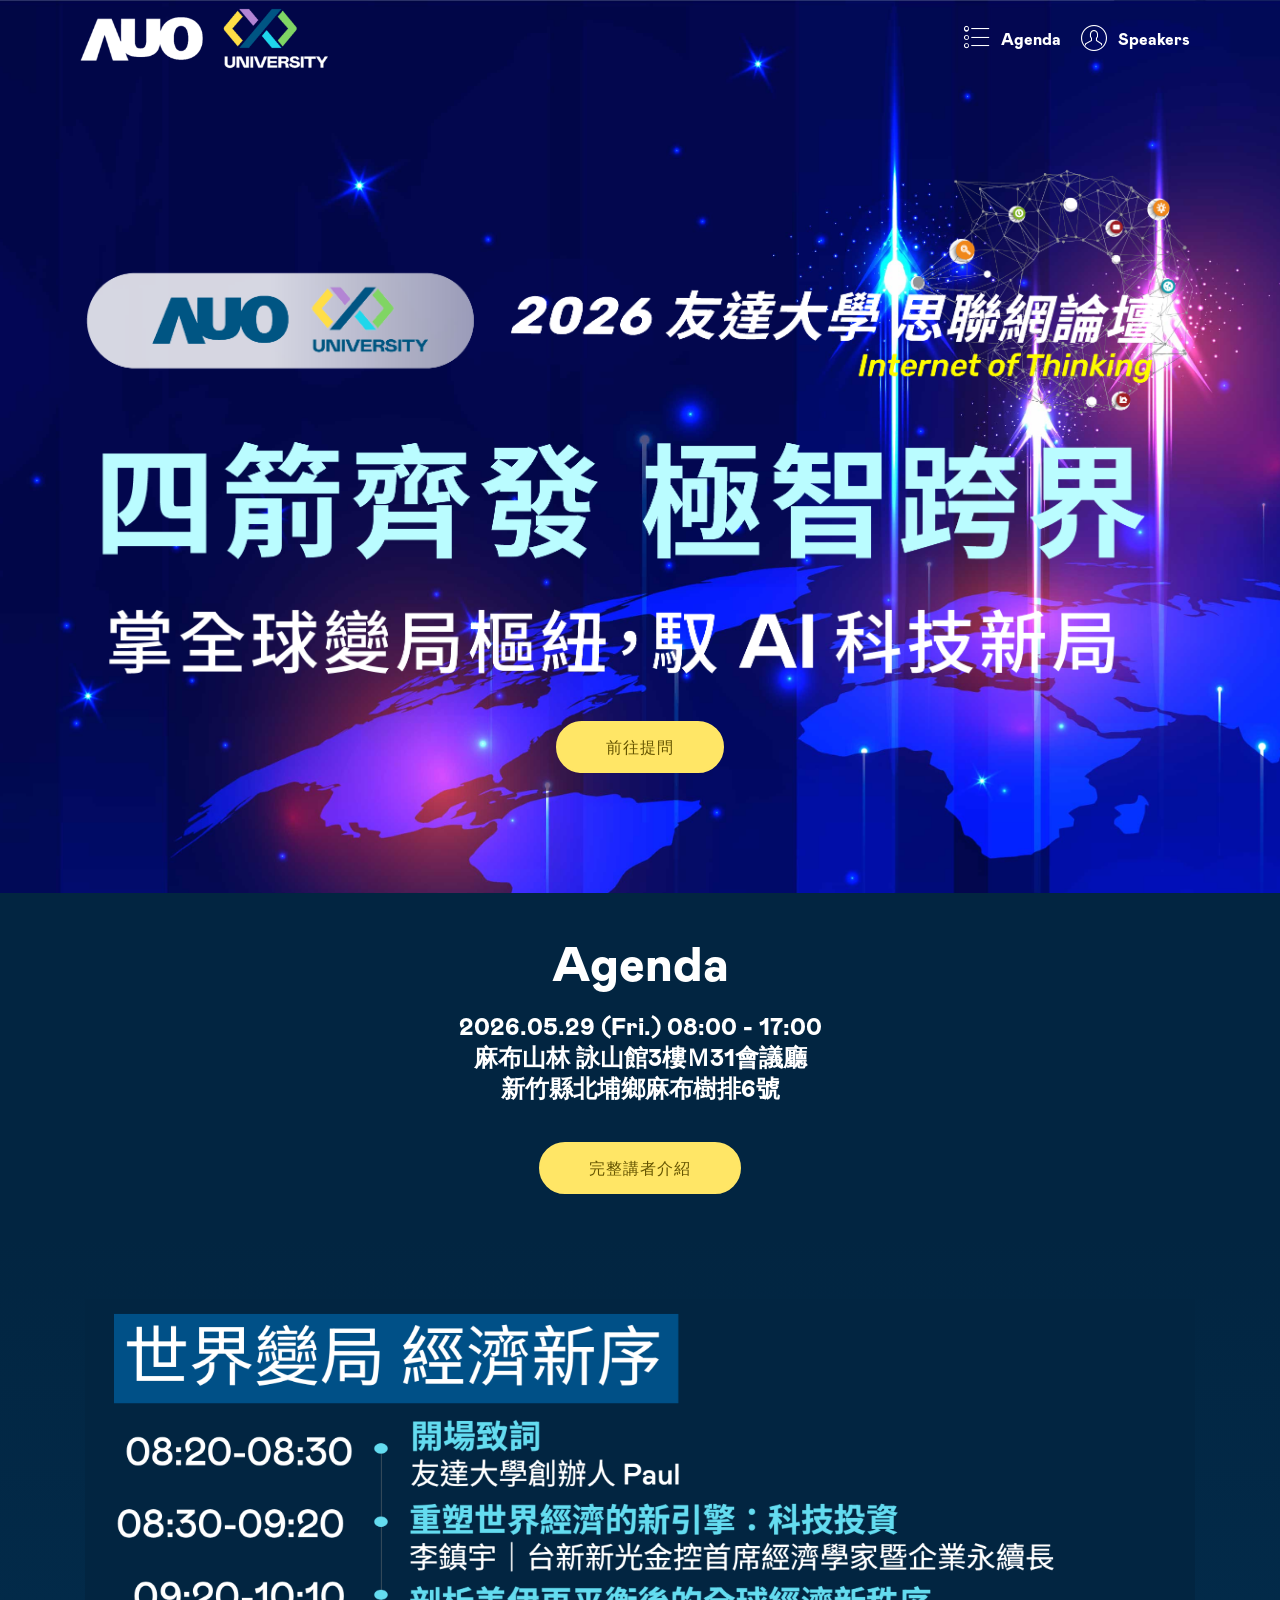
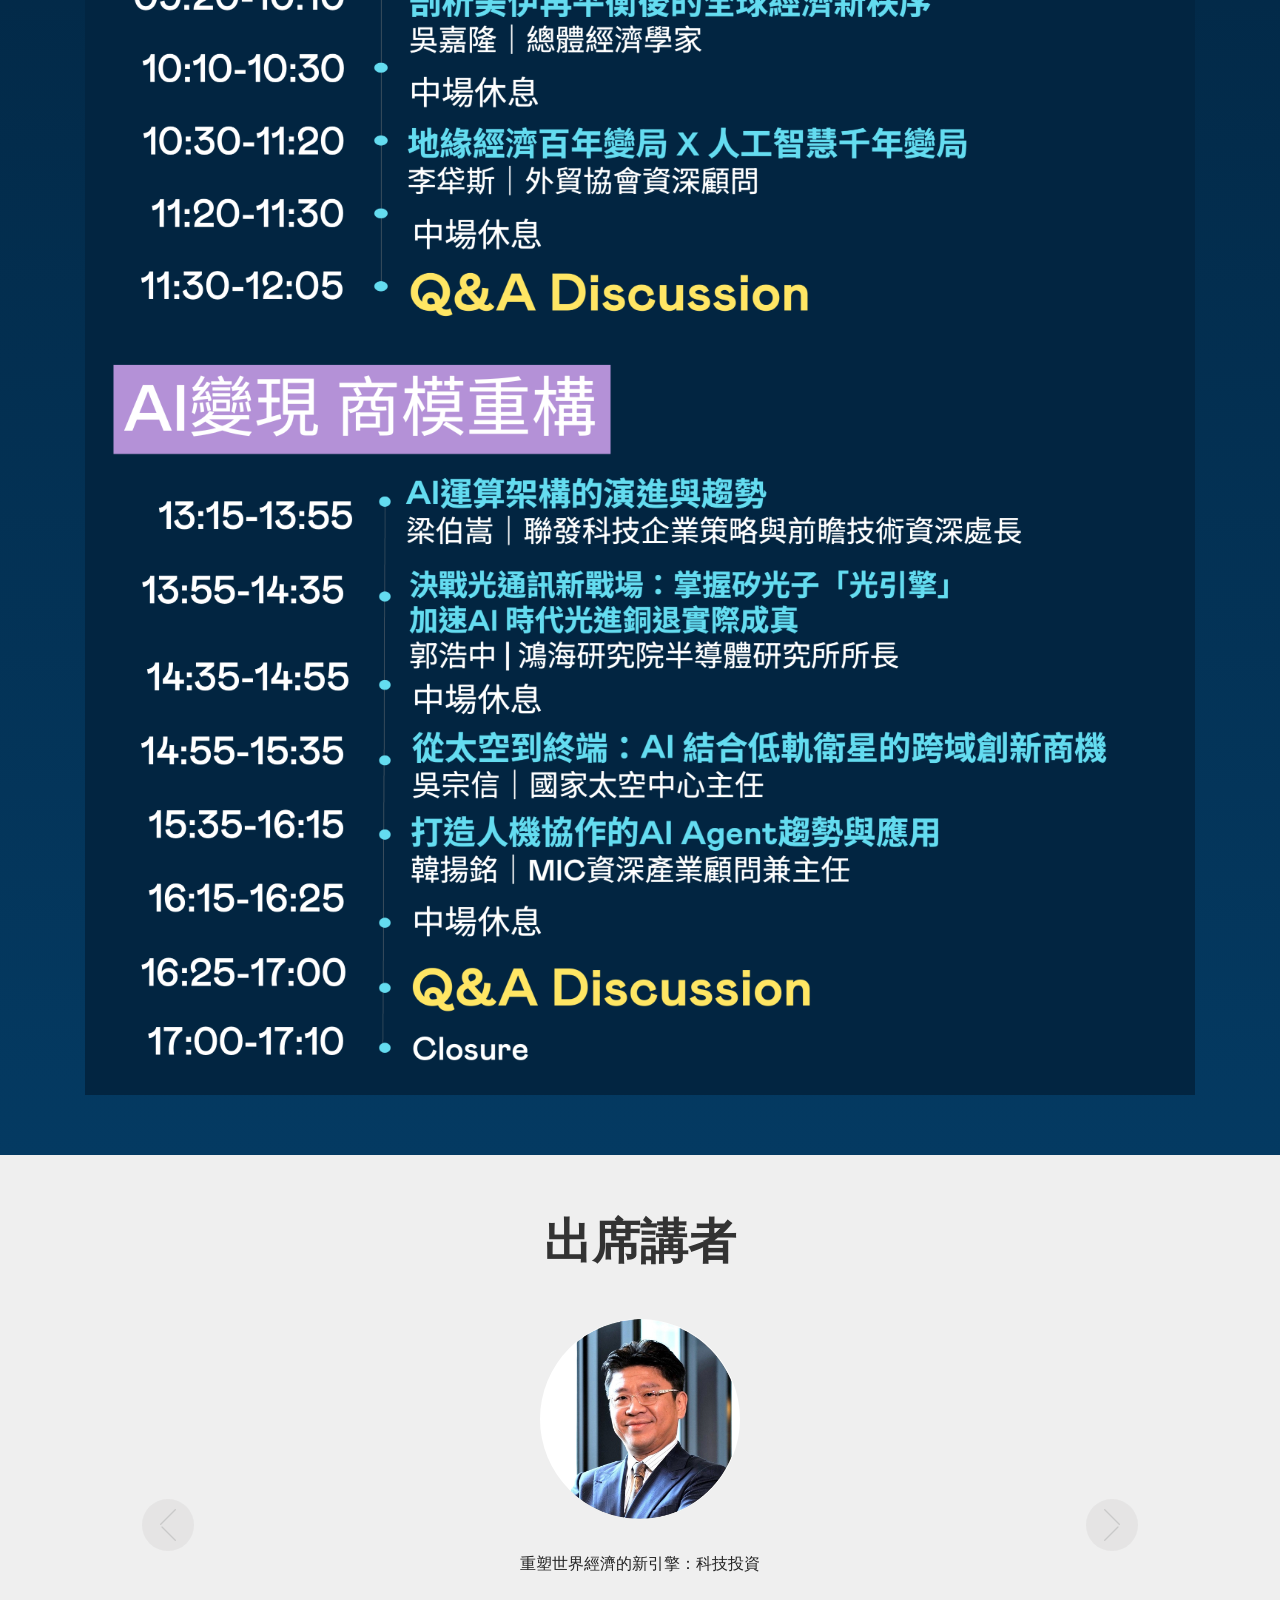
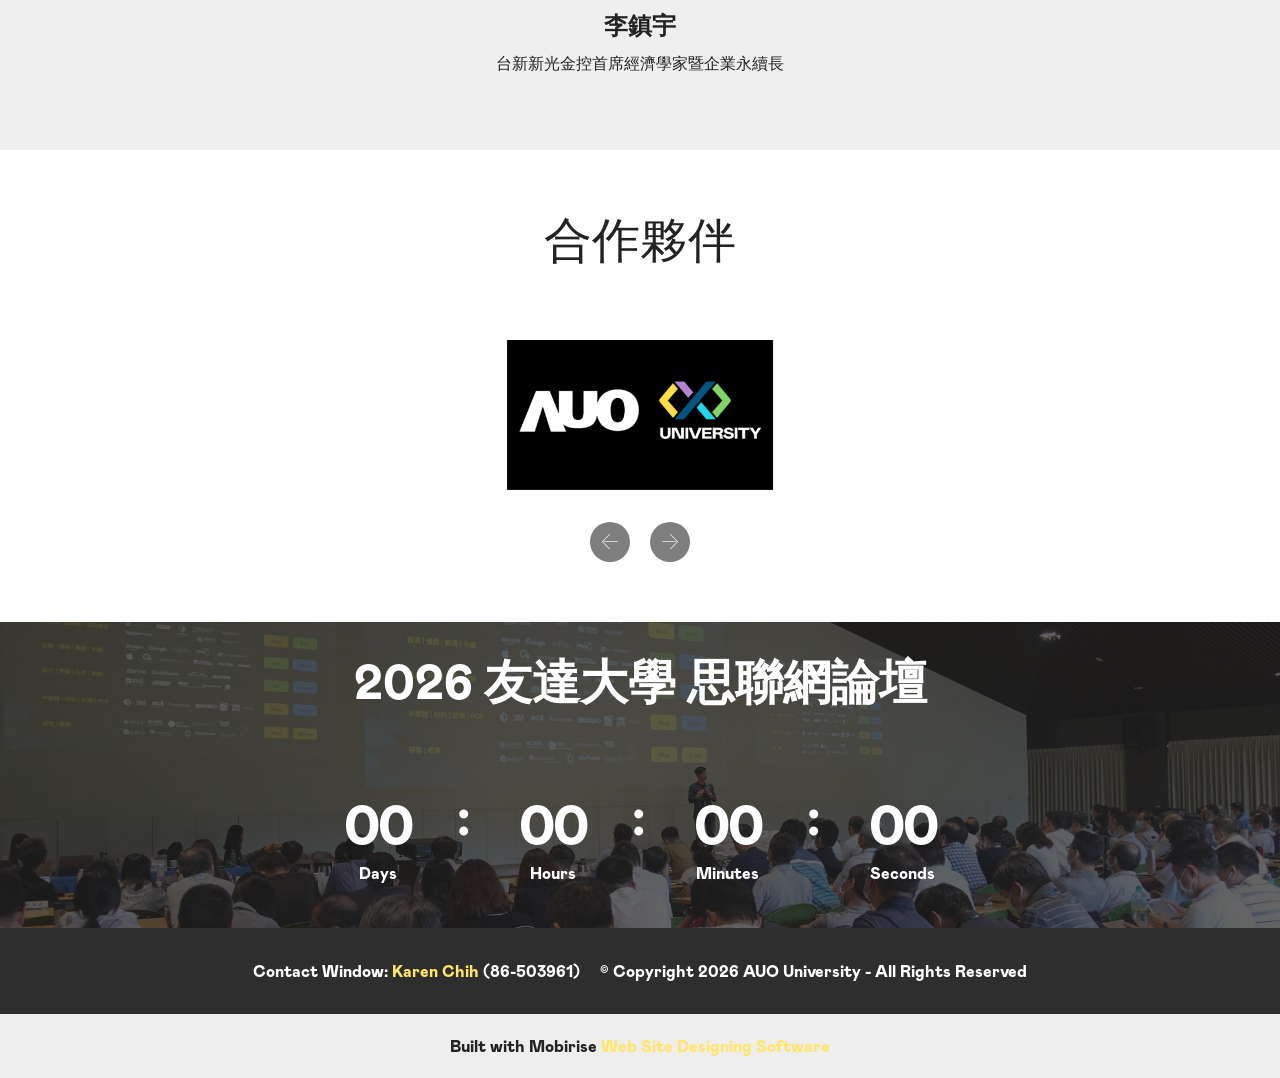
==== commit 96cbada7: "Update index.html" ====
--- a/index.html
+++ b/index.html
@@ -266,7 +266,7 @@
                     <div class="media-container-row">
                         <div class="col-md-12">
                             <div class="wrap-img ">
-                                <img src="assets/images/auo-university-logo-395x97.png" class="img-responsive clients-img" alt="">
+                                <img src="assets/images/auouniversitylogo.png" class="img-responsive clients-img" alt="">
                             </div>
                         </div>
                     </div>
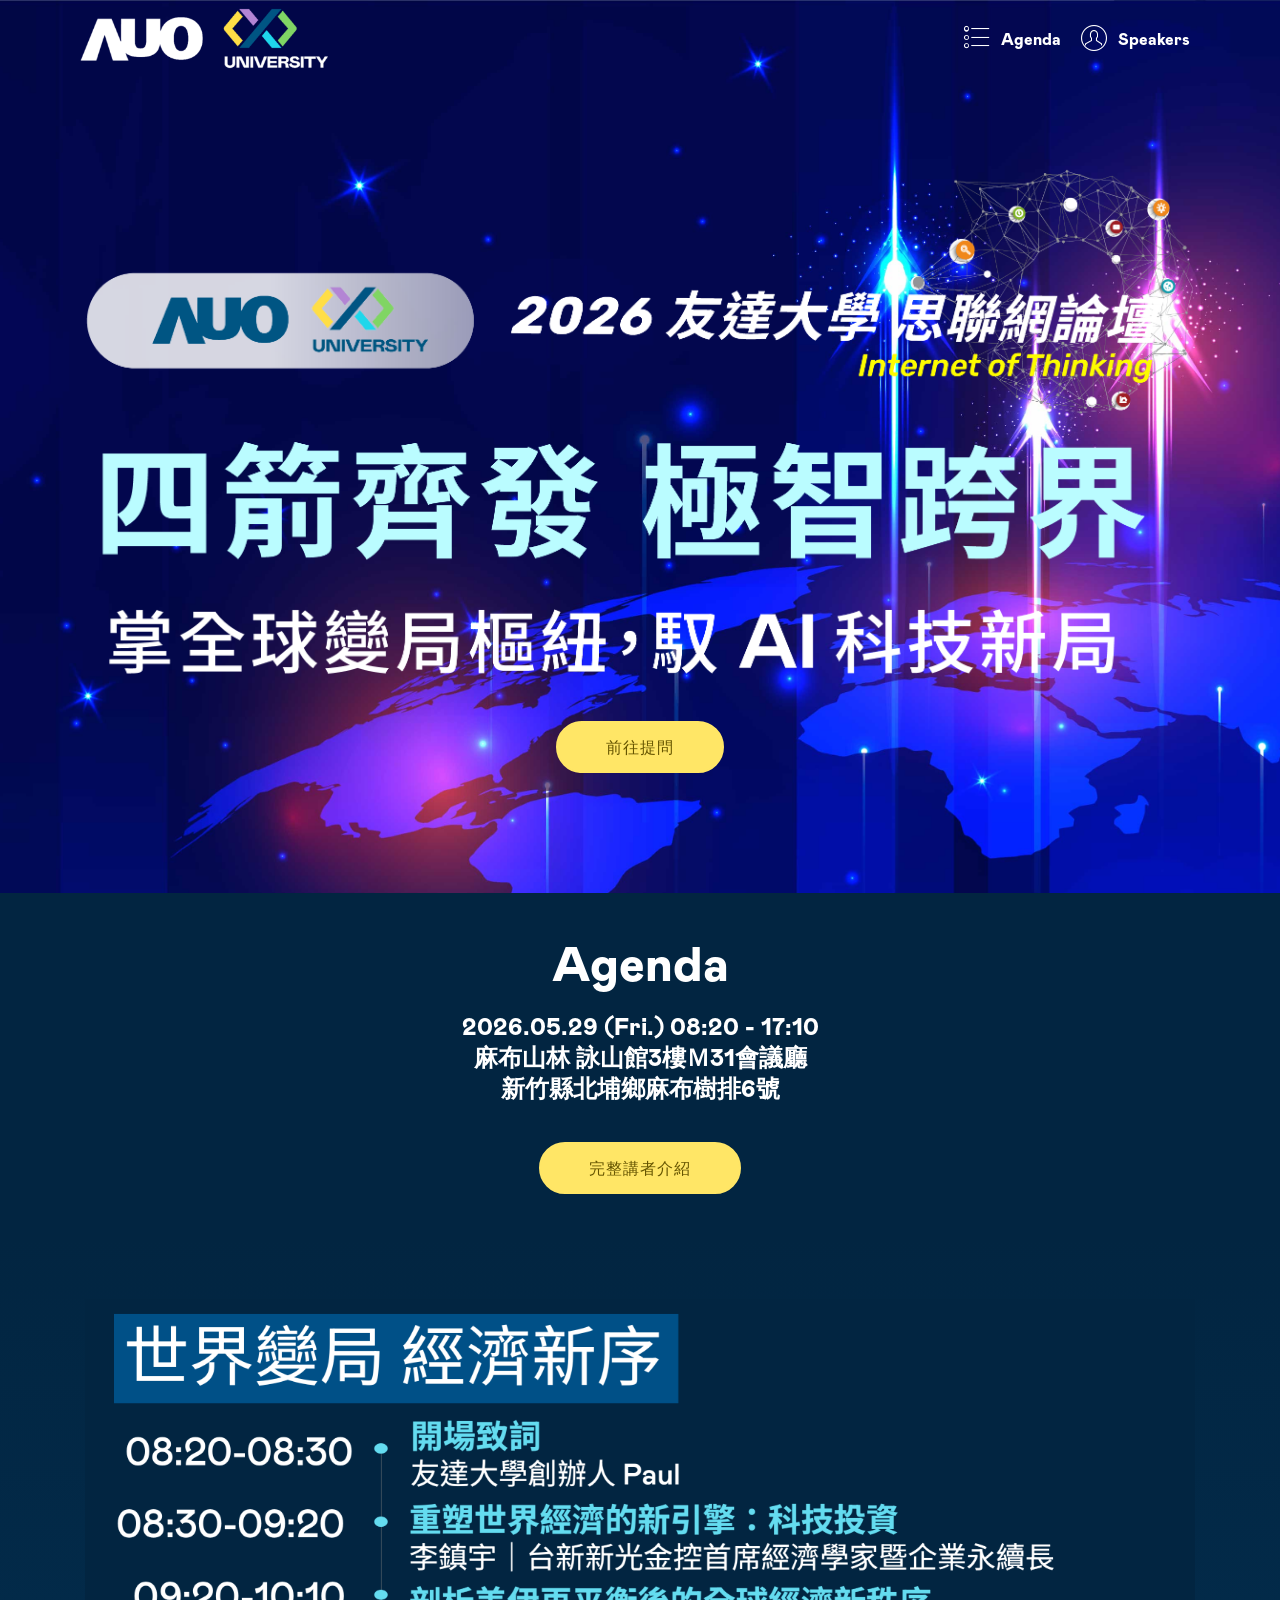
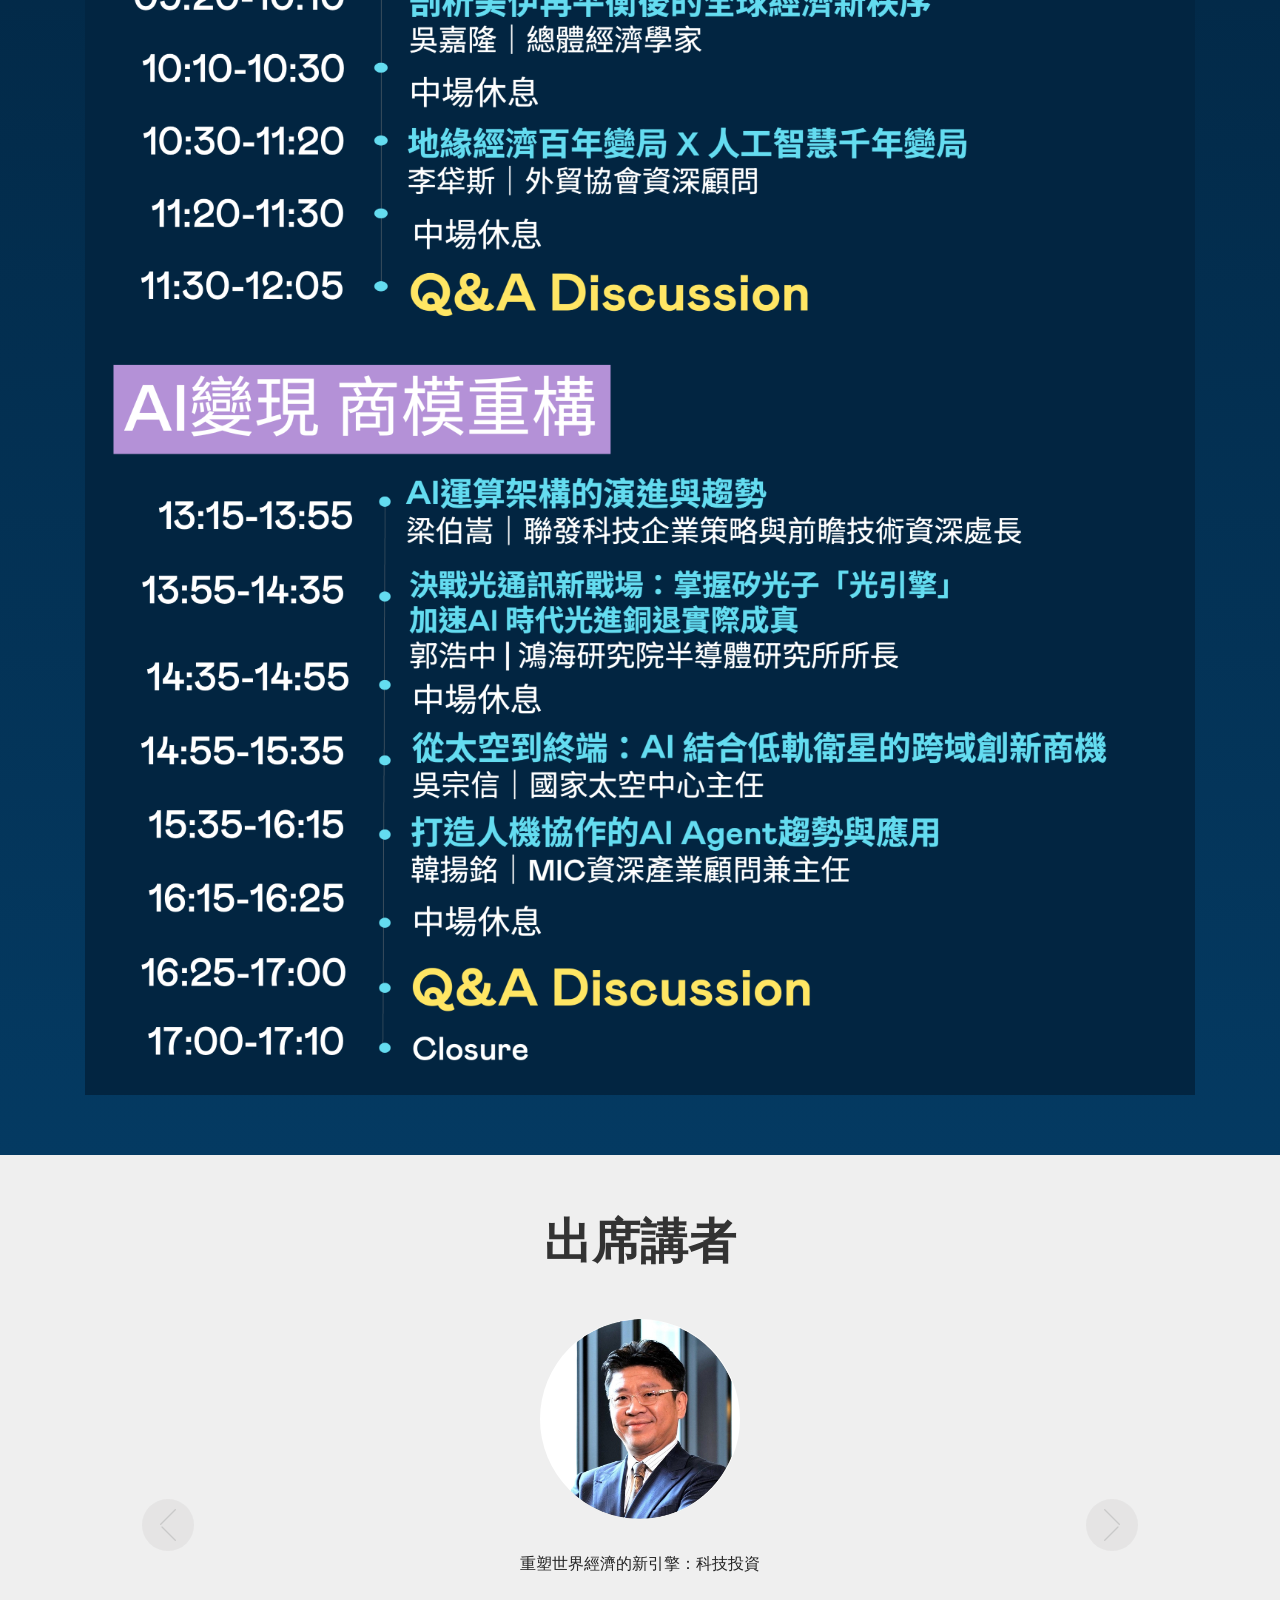
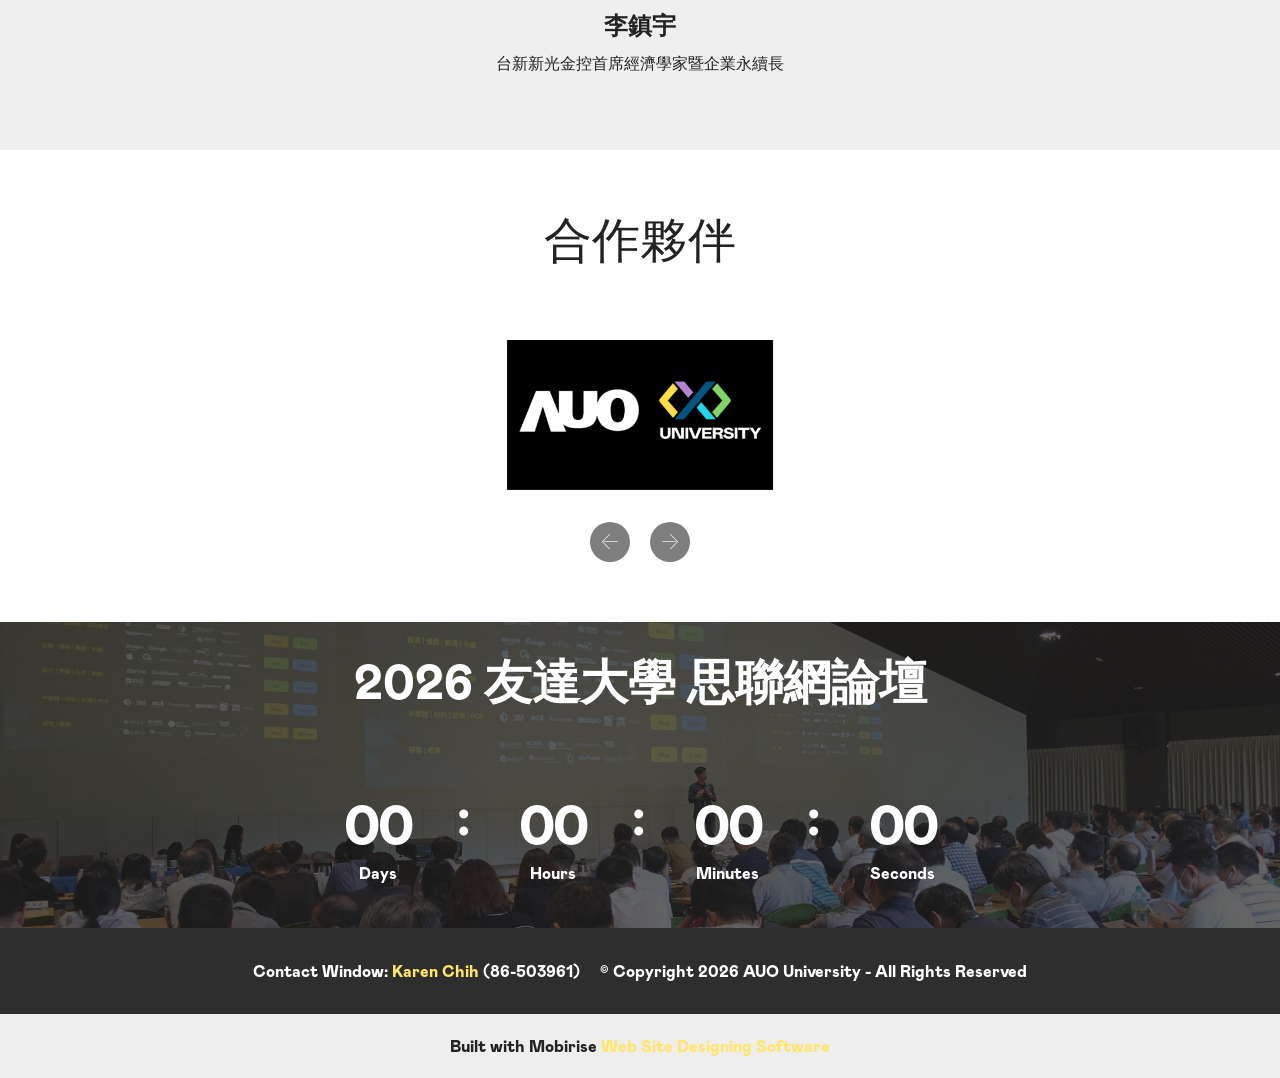
==== commit dbeba529: "Update index.html" ====
--- a/index.html
+++ b/index.html
@@ -108,7 +108,7 @@
             <div class="title col-12 col-md-8">
                 <h2 class="align-center pb-3 mbr-fonts-style display-2">
                     Agenda</h2>
-                <h3 class="mbr-section-subtitle align-center mbr-light mbr-fonts-style display-5"><strong>2026.05.29 (Fri.) 08:00 - 17:00</strong><br><strong>麻布山林 詠山館3樓Ｍ31會議廳</strong><br><strong>新竹縣北埔鄉麻布樹排6號</strong></h3>
+                <h3 class="mbr-section-subtitle align-center mbr-light mbr-fonts-style display-5"><strong>2026.05.29 (Fri.) 08:20 - 17:10</strong><br><strong>麻布山林 詠山館3樓Ｍ31會議廳</strong><br><strong>新竹縣北埔鄉麻布樹排6號</strong></h3>
                 <div class="mbr-section-btn align-center py-4"><a class="btn btn-success display-4" href="speaker.html#header11-2k" target="_blank">完整講者介紹</a></div>
             </div>
         </div>
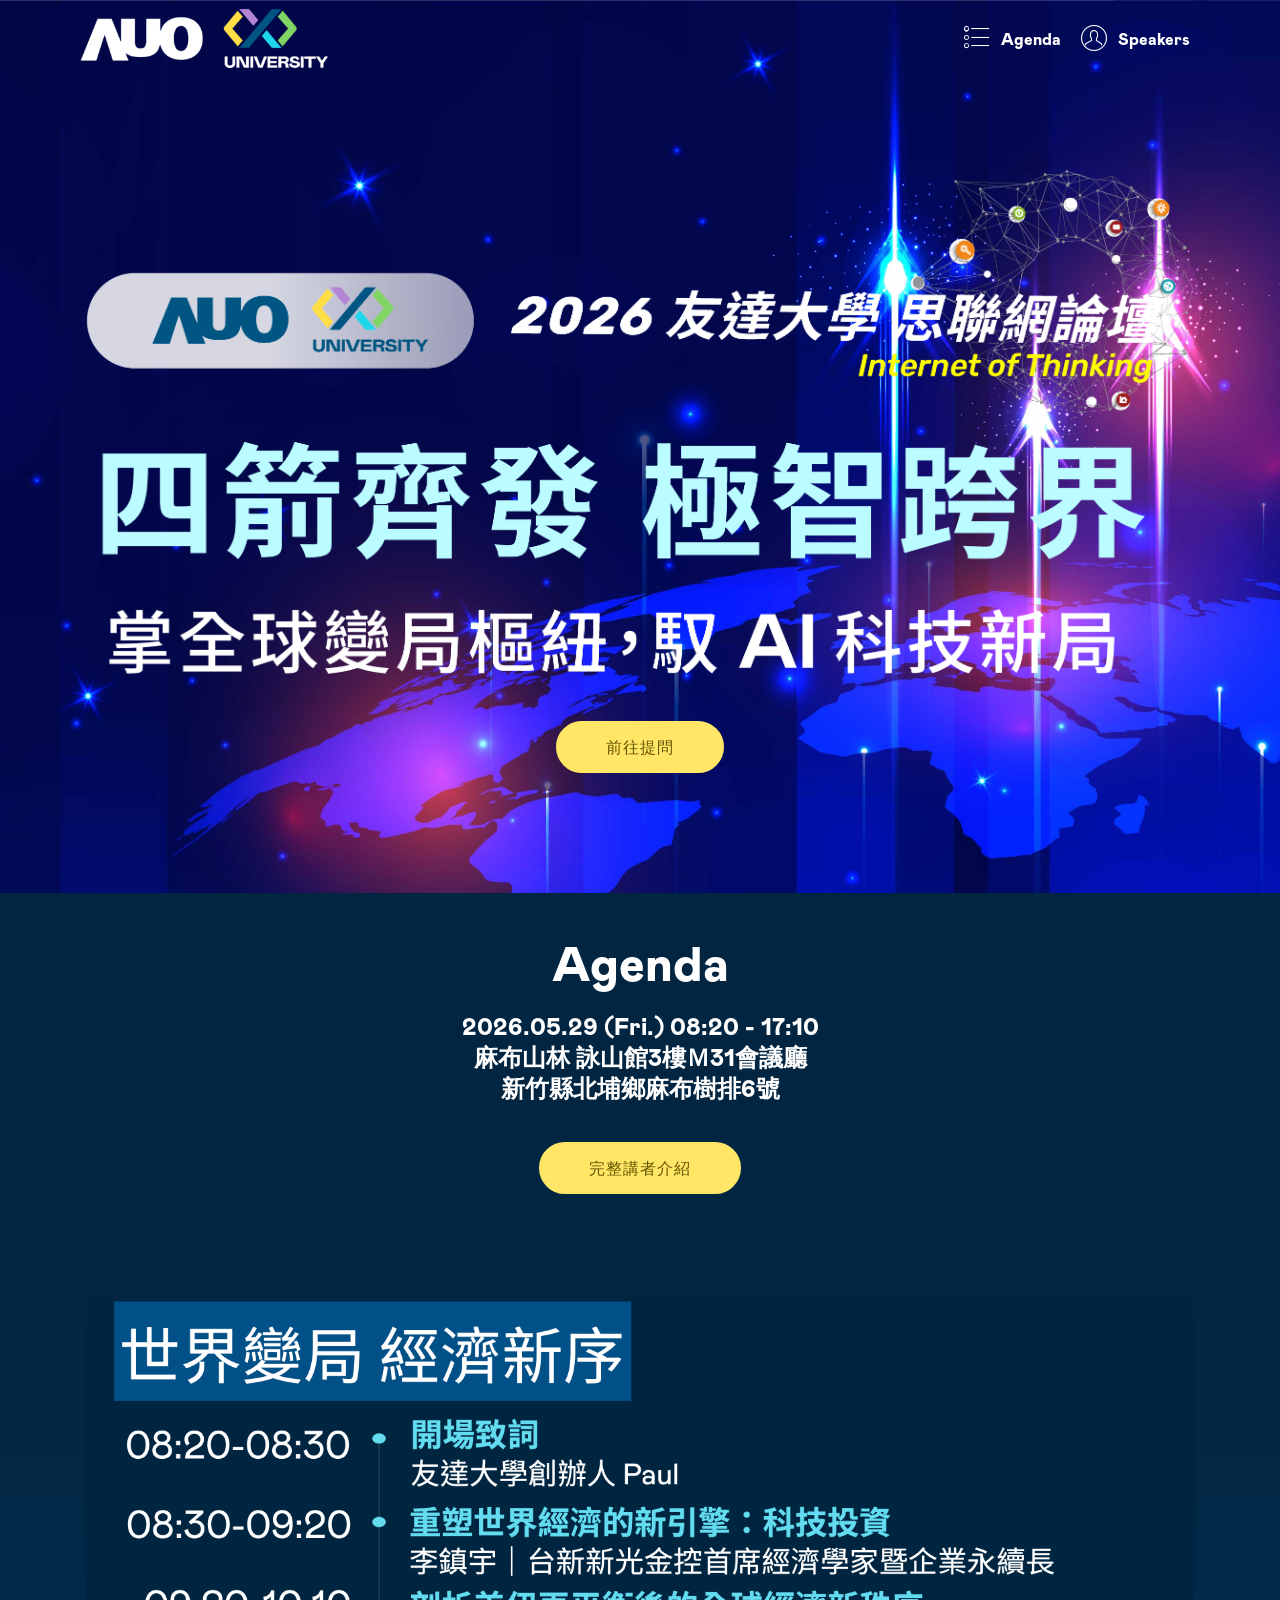
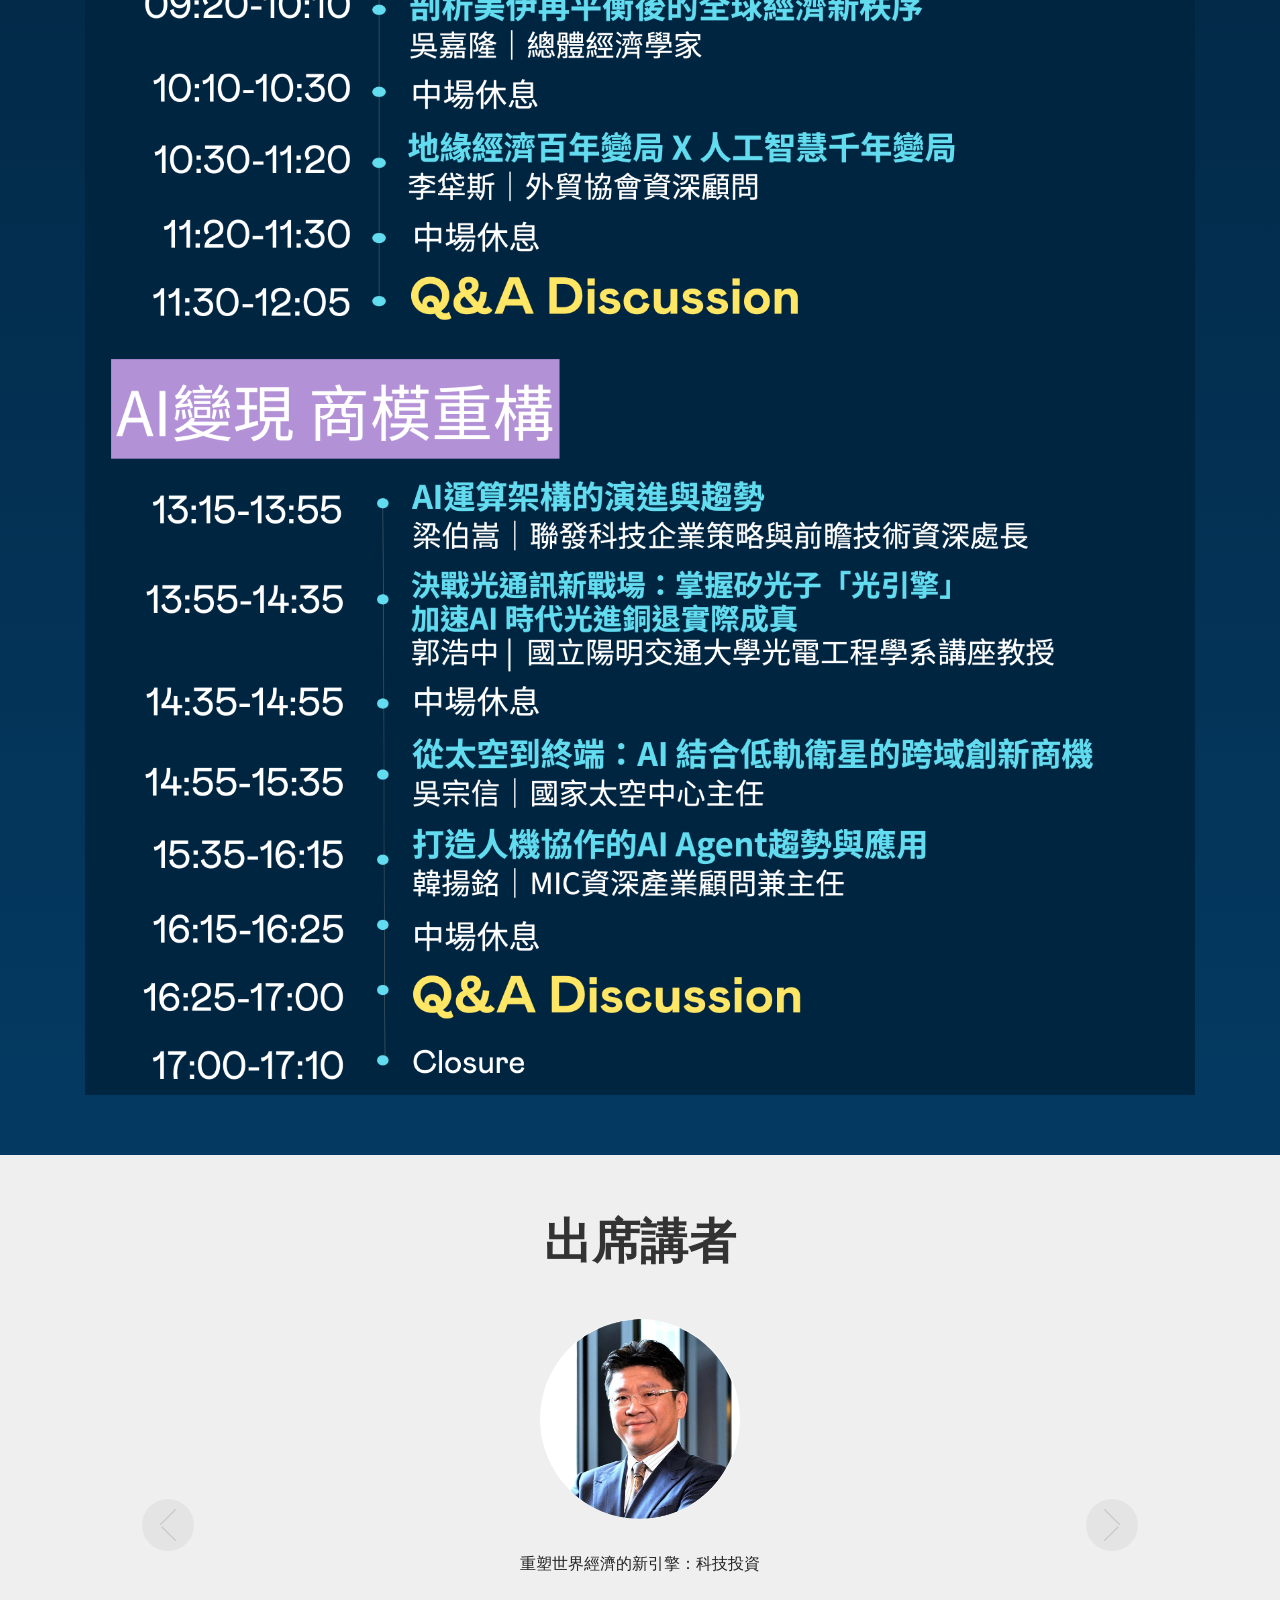
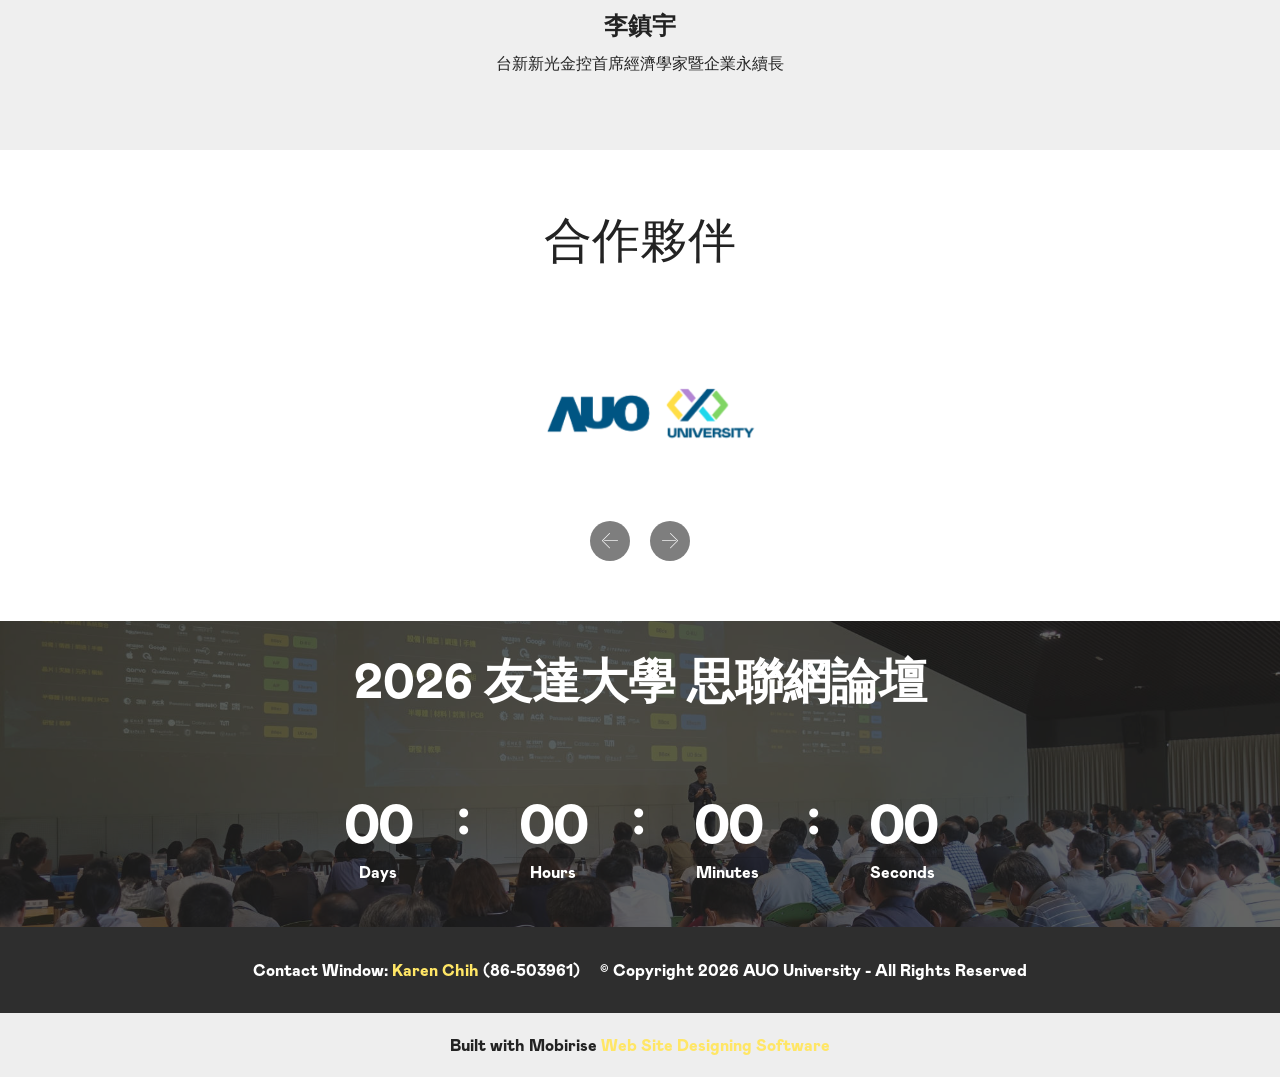
==== commit bbafcebe: "Update index.html" ====
--- a/index.html
+++ b/index.html
@@ -204,7 +204,7 @@
                             <a href="speaker.html#features11-3g" target="_blank" ><img src="assets/images/1-400x400.png" alt="" title=""></a>
                         </div>
                         <div class="user_text pb-3">
-                            <p class="mbr-fonts-style display-7">決戰光通訊新戰場：掌握矽光子「光引擎」，加速AI 時代光進銅退實際成真<br></p>
+                            <p class="mbr-fonts-style display-7">決戰光通訊新戰場：掌握CPO「光引擎」，加速AI 時代光進銅退實際成真<br></p>
                         </div>
                         <div class="user_name mbr-bold pb-2 mbr-fonts-style display-5">郭浩中</div>
                         <div class="user_desk mbr-light mbr-fonts-style display-7">國立陽明交通大學光電工程學系講座教授</span></div>
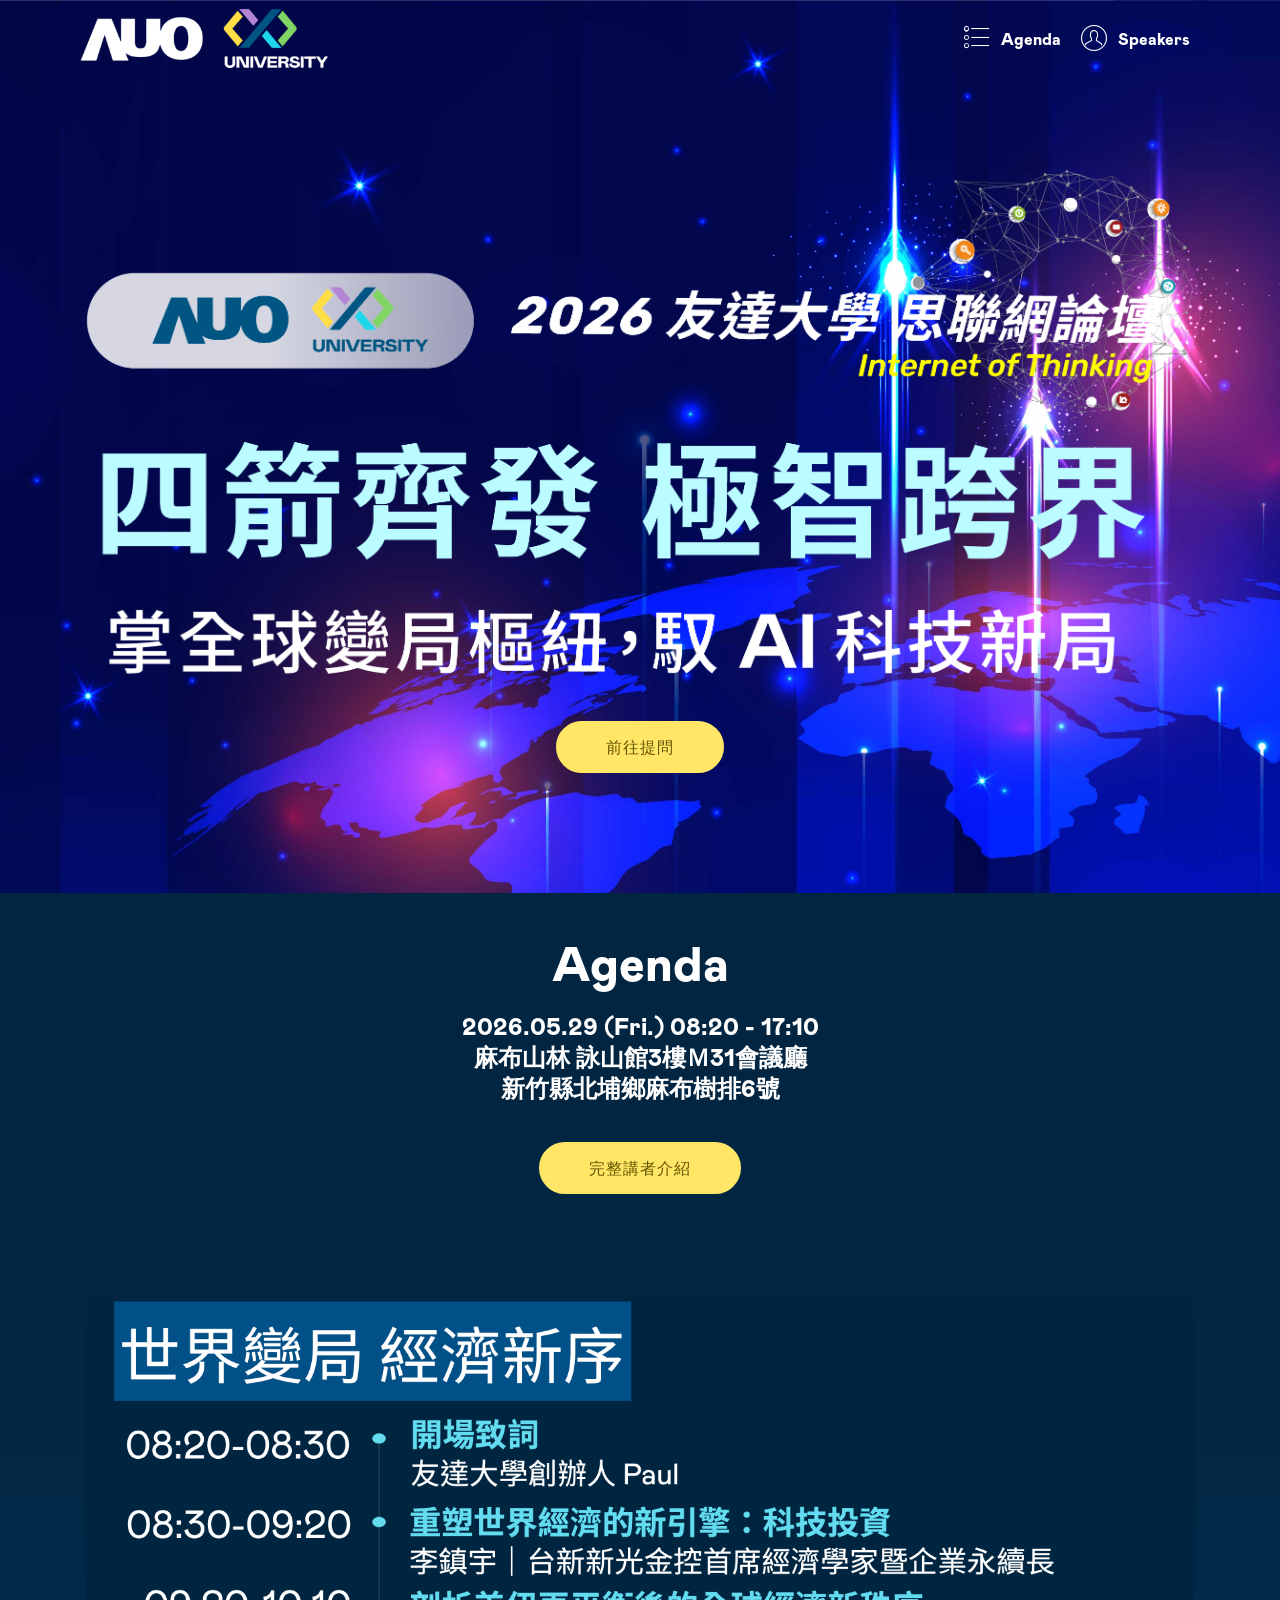
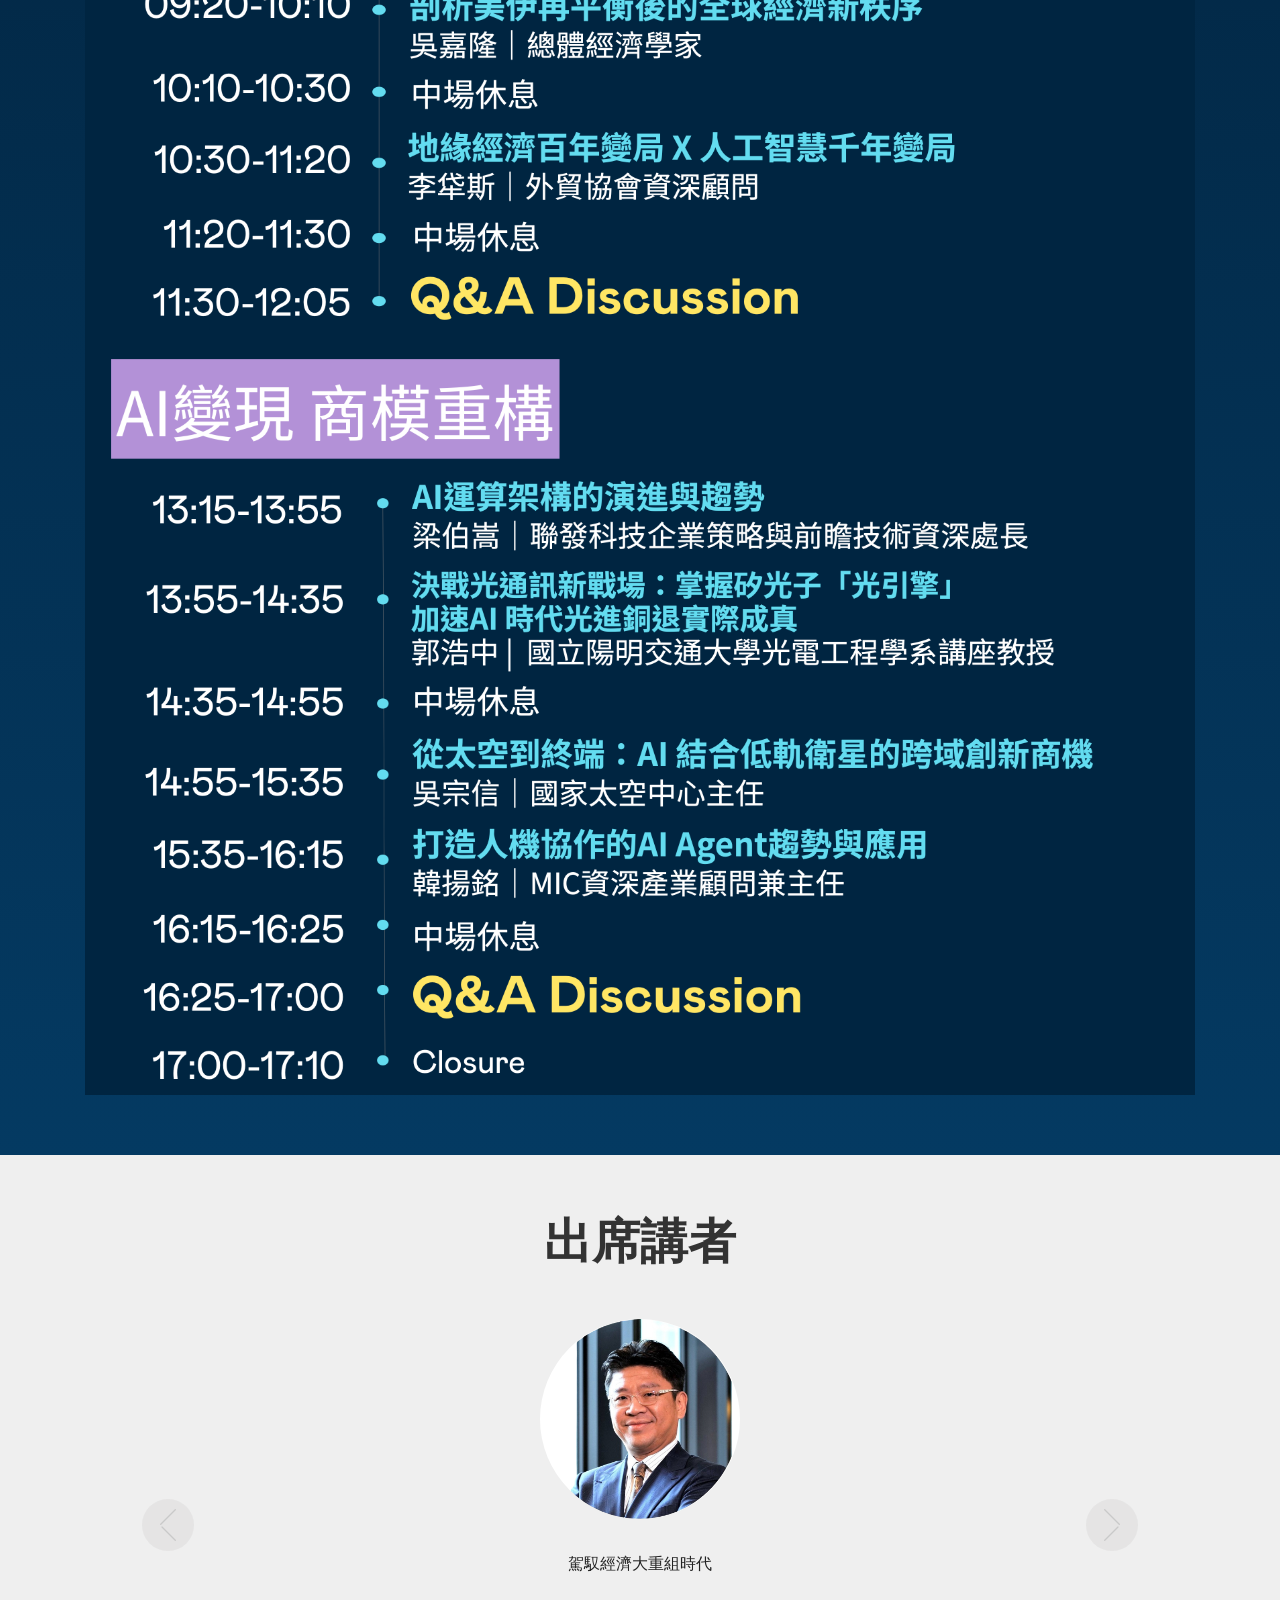
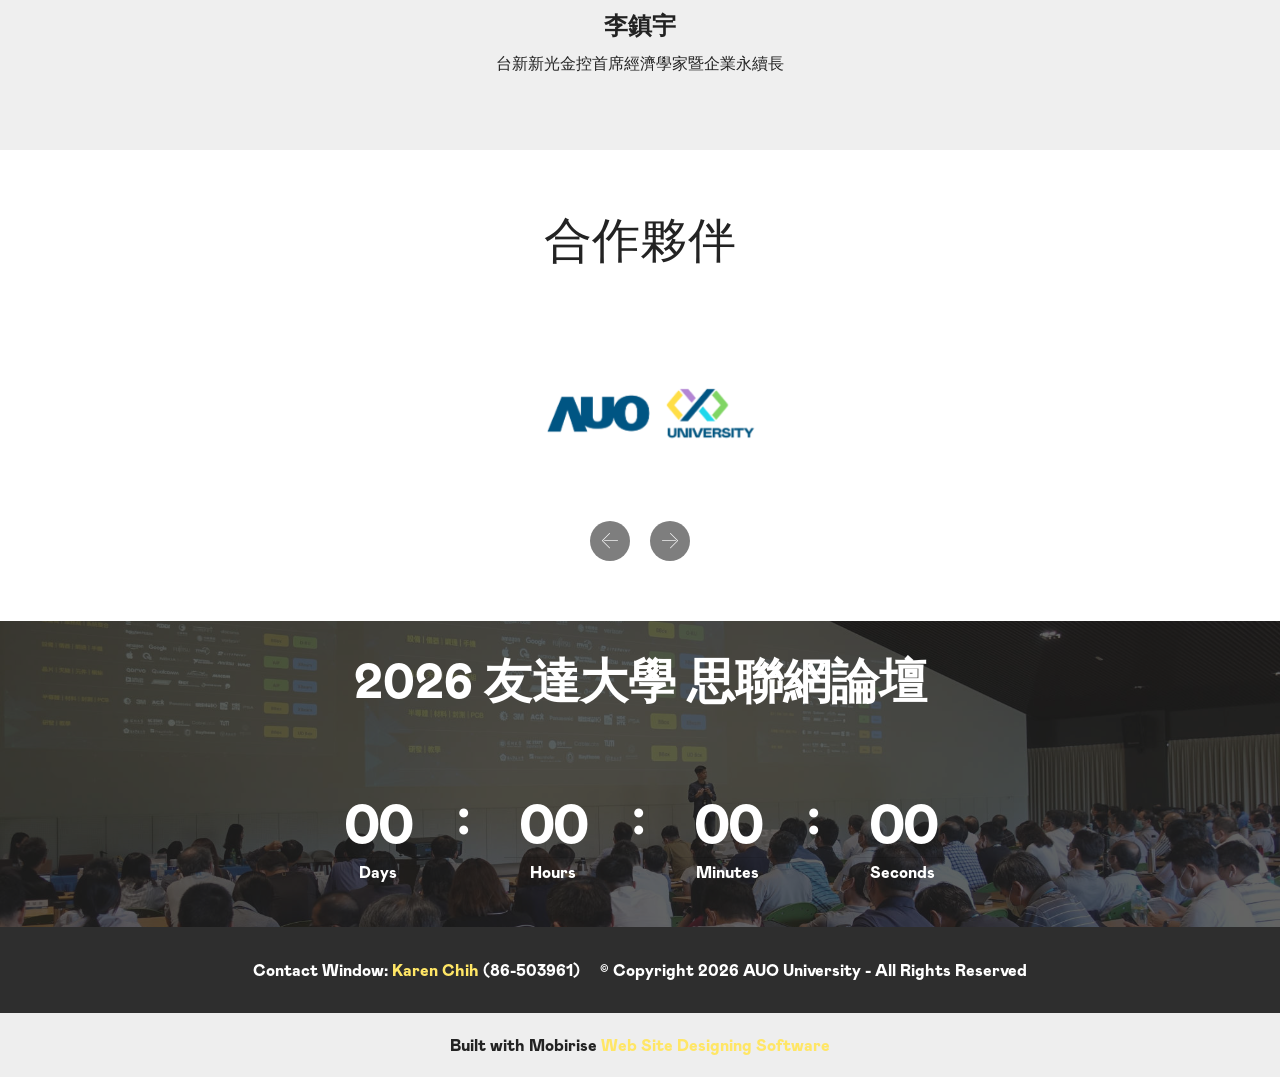
==== commit e603582a: "Update index.html" ====
--- a/index.html
+++ b/index.html
@@ -147,7 +147,7 @@
                             <a href="speaker.html#features11-28" target="_blank" ><img src="assets/images/1-360x360.png" alt="" title=""></a>
                         </div>
                         <div class="user_text pb-3">
-                            <p class="mbr-fonts-style display-7">重塑世界經濟的新引擎：科技投資<br></p>
+                            <p class="mbr-fonts-style display-7">駕馭經濟大重組時代<br></p>
                         </div>
                         <div class="user_name mbr-bold pb-2 mbr-fonts-style display-5">李鎮宇</div>
                         <div class="user_desk mbr-light mbr-fonts-style display-7">台新新光金控首席經濟學家暨企業永續長</div>
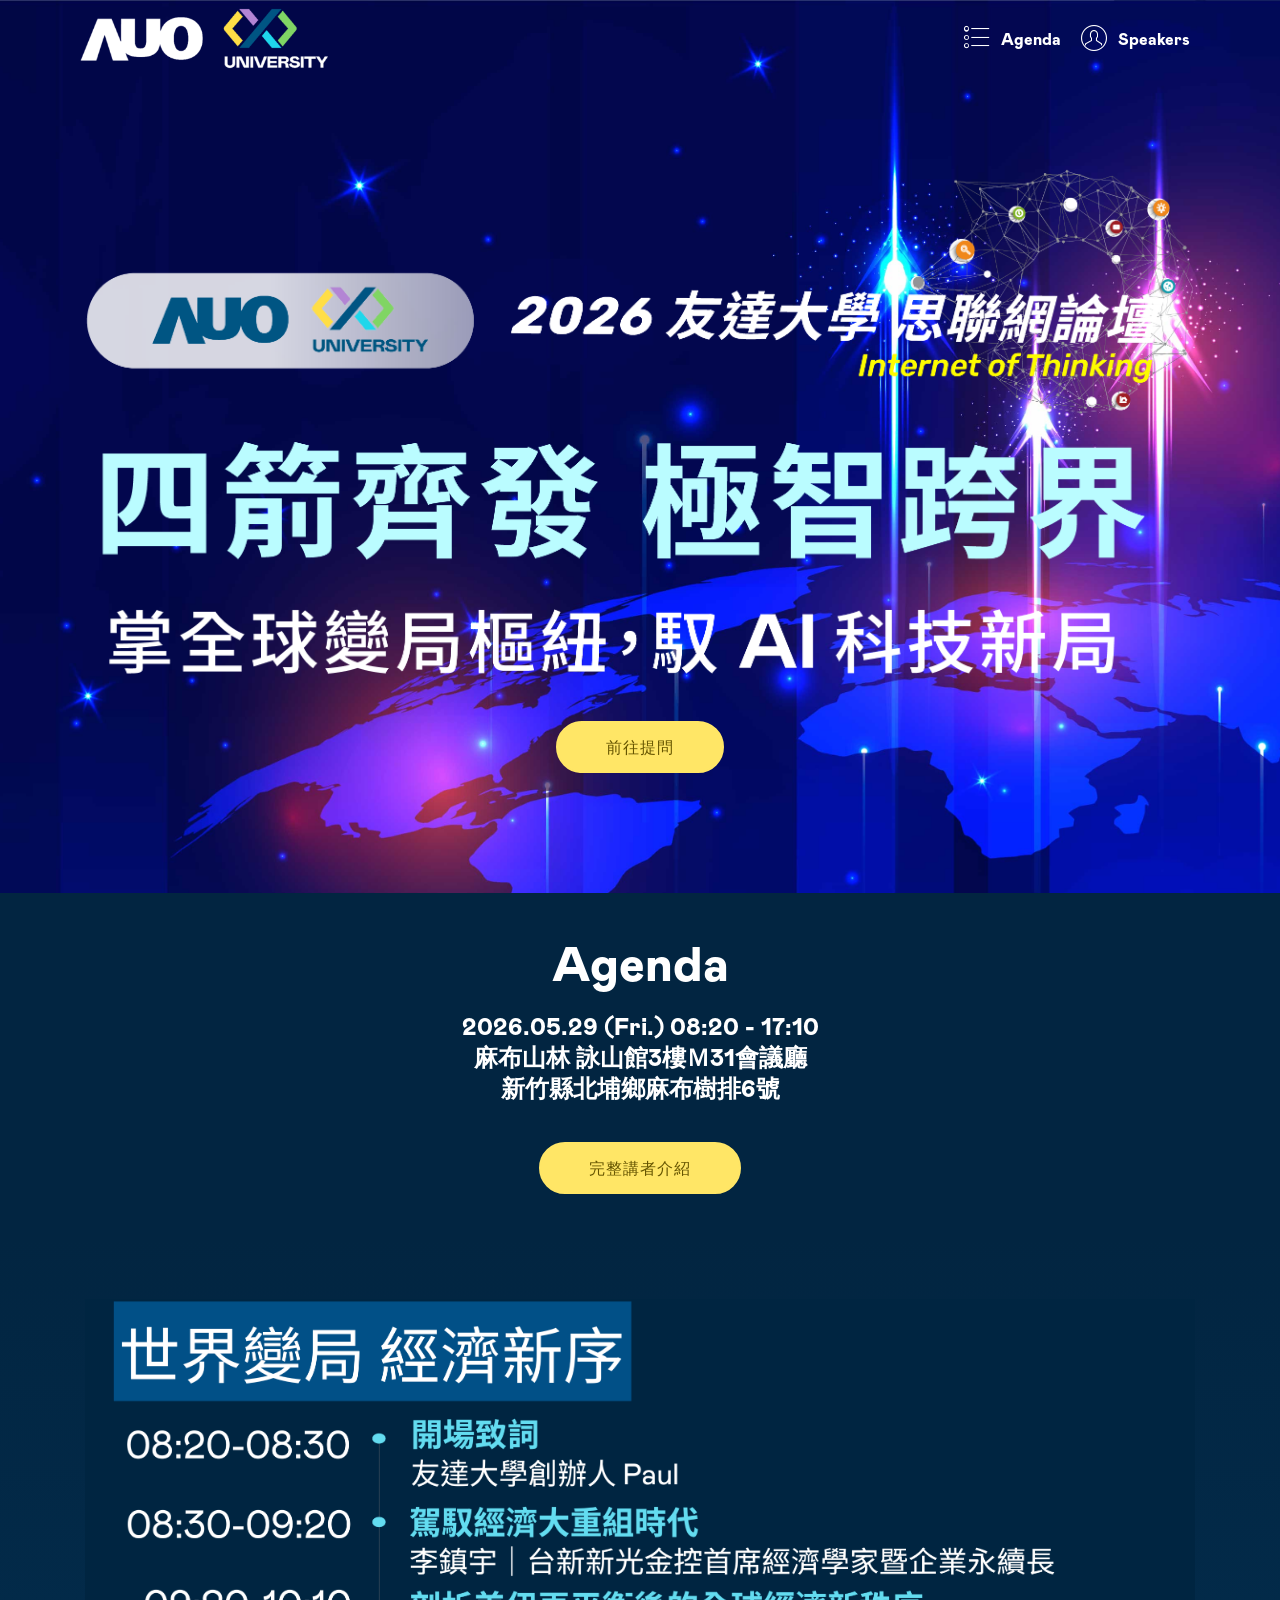
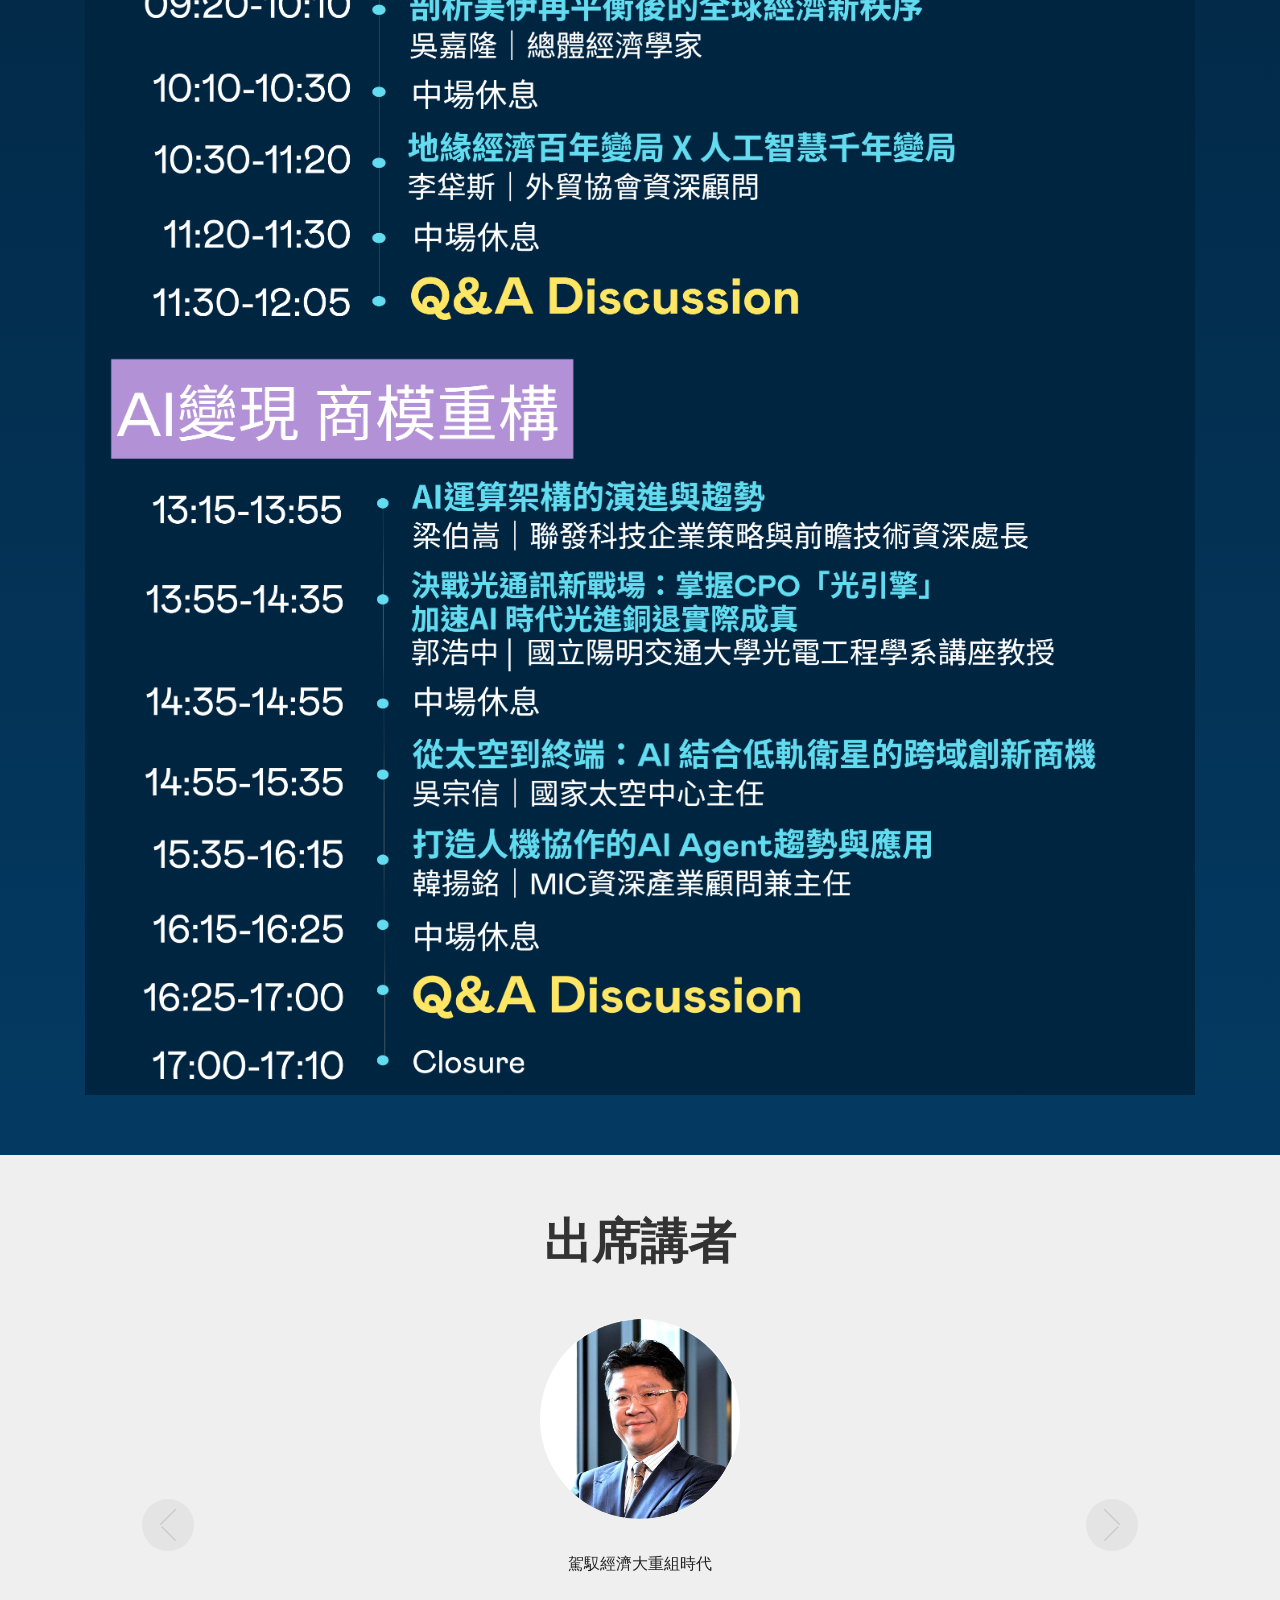
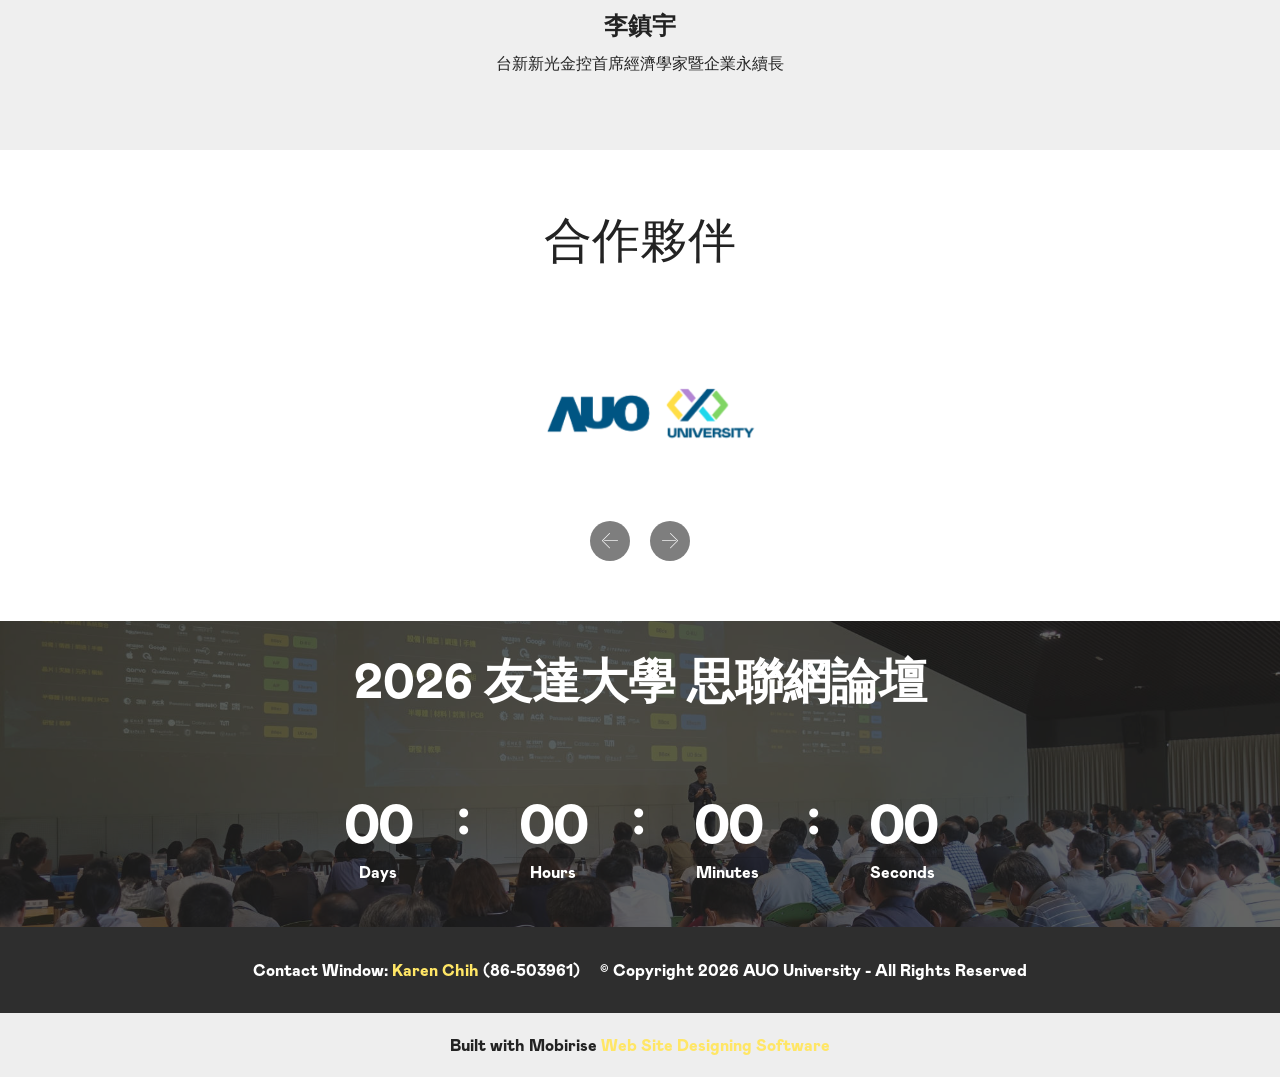
==== commit d30d1951: "Update index.html" ====
--- a/index.html
+++ b/index.html
@@ -121,7 +121,7 @@
 
     <figure class="mbr-figure container">
             <div class="image-block" style="width: 100%;">
-                <img src="assets/images/-1115x1141.png" width="1400" alt="Mobirise">
+                <img src="assets/images/官網用議程.png" width="1400" alt="Mobirise">
                 
             </div>
     </figure>
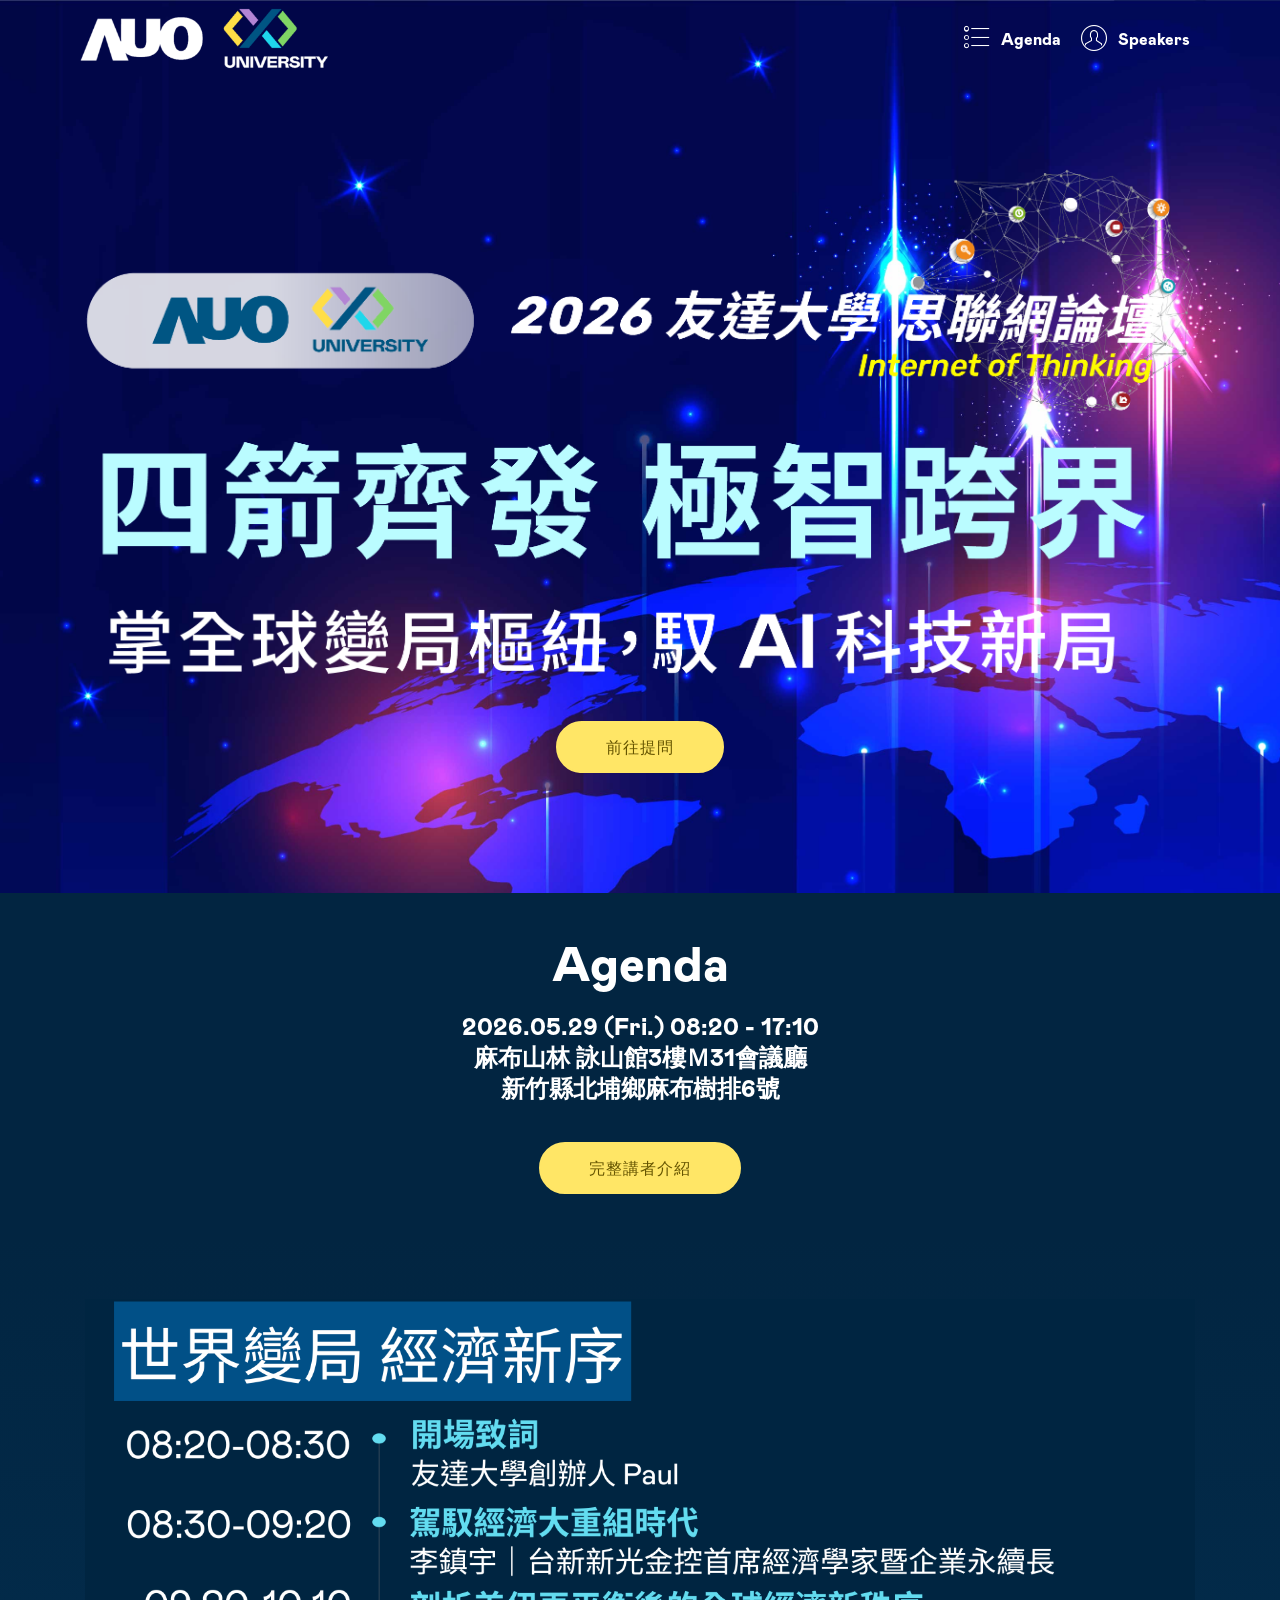
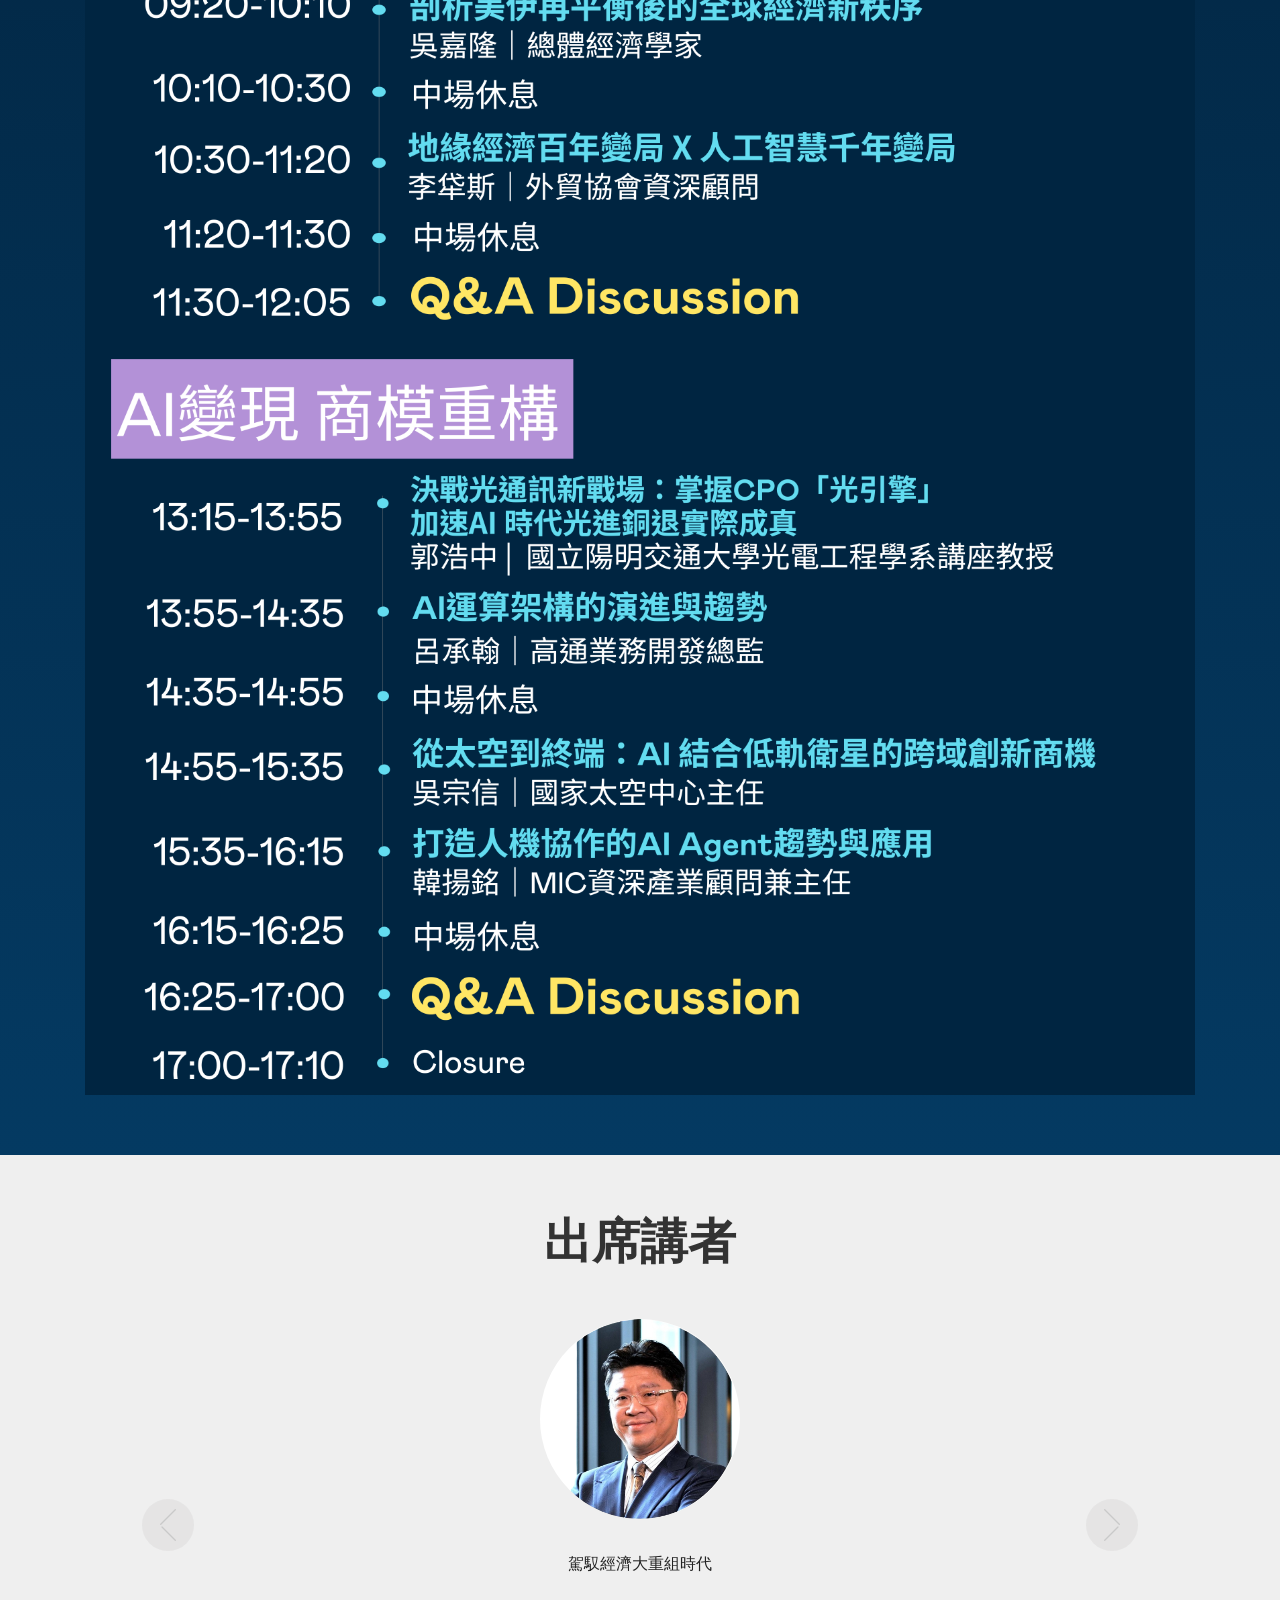
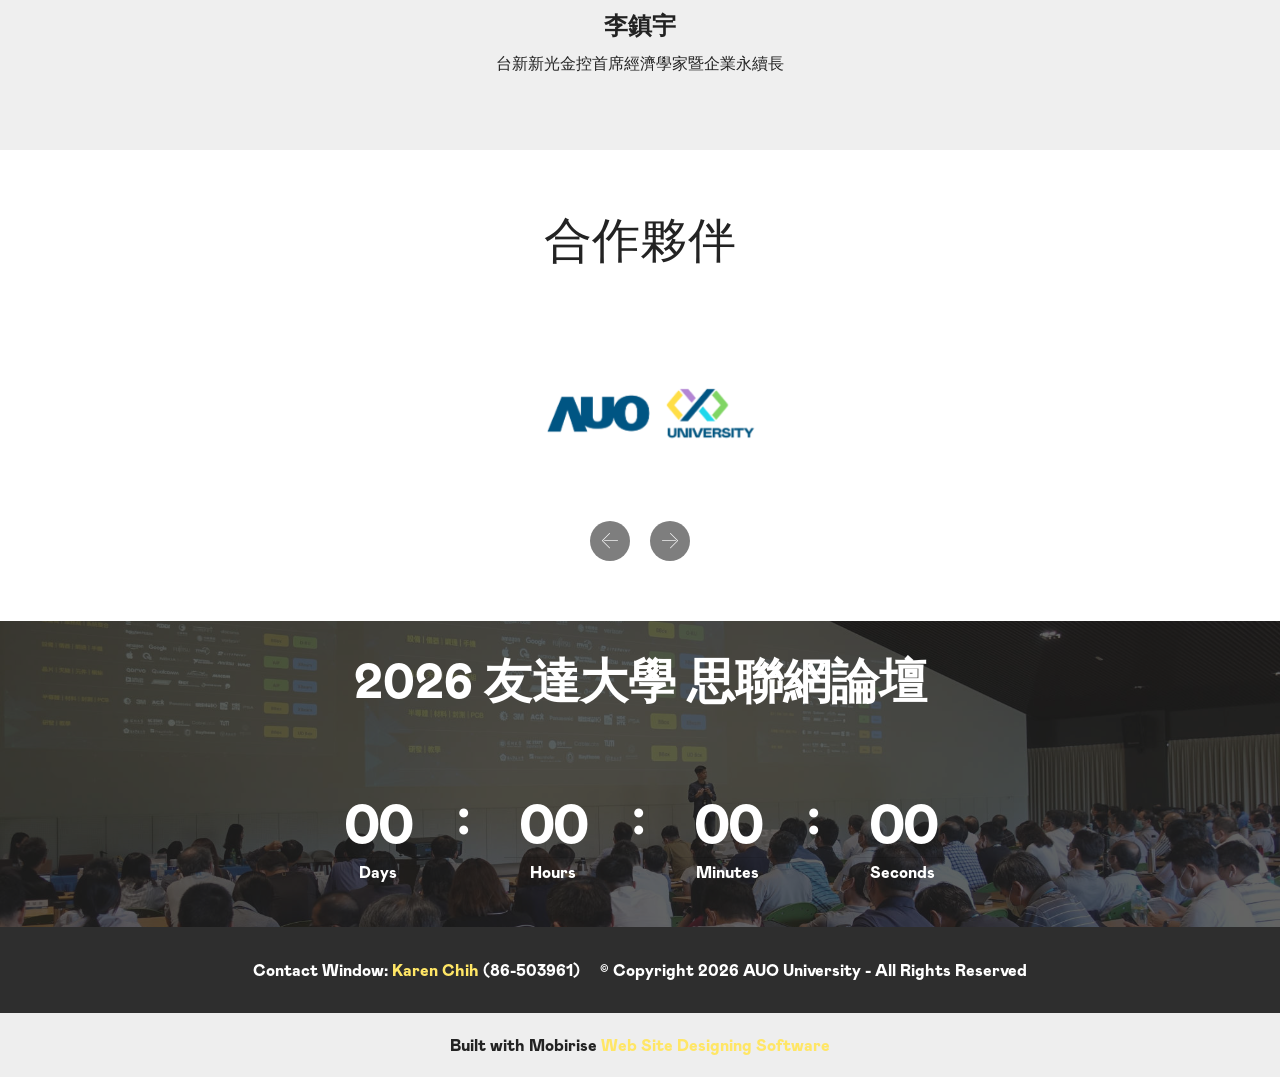
==== commit 84f2f388: "Update index.html" ====
--- a/index.html
+++ b/index.html
@@ -171,8 +171,8 @@
                         <div class="user_text pb-3">
                             <p class="mbr-fonts-style display-7">AI運算架構的演進與趨勢<br></p>
                         </div>
-                        <div class="user_name mbr-bold pb-2 mbr-fonts-style display-5">梁伯嵩</div>
-                        <div class="user_desk mbr-light mbr-fonts-style display-7">聯發科技企業策略與前瞻技術資深處長</div>
+                        <div class="user_name mbr-bold pb-2 mbr-fonts-style display-5">呂承翰</div>
+                        <div class="user_desk mbr-light mbr-fonts-style display-7">高通業務開發總監</div>
                     </div>
                 </div><div class="carousel-item">
                     <div class="user col-md-8">
